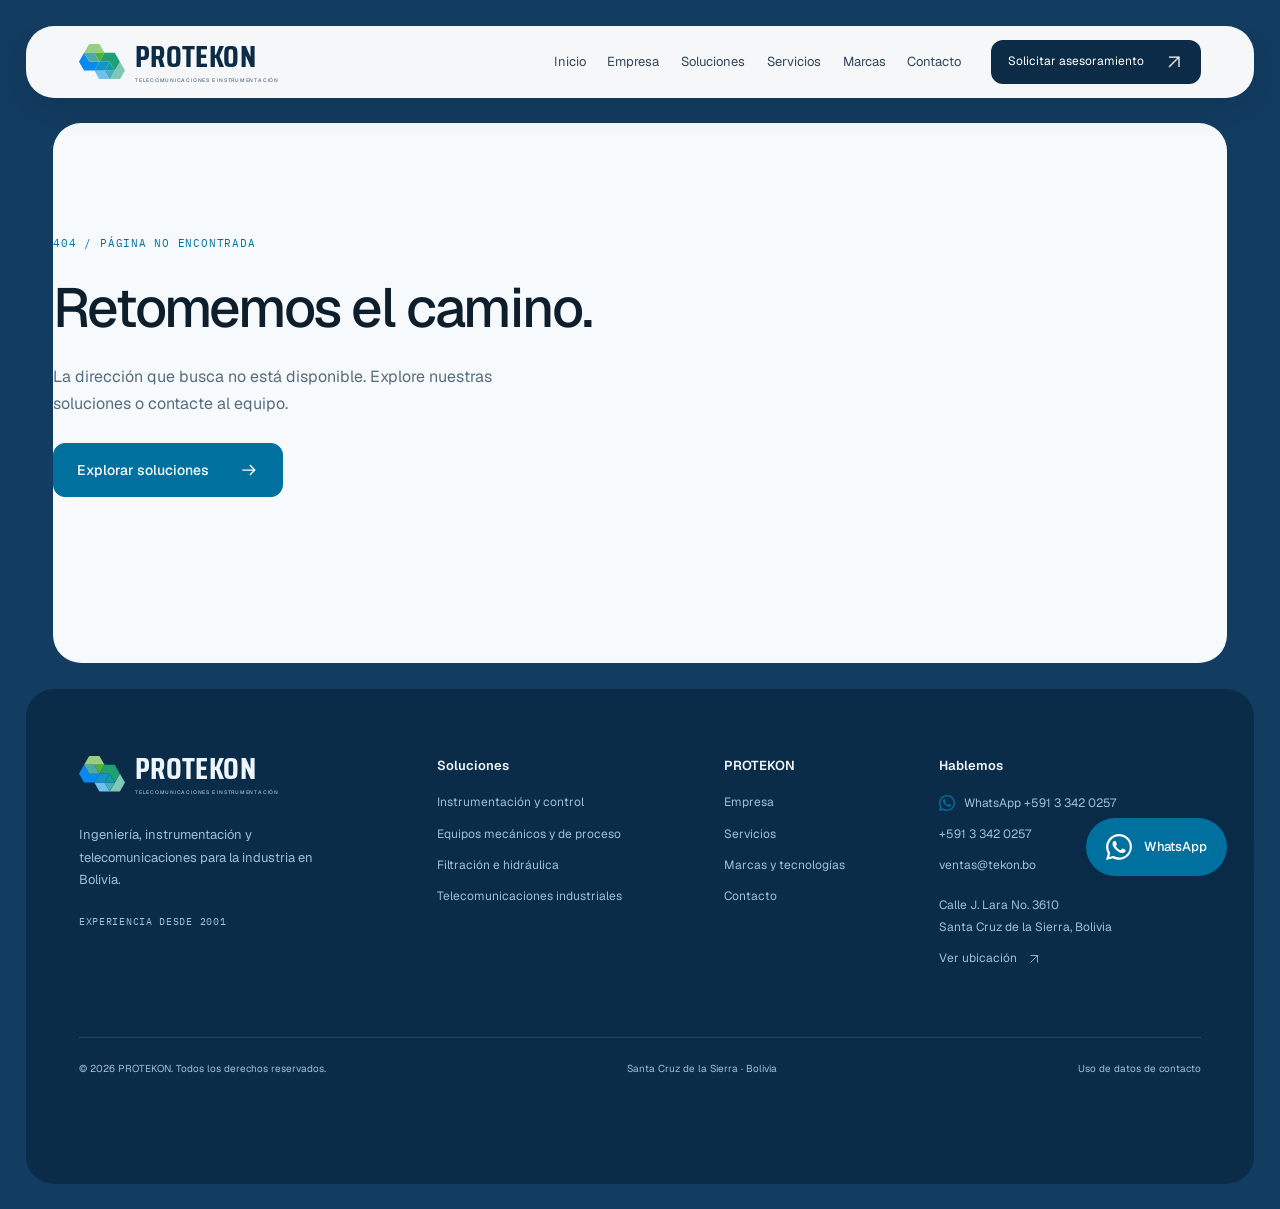
==== index.html @ 2542c4ca "Vista previa de PROTEKON (no indexar)" ====
<!doctype html>
<html lang="es">
  <head><meta name="robots" content="noindex, nofollow">
    <meta charset="UTF-8" />
    <meta name="viewport" content="width=device-width, initial-scale=1.0" />
    <meta name="theme-color" content="#0b2b46" />
    <title>PROTEKON | Ingeniería y soluciones industriales en Bolivia</title>
    <meta name="description" content="Instrumentación, equipos de proceso y telecomunicaciones industriales en Bolivia. Ingeniería, provisión y soporte técnico desde 2001."/>
    <link rel="icon" type="image/svg+xml" href="/favicon.svg" />
    <link rel="icon" type="image/png" sizes="32x32" href="/favicon-32.png" />
    <link rel="icon" type="image/png" sizes="16x16" href="/favicon-16.png" />
    <link rel="apple-touch-icon" sizes="180x180" href="/apple-touch-icon.png" />
    <link rel="canonical" href="https://www.protekon.com.bo/"/><meta property="og:type" content="website"/><meta property="og:locale" content="es_BO"/><meta property="og:site_name" content="PROTEKON"/><meta property="og:title" content="PROTEKON | Ingeniería y soluciones industriales en Bolivia"/><meta property="og:description" content="Instrumentación, equipos de proceso y telecomunicaciones industriales en Bolivia. Ingeniería, provisión y soporte técnico desde 2001."/><meta property="og:url" content="https://www.protekon.com.bo/"/><meta property="og:image" content="https://www.protekon.com.bo/assets/og-protekon.jpg"/><meta property="og:image:width" content="1200"/><meta property="og:image:height" content="630"/><meta name="twitter:card" content="summary_large_image"/><script type="application/ld+json">{"@context":"https://schema.org","@type":"LocalBusiness","@id":"https://www.protekon.com.bo/#organizacion","name":"PROTEKON","url":"https://www.protekon.com.bo/","logo":"https://www.protekon.com.bo/logo-protekon.png","image":"https://www.protekon.com.bo/assets/og-protekon.jpg","description":"Instrumentación, equipos de proceso y telecomunicaciones industriales en Bolivia. Ingeniería, provisión y soporte técnico desde 2001.","foundingDate":"2001","email":"ventas@tekon.bo","telephone":"+59133420257","address":{"@type":"PostalAddress","streetAddress":"Calle J. Lara No. 3610","addressLocality":"Santa Cruz de la Sierra","addressRegion":"Santa Cruz","addressCountry":"BO"},"hasMap":"https://www.google.com/maps/search/?api=1&query=Calle+J.+Lara+3610+Santa+Cruz+de+la+Sierra+Bolivia","areaServed":{"@type":"Country","name":"Bolivia"},"openingHoursSpecification":[{"@type":"OpeningHoursSpecification","dayOfWeek":["Monday","Tuesday","Wednesday","Thursday","Friday"],"opens":"08:00","closes":"18:00"}]}</script>
    <script type="module" crossorigin src="/assets/index-4Wu9JuaG.js"></script>
    <link rel="stylesheet" crossorigin href="/assets/index-BCSl6TtP.css">
  </head>
  <body>
    <div id="root"><link rel="preload" as="image" imageSrcSet="/assets/instrumentation-480.webp 480w, /assets/instrumentation-960.webp 960w, /assets/instrumentation-1600.webp 1600w" imageSizes="(max-width: 699px) 100vw, 50vw" fetchPriority="high"/><svg width="0" height="0" style="position:absolute" aria-hidden="true" focusable="false"><defs><linearGradient id="nube-clara" x1="0" y1="0" x2="0" y2="1"><stop offset="0" stop-color="#ffffff"></stop><stop offset="1" stop-color="#e4eef5"></stop></linearGradient><linearGradient id="nube-oscura" x1="0" y1="0" x2="0" y2="1"><stop offset="0" stop-color="#2c587c"></stop><stop offset="1" stop-color="#123a5c"></stop></linearGradient><linearGradient id="nube-activa" x1="0" y1="0" x2="1" y2="1"><stop offset="0" stop-color="#117a59"></stop><stop offset="1" stop-color="#0a63ad"></stop></linearGradient><linearGradient id="nube-bisel" x1="0" y1="0" x2="0" y2="1"><stop offset="0" stop-color="#ffffff" stop-opacity=".95"></stop><stop offset=".45" stop-color="#ffffff" stop-opacity="0"></stop></linearGradient></defs></svg><div class="progreso-lectura" aria-hidden="true"></div><canvas class="logo-flotante" aria-hidden="true"></canvas><a class="skip-link" href="#contenido">Saltar al contenido</a><header class="site-header"><div class="container header-inner"><a href="/" class="logo" aria-label="PROTEKON, inicio"><svg aria-hidden="true" viewBox="0 0 100.00 76.98"><path d="M88.89 38.49L66.67 76.98L88.89 76.98L100.00 57.74Z" fill="#7fc8b4"></path><path d="M33.33 57.74L44.44 76.98L66.67 76.98L55.56 57.74Z" fill="#71c0f2"></path><path d="M66.67 76.98L77.78 57.74L55.56 57.74Z" fill="#48acbe"></path><path d="M55.56 19.25L44.44 38.49L66.67 38.49L77.78 57.74L88.89 38.49L77.78 19.25Z" fill="#1e9f76"></path><path d="M33.33 57.74L55.56 57.74L66.67 38.49L44.44 38.49Z" fill="#1493c9"></path><path d="M77.78 57.74L66.67 38.49L55.56 57.74Z" fill="#179aa4"></path><path d="M0.00 38.49L11.11 57.74L33.33 57.74L44.44 38.49L22.22 38.49L11.11 19.25Z" fill="#0789f1"></path><path d="M11.11 19.25L55.56 19.25L44.44 0.00L22.22 0.00Z" fill="#97ce80"></path><path d="M44.44 38.49L55.56 19.25L33.33 19.25Z" fill="#4fb234"></path><path d="M22.22 38.49L44.44 38.49L33.33 19.25L11.11 19.25Z" fill="#4baba7"></path></svg><span>PROTEKON<small>TELECOMUNICACIONES E INSTRUMENTACIÓN</small></span></a><button class="menu-toggle" aria-expanded="false" aria-controls="menu-movil" aria-label="Abrir menú"><span>Menú</span><span class="menu-bars "><i></i><i></i></span></button><nav id="navegacion" class="navigation" aria-label="Navegación principal"><a href="/" aria-current="page">Inicio</a><a href="/empresa">Empresa</a><a href="/soluciones">Soluciones</a><a href="/servicios">Servicios</a><a href="/marcas">Marcas</a><a href="/contacto">Contacto</a><a href="/contacto" class="nav-cta">Solicitar asesoramiento<svg aria-hidden="true" width="20" height="20" viewBox="0 0 24 24" fill="none" stroke="currentColor" stroke-width="1.5"><path d="M6 18 18 6M6 6h12v12"></path></svg></a></nav></div></header><main id="contenido" tabindex="-1"><section class="home-hero"><canvas class="malla-enlace" aria-hidden="true"></canvas><div class="container home-hero-grid"><div class="home-hero-copy"><span class="eyebrow">PROTEKON · SANTA CRUZ, BOLIVIA</span><h1>Instrumentación<br/>e ingeniería<br/><span>para la industria.</span></h1><p>Equipos de medición, componentes de proceso y telecomunicaciones. Le ayudamos a definir el suministro y el alcance técnico de su requerimiento.</p><div class="home-hero-actions"><a class="button" href="/soluciones">Ver soluciones<svg aria-hidden="true" width="20" height="20" viewBox="0 0 24 24" fill="none" stroke="currentColor" stroke-width="1.5"><path d="M4 12h15m-6-6 6 6-6 6"></path></svg></a><a class="text-link" href="/contacto">Consultar al equipo<svg aria-hidden="true" width="20" height="20" viewBox="0 0 24 24" fill="none" stroke="currentColor" stroke-width="1.5"><path d="M6 18 18 6M6 6h12v12"></path></svg></a></div><div class="home-hero-footnote"><span class="mono">EXPERIENCIA DESDE 2001</span><span>Instrumentación · Telecomunicaciones · Soporte</span></div></div><figure class="home-hero-visual"><img class="photo " src="/assets/instrumentation-960.webp" srcSet="/assets/instrumentation-480.webp 480w, /assets/instrumentation-960.webp 960w, /assets/instrumentation-1600.webp 1600w" sizes="(max-width: 699px) 100vw, 50vw" alt="Manómetro y conexiones de una instalación industrial. Fotografía ilustrativa." width="1600" height="1100" loading="eager" fetchPriority="high" decoding="async"/><figcaption><span class="mono">01 / MEDICIÓN Y CONTROL</span><span>Fotografía ilustrativa</span></figcaption><div class="hero-image-note" aria-hidden="true"><span>El punto de partida</span><strong>Conocer las condiciones<br/>de su proceso.</strong></div></figure></div><nav class="hero-specialties container" aria-label="Especialidades industriales"><a href="/soluciones/instrumentacion-control"><span class="mono">01</span><span>Instrumentación y control</span><svg aria-hidden="true" width="20" height="20" viewBox="0 0 24 24" fill="none" stroke="currentColor" stroke-width="1.5"><path d="M6 18 18 6M6 6h12v12"></path></svg></a><a href="/soluciones/equipos-proceso"><span class="mono">02</span><span>Equipos mecánicos y de proceso</span><svg aria-hidden="true" width="20" height="20" viewBox="0 0 24 24" fill="none" stroke="currentColor" stroke-width="1.5"><path d="M6 18 18 6M6 6h12v12"></path></svg></a><a href="/soluciones/filtracion-hidraulica"><span class="mono">03</span><span>Filtración e hidráulica</span><svg aria-hidden="true" width="20" height="20" viewBox="0 0 24 24" fill="none" stroke="currentColor" stroke-width="1.5"><path d="M6 18 18 6M6 6h12v12"></path></svg></a><a href="/soluciones/telecomunicaciones-industriales"><span class="mono">04</span><span>Telecomunicaciones industriales</span><svg aria-hidden="true" width="20" height="20" viewBox="0 0 24 24" fill="none" stroke="currentColor" stroke-width="1.5"><path d="M6 18 18 6M6 6h12v12"></path></svg></a></nav></section><section class="trust-strip" aria-label="Experiencia y capacidades"><div class="container trust-inner"><div class="trust-year"><span>Experiencia desde</span><strong>2001</strong></div><p>Un equipo con 25 años en instrumentación,<br/><strong>bajo la marca PROTEKON desde 2022.</strong></p><div class="trust-scope"><span>Instrumentación y control</span><span>Ingeniería e integración</span><span>Soporte y seguimiento</span></div><a href="/empresa" aria-label="Conocer la trayectoria de PROTEKON"><svg aria-hidden="true" width="20" height="20" viewBox="0 0 24 24" fill="none" stroke="currentColor" stroke-width="1.5"><path d="M6 18 18 6M6 6h12v12"></path></svg></a></div></section><section class="section solutions-section"><div class="container"><div class="section-top"><span class="eyebrow">NUESTRAS SOLUCIONES</span><h2>Equipos y servicios<br/>por área de aplicación.</h2><p class="section-description">Consulte el alcance de cada especialidad y los datos necesarios para preparar su requerimiento.</p></div><div class="solution-rows compact"><article class="solution-row"><span class="solution-number mono">01</span><a class="solution-visual " href="/soluciones/instrumentacion-control" tabindex="-1" aria-hidden="true"><img class="photo " src="/assets/instrumentation-960.webp" srcSet="/assets/instrumentation-480.webp 480w, /assets/instrumentation-960.webp 960w, /assets/instrumentation-1600.webp 1600w" sizes="(max-width: 700px) 90vw, 280px" alt="" width="1600" height="1100" loading="lazy" fetchPriority="auto" decoding="async"/><span class="image-caption">Imagen ilustrativa</span></a><div class="solution-copy"><h3><a href="/soluciones/instrumentacion-control">Instrumentación y control</a></h3><p>Instrumentos, componentes y sistemas de control para conocer las variables de su proceso y actuar sobre ellas.</p><ul class="inline-tags"><li>Medición</li><li>Control de procesos</li><li>Calibración</li></ul></div><a class="circle-link" href="/soluciones/instrumentacion-control" aria-label="Explorar Instrumentación y control"><svg aria-hidden="true" width="20" height="20" viewBox="0 0 24 24" fill="none" stroke="currentColor" stroke-width="1.5"><path d="M6 18 18 6M6 6h12v12"></path></svg></a></article><article class="solution-row"><span class="solution-number mono">02</span><a class="solution-visual " href="/soluciones/equipos-proceso" tabindex="-1" aria-hidden="true"><img class="photo " src="/assets/process-960.webp" srcSet="/assets/process-480.webp 480w, /assets/process-960.webp 960w, /assets/process-1600.webp 1600w" sizes="(max-width: 700px) 90vw, 280px" alt="" width="1600" height="1100" loading="lazy" fetchPriority="auto" decoding="async"/><span class="image-caption">Imagen ilustrativa</span></a><div class="solution-copy"><h3><a href="/soluciones/equipos-proceso">Equipos mecánicos y de proceso</a></h3><p>Bombas, válvulas y componentes para el manejo de fluidos y las necesidades de los procesos industriales.</p><ul class="inline-tags"><li>Bombas</li><li>Válvulas</li><li>Tuberías</li></ul></div><a class="circle-link" href="/soluciones/equipos-proceso" aria-label="Explorar Equipos mecánicos y de proceso"><svg aria-hidden="true" width="20" height="20" viewBox="0 0 24 24" fill="none" stroke="currentColor" stroke-width="1.5"><path d="M6 18 18 6M6 6h12v12"></path></svg></a></article><article class="solution-row"><span class="solution-number mono">03</span><a class="solution-visual product-visual" href="/soluciones/filtracion-hidraulica" tabindex="-1" aria-hidden="true"><img class="photo " src="/assets/hydraulics-960.webp" srcSet="/assets/hydraulics-480.webp 480w, /assets/hydraulics-960.webp 960w, /assets/hydraulics-1600.webp 1600w" sizes="(max-width: 700px) 90vw, 280px" alt="" width="1600" height="1100" loading="lazy" fetchPriority="auto" decoding="async"/></a><div class="solution-copy"><h3><a href="/soluciones/filtracion-hidraulica">Filtración e hidráulica</a></h3><p>Filtros, mangueras y conexiones para los circuitos hidráulicos y las líneas de servicio de su instalación.</p><ul class="inline-tags"><li>Filtros</li><li>Mangueras</li><li>Conexiones</li></ul></div><a class="circle-link" href="/soluciones/filtracion-hidraulica" aria-label="Explorar Filtración e hidráulica"><svg aria-hidden="true" width="20" height="20" viewBox="0 0 24 24" fill="none" stroke="currentColor" stroke-width="1.5"><path d="M6 18 18 6M6 6h12v12"></path></svg></a></article><article class="solution-row"><span class="solution-number mono">04</span><a class="solution-visual " href="/soluciones/telecomunicaciones-industriales" tabindex="-1" aria-hidden="true"><img class="photo " src="/assets/telecom-960.webp" srcSet="/assets/telecom-480.webp 480w, /assets/telecom-960.webp 960w, /assets/telecom-1600.webp 1600w" sizes="(max-width: 700px) 90vw, 280px" alt="" width="1600" height="1100" loading="lazy" fetchPriority="auto" decoding="async"/><span class="image-caption">Imagen ilustrativa</span></a><div class="solution-copy"><h3><a href="/soluciones/telecomunicaciones-industriales">Telecomunicaciones industriales</a></h3><p>Fibra óptica, comunicaciones, seguridad y energía integradas a las necesidades de su infraestructura.</p><ul class="inline-tags"><li>Fibra óptica</li><li>Fire &amp; Gas</li><li>Energía</li></ul></div><a class="circle-link" href="/soluciones/telecomunicaciones-industriales" aria-label="Explorar Telecomunicaciones industriales"><svg aria-hidden="true" width="20" height="20" viewBox="0 0 24 24" fill="none" stroke="currentColor" stroke-width="1.5"><path d="M6 18 18 6M6 6h12v12"></path></svg></a></article></div></div></section><section class="capabilities-section"><div class="container capabilities-grid"><div class="capability-intro"><span class="eyebrow">INGENIERÍA + IMPLEMENTACIÓN</span><h2>Del equipo<br/>a la operación.</h2><p>Un proyecto requiere más que componentes. Integramos tecnología, instalación y soporte para llevar la solución al terreno.</p><a class="button button-light" href="/servicios">Conocer los servicios<svg aria-hidden="true" width="20" height="20" viewBox="0 0 24 24" fill="none" stroke="currentColor" stroke-width="1.5"><path d="M4 12h15m-6-6 6 6-6 6"></path></svg></a><div class="field-note"><span class="mono">CAPACIDAD TÉCNICA</span><span>Provisión · Instalación · Mantenimiento</span></div></div><div class="capability-detail"><img class="photo " src="/assets/tower-960.webp" srcSet="/assets/tower-480.webp 480w, /assets/tower-960.webp 960w, /assets/tower-1600.webp 1600w" sizes="(max-width: 700px) 90vw, 500px" alt="Torre de comunicaciones. Fotografía ilustrativa." width="1600" height="1100" loading="lazy" fetchPriority="auto" decoding="async"/><p class="capability-photo-caption">Fotografía ilustrativa de infraestructura de telecomunicaciones.</p><div class="capability-list"><div><span class="mono">01</span><h3>Ingeniería y provisión</h3><svg aria-hidden="true" width="20" height="20" viewBox="0 0 24 24" fill="none" stroke="currentColor" stroke-width="1.5"><path d="M4 12h15m-6-6 6 6-6 6"></path></svg></div><div><span class="mono">02</span><h3>Instalación e integración</h3><svg aria-hidden="true" width="20" height="20" viewBox="0 0 24 24" fill="none" stroke="currentColor" stroke-width="1.5"><path d="M4 12h15m-6-6 6 6-6 6"></path></svg></div><div><span class="mono">03</span><h3>Puesta en marcha</h3><svg aria-hidden="true" width="20" height="20" viewBox="0 0 24 24" fill="none" stroke="currentColor" stroke-width="1.5"><path d="M4 12h15m-6-6 6 6-6 6"></path></svg></div><div><span class="mono">04</span><h3>Mantenimiento y soporte</h3><svg aria-hidden="true" width="20" height="20" viewBox="0 0 24 24" fill="none" stroke="currentColor" stroke-width="1.5"><path d="M4 12h15m-6-6 6 6-6 6"></path></svg></div></div></div></div></section><section class="brand-strip"><div class="container"><div class="brand-heading"><h2>Fabricantes del catálogo.<br/><span>Selección según su aplicación.</span></h2><a class="text-link" href="/marcas">Explorar marcas<svg aria-hidden="true" width="20" height="20" viewBox="0 0 24 24" fill="none" stroke="currentColor" stroke-width="1.5"><path d="M6 18 18 6M6 6h12v12"></path></svg></a></div><div class="brand-logos"><a href="/marcas#marca-01"><img src="/assets/brand-01.webp" alt="Parker" width="180" height="75" loading="lazy"/></a><a href="/marcas#marca-02"><img src="/assets/brand-02.webp" alt="Ashcroft" width="180" height="75" loading="lazy"/></a><a href="/marcas#marca-03"><img src="/assets/brand-03.webp" alt="Schneider Electric" width="180" height="75" loading="lazy"/></a><a href="/marcas#marca-16"><img src="/assets/brand-16.webp" alt="Triconex" width="180" height="75" loading="lazy"/></a><a href="/marcas#marca-05"><img src="/assets/brand-05.webp" alt="Leser" width="180" height="75" loading="lazy"/></a></div><p class="caption">Fabricantes presentes en nuestro catálogo de referencia. Disponibilidad y alcance sujetos a consulta.</p></div></section><section class="section home-company"><div class="container"><div class="company-heading"><div><span class="eyebrow">EXPERIENCIA QUE SE CONSTRUYE</span><h2>De la instrumentación<br/>a los servicios en campo.</h2></div><div class="company-story"><p>Nuestro trabajo en instrumentación para empresas petroleras en Bolivia empezó en 2001. Con los años sumamos telecomunicaciones, ingeniería y servicios industriales. Desde 2022 lo hacemos bajo el nombre PROTEKON.</p><a class="text-link" href="/empresa">Conocer PROTEKON<svg aria-hidden="true" width="20" height="20" viewBox="0 0 24 24" fill="none" stroke="currentColor" stroke-width="1.5"><path d="M6 18 18 6M6 6h12v12"></path></svg></a></div></div><div class="industries "><article><span class="mono">01 / OIL &amp; GAS</span><h3>Procesos petroleros</h3><p>Instrumentación, equipos e infraestructura para las necesidades de campos e instalaciones petroleras.</p></article><article><span class="mono">02 / INDUSTRIA</span><h3>Operaciones industriales</h3><p>Medición, control y componentes para procesos, con calibración y soporte técnico.</p></article><article><span class="mono">03 / TELECOMUNICACIONES</span><h3>Infraestructura conectada</h3><p>Redes de fibra, enlaces satelitales, energía y sitios de comunicaciones.</p></article></div></div></section><section class="section process-section"><div class="container"><h2>De la necesidad a la operación.</h2><p class="section-description">Un proceso claro, con acompañamiento técnico en cada etapa.</p><ol class="process-steps"><li><span class="step-number mono">0<!-- -->1</span><h3>Entendemos</h3><p>Su necesidad, las condiciones de operación y el alcance del proyecto.</p></li><li><span class="step-number mono">0<!-- -->2</span><h3>Definimos</h3><p>Una propuesta técnica con equipos, materiales y servicios.</p></li><li><span class="step-number mono">0<!-- -->3</span><h3>Coordinamos</h3><p>La provisión, los recursos y la logística de entrega.</p></li><li><span class="step-number mono">0<!-- -->4</span><h3>Implementamos</h3><p>La instalación y puesta en marcha según el alcance acordado.</p></li><li><span class="step-number mono">0<!-- -->5</span><h3>Acompañamos</h3><p>Soporte técnico y seguimiento para su operación.</p></li></ol></div></section><section class="cta-section"><div class="marquesina" aria-hidden="true"><div class="marquesina-pista"><span><i class="hex-0"></i>Instrumentación</span><span><i class="hex-1"></i>Fibra óptica</span><span><i class="hex-2"></i>Fire &amp; Gas</span><span><i class="hex-3"></i>CCTV</span><span><i class="hex-0"></i>Torres de comunicación</span><span><i class="hex-1"></i>Energía y UPS</span><span><i class="hex-2"></i>Calibración</span><span><i class="hex-3"></i>Filtración e hidráulica</span><span><i class="hex-0"></i>Enlaces satelitales</span><span><i class="hex-0"></i>Instrumentación</span><span><i class="hex-1"></i>Fibra óptica</span><span><i class="hex-2"></i>Fire &amp; Gas</span><span><i class="hex-3"></i>CCTV</span><span><i class="hex-0"></i>Torres de comunicación</span><span><i class="hex-1"></i>Energía y UPS</span><span><i class="hex-2"></i>Calibración</span><span><i class="hex-3"></i>Filtración e hidráulica</span><span><i class="hex-0"></i>Enlaces satelitales</span></div></div><div class="container cta-inner"><div><span class="eyebrow">CONVERSEMOS SOBRE SU PROYECTO</span><h2>Hablemos de su<br/>requerimiento técnico.</h2><p>Comparta la aplicación, las condiciones de servicio<br/>y la referencia del equipo, si dispone de ella.</p></div><a class="button button-light" href="/contacto">Solicitar asesoramiento<svg aria-hidden="true" width="20" height="20" viewBox="0 0 24 24" fill="none" stroke="currentColor" stroke-width="1.5"><path d="M4 12h15m-6-6 6 6-6 6"></path></svg></a></div></section></main><footer class="site-footer"><div class="container"><div class="footer-main"><div class="footer-brand"><a href="/" class="logo" aria-label="PROTEKON, inicio"><svg aria-hidden="true" viewBox="0 0 100.00 76.98"><path d="M88.89 38.49L66.67 76.98L88.89 76.98L100.00 57.74Z" fill="#7fc8b4"></path><path d="M33.33 57.74L44.44 76.98L66.67 76.98L55.56 57.74Z" fill="#71c0f2"></path><path d="M66.67 76.98L77.78 57.74L55.56 57.74Z" fill="#48acbe"></path><path d="M55.56 19.25L44.44 38.49L66.67 38.49L77.78 57.74L88.89 38.49L77.78 19.25Z" fill="#1e9f76"></path><path d="M33.33 57.74L55.56 57.74L66.67 38.49L44.44 38.49Z" fill="#1493c9"></path><path d="M77.78 57.74L66.67 38.49L55.56 57.74Z" fill="#179aa4"></path><path d="M0.00 38.49L11.11 57.74L33.33 57.74L44.44 38.49L22.22 38.49L11.11 19.25Z" fill="#0789f1"></path><path d="M11.11 19.25L55.56 19.25L44.44 0.00L22.22 0.00Z" fill="#97ce80"></path><path d="M44.44 38.49L55.56 19.25L33.33 19.25Z" fill="#4fb234"></path><path d="M22.22 38.49L44.44 38.49L33.33 19.25L11.11 19.25Z" fill="#4baba7"></path></svg><span>PROTEKON<small>TELECOMUNICACIONES E INSTRUMENTACIÓN</small></span></a><p>Ingeniería, instrumentación y telecomunicaciones para la industria en Bolivia.</p><span class="mono">EXPERIENCIA DESDE 2001</span></div><div><h2>Soluciones</h2><a href="/soluciones/instrumentacion-control">Instrumentación y control</a><a href="/soluciones/equipos-proceso">Equipos mecánicos y de proceso</a><a href="/soluciones/filtracion-hidraulica">Filtración e hidráulica</a><a href="/soluciones/telecomunicaciones-industriales">Telecomunicaciones industriales</a></div><div><h2>PROTEKON</h2><a href="/empresa">Empresa</a><a href="/servicios">Servicios</a><a href="/marcas">Marcas y tecnologías</a><a href="/contacto">Contacto</a></div><div><h2>Hablemos</h2><a class="footer-whatsapp" href="https://wa.me/59133420257?text=Hola%20PROTEKON%2C%20escribo%20desde%20su%20sitio%20web." target="_blank" rel="noreferrer"><svg aria-hidden="true" width="16" height="16" viewBox="0 0 24 24" fill="currentColor"><path d="M17.472 14.382c-.297-.149-1.758-.867-2.03-.967-.273-.099-.471-.148-.67.15-.197.297-.767.966-.94 1.164-.173.199-.347.223-.644.075-.297-.15-1.255-.463-2.39-1.475-.883-.788-1.48-1.761-1.653-2.059-.173-.297-.018-.458.13-.606.134-.133.298-.347.446-.52.149-.174.198-.298.298-.497.099-.198.05-.371-.025-.52-.075-.149-.669-1.612-.916-2.207-.242-.579-.487-.5-.669-.51-.173-.008-.371-.01-.57-.01-.198 0-.52.074-.792.372-.272.297-1.04 1.016-1.04 2.479 0 1.462 1.065 2.875 1.213 3.074.149.198 2.096 3.2 5.077 4.487.709.306 1.262.489 1.694.625.712.227 1.36.195 1.871.118.571-.085 1.758-.719 2.006-1.413.248-.694.248-1.289.173-1.413-.074-.124-.272-.198-.57-.347m-5.421 7.403h-.004a9.87 9.87 0 0 1-5.031-1.378l-.361-.214-3.741.982.998-3.648-.235-.374a9.86 9.86 0 0 1-1.51-5.26c.001-5.45 4.436-9.884 9.888-9.884a9.82 9.82 0 0 1 6.988 2.896 9.825 9.825 0 0 1 2.893 6.994c-.003 5.45-4.437 9.885-9.885 9.885M20.52 3.449C18.24 1.245 15.24 0 12.045 0 5.463 0 .104 5.359.101 11.945c0 2.096.549 4.142 1.595 5.945L0 24l6.305-1.654a11.882 11.882 0 0 0 5.683 1.448h.005c6.581 0 11.94-5.359 11.943-11.945A11.86 11.86 0 0 0 20.52 3.449"></path></svg>WhatsApp <!-- -->+591 3 342 0257</a><a href="tel:+59133420257">+591 3 342 0257</a><a href="mailto:ventas@tekon.bo">ventas@tekon.bo</a><address>Calle J. Lara No. 3610<br/>Santa Cruz de la Sierra, Bolivia</address><a class="map-link" href="https://www.google.com/maps/search/?api=1&amp;query=Calle+J.+Lara+3610+Santa+Cruz+de+la+Sierra+Bolivia" target="_blank" rel="noreferrer">Ver ubicación<svg aria-hidden="true" width="20" height="20" viewBox="0 0 24 24" fill="none" stroke="currentColor" stroke-width="1.5"><path d="M6 18 18 6M6 6h12v12"></path></svg></a></div></div><div class="footer-bottom"><span>© <!-- -->2026<!-- --> PROTEKON. Todos los derechos reservados.</span><span>Santa Cruz de la Sierra · Bolivia</span><a href="/contacto#datos">Uso de datos de contacto</a></div></div></footer><a class="whatsapp-float" href="https://wa.me/59133420257?text=Hola%20PROTEKON%2C%20escribo%20desde%20su%20sitio%20web.%20Quisiera%20asesoramiento%20t%C3%A9cnico%20sobre%3A" target="_blank" rel="noreferrer" aria-label="Escribir a PROTEKON por WhatsApp"><svg aria-hidden="true" width="26" height="26" viewBox="0 0 24 24" fill="currentColor"><path d="M17.472 14.382c-.297-.149-1.758-.867-2.03-.967-.273-.099-.471-.148-.67.15-.197.297-.767.966-.94 1.164-.173.199-.347.223-.644.075-.297-.15-1.255-.463-2.39-1.475-.883-.788-1.48-1.761-1.653-2.059-.173-.297-.018-.458.13-.606.134-.133.298-.347.446-.52.149-.174.198-.298.298-.497.099-.198.05-.371-.025-.52-.075-.149-.669-1.612-.916-2.207-.242-.579-.487-.5-.669-.51-.173-.008-.371-.01-.57-.01-.198 0-.52.074-.792.372-.272.297-1.04 1.016-1.04 2.479 0 1.462 1.065 2.875 1.213 3.074.149.198 2.096 3.2 5.077 4.487.709.306 1.262.489 1.694.625.712.227 1.36.195 1.871.118.571-.085 1.758-.719 2.006-1.413.248-.694.248-1.289.173-1.413-.074-.124-.272-.198-.57-.347m-5.421 7.403h-.004a9.87 9.87 0 0 1-5.031-1.378l-.361-.214-3.741.982.998-3.648-.235-.374a9.86 9.86 0 0 1-1.51-5.26c.001-5.45 4.436-9.884 9.888-9.884a9.82 9.82 0 0 1 6.988 2.896 9.825 9.825 0 0 1 2.893 6.994c-.003 5.45-4.437 9.885-9.885 9.885M20.52 3.449C18.24 1.245 15.24 0 12.045 0 5.463 0 .104 5.359.101 11.945c0 2.096.549 4.142 1.595 5.945L0 24l6.305-1.654a11.882 11.882 0 0 0 5.683 1.448h.005c6.581 0 11.94-5.359 11.943-11.945A11.86 11.86 0 0 0 20.52 3.449"></path></svg><span>WhatsApp</span></a></div>
  </body>
</html>
---- assets/index-BCSl6TtP.css ----
@font-face{font-family:IBM Plex Mono;font-style:normal;font-display:swap;font-weight:400;src:url(/assets/ibm-plex-mono-latin-400-normal-DMJ8VG8y.woff2)format("woff2"),url(/assets/ibm-plex-mono-latin-400-normal-CvHOgSBP.woff)format("woff")}@font-face{font-family:Geist Variable;font-style:normal;font-weight:100 900;font-display:swap;src:url(/fonts/geist-latin.woff2)format("woff2")}@font-face{font-family:Saira Condensed;font-style:normal;font-weight:700;font-display:swap;src:url(/fonts/saira-condensed-700.woff2)format("woff2")}:root{--primary:#0b2b46;--secondary:#14456e;--accent:#0089c2;--accent-ink:#00719f;--accent-hover:#006890;--celeste:#5cc8f0;--verde:#1e9f76;--verde-ink:#116b4c;--verde-claro:#97ce80;--menta:#7fc8b4;--background:#f3f7fa;--surface:#fff;--surface-alt:#e7eef4;--border:#d2dee8;--muted:#576c7f;--body-text:#33475a;--foreground:#0d1e2c;--heading:#0d1e2c;--on-dark:#eef6fb;--muted-dark:#9fc0d6;--error:#c2331f;--success:#0f7a55;--font:"Geist Variable",Arial,sans-serif;--mono:"IBM Plex Mono",monospace;--marca:"Saira Condensed","Arial Narrow",Arial,sans-serif;--display:clamp(2.8rem,4.5vw,4.5rem);--h1:clamp(2.5rem,4.3vw,4rem);--h2:clamp(2rem,3.1vw,2.875rem);--h3:clamp(1.25rem,2vw,1.65rem);--s1:.5rem;--s2:1rem;--s3:1.5rem;--s4:2rem;--s5:3rem;--s6:4rem;--s7:5rem;--s8:7rem;--section:7rem;--container:1320px;--gutter:clamp(24px,4.17vw,72px);--radius:2px;--shadow:0 8px 24px #0b2b460c;--header-height:88px}*{box-sizing:border-box}html{scroll-behavior:smooth;scroll-padding-top:112px}body{color:var(--body-text);background:var(--surface);font-family:var(--font);-webkit-font-smoothing:antialiased;margin:0;font-size:1rem;line-height:1.65}button,input,select,textarea{font:inherit}button,a,input,textarea,select{-webkit-tap-highlight-color:transparent}button,a{touch-action:manipulation}a{color:inherit;text-decoration:none}button{cursor:pointer;color:inherit}img{max-width:100%;display:block}figure,p,h1,h2,h3,h4,ul,ol{margin:0}ul,ol{padding:0;list-style:none}h1,h2,h3,h4{color:var(--heading);letter-spacing:-.04em;font-weight:500;line-height:1.12}h1{font-size:var(--h1)}h2{font-size:var(--h2)}h3{font-size:var(--h3)}p{color:var(--muted)}address{font-style:normal}::selection{color:var(--primary);background:#c3e2f4}:focus-visible{outline:2px solid var(--accent);outline-offset:2px}main:focus{outline:none}input:focus-visible,select:focus-visible,textarea:focus-visible{outline-offset:2px}.sr-only{clip:rect(0,0,0,0);white-space:nowrap;border:0;width:1px;height:1px;margin:-1px;padding:0;position:absolute;overflow:hidden}.container{width:calc(100% - var(--gutter)*2);max-width:var(--container);margin-inline:auto}.section{padding-block:var(--section)}.eyebrow,.mono{font-family:var(--mono);letter-spacing:.07em;font-size:.6875rem;font-weight:400;line-height:1.6}.eyebrow{text-transform:uppercase;color:var(--accent-ink);margin-bottom:24px;display:block}.lead{max-width:650px;font-size:1.1875rem;line-height:1.65}.section-description{max-width:620px;margin-top:24px;line-height:1.7}.caption{font-size:.75rem;line-height:1.6}.photo{object-fit:cover;width:100%;height:100%}.button{border:1px solid var(--accent-ink);border-radius:var(--radius);background:var(--accent-ink);color:#fff;justify-content:space-between;align-items:center;gap:30px;max-width:100%;min-height:54px;padding:14px 23px;font-size:.875rem;font-weight:500;line-height:1.35;transition:background .18s,border-color .18s;display:inline-flex}.button svg{flex-shrink:0}.button:hover{background:var(--accent-hover);border-color:var(--accent-hover)}.button:active{transform:translateY(1px)}.button-light{color:var(--primary);background:#fff;border-color:#fff}.button-light:hover{background:#dbe8f3;border-color:#dbe8f3}.button-outline{border-color:var(--border);color:var(--primary);background:0 0}.button-outline:hover{background:var(--background)}.text-link{min-height:44px;color:var(--primary);align-items:center;gap:16px;font-size:.875rem;font-weight:500;display:inline-flex}.text-link svg{flex-shrink:0;transition:transform .18s}.text-link:hover{text-underline-offset:6px;text-decoration:underline}.text-link:hover svg{transform:translate(2px,-2px)}.skip-link{z-index:100;background:var(--primary);color:#fff;padding:10px 18px;position:fixed;top:8px;left:12px;transform:translateY(-150%)}.skip-link:focus{transform:translateY(0)}.site-header{height:var(--header-height);z-index:30;background:#fff;border-bottom:1px solid #d2dee8;position:sticky;top:0}.header-inner{justify-content:space-between;align-items:center;gap:28px;height:100%;display:flex}.logo{color:var(--primary);flex-shrink:0;align-items:center;gap:10px;display:inline-flex}.logo>svg{width:46px;height:auto}.logo>span{font-family:var(--marca);letter-spacing:.012em;font-size:31px;font-weight:700;line-height:1}.logo small{font-family:var(--font);letter-spacing:.152em;color:var(--muted);margin-top:6px;font-size:5.1px;font-weight:500;display:block}.navigation{align-items:center;gap:clamp(17px,1.7vw,28px);height:100%;font-size:.8125rem;display:flex}.navigation>a{align-items:center;min-height:44px;display:flex;position:relative}.navigation>a[aria-current=page]:not(.nav-cta){color:var(--accent-ink)}.navigation>a[aria-current=page]:not(.nav-cta):after{content:"";background:var(--accent);height:2px;position:absolute;bottom:1px;left:0;right:0}.navigation>a:hover{color:var(--accent-ink)}.navigation .nav-cta{background:var(--primary);color:#fff;border-radius:var(--radius);gap:20px;margin-left:8px;padding:12px 17px;font-size:.75rem}.navigation .nav-cta:hover{background:var(--accent-ink);color:#fff}.menu-toggle{display:none}.trust-strip{background:var(--background);border-bottom:1px solid var(--border)}.trust-inner{align-items:center;gap:36px;min-height:130px;display:flex}.trust-year{align-items:center;gap:16px;display:flex}.trust-year>span{color:var(--muted);font-size:.875rem}.trust-year strong{letter-spacing:-.065em;font-size:46px;font-weight:500;line-height:1}.trust-inner>p{border-left:1px solid var(--border);padding-left:32px;font-size:.875rem;line-height:1.6}.trust-inner p strong{color:var(--foreground);font-weight:400}.trust-scope{color:var(--muted);flex-direction:column;gap:2px;margin-left:auto;font-size:.75rem;display:flex}.trust-scope span:before{content:"+";font-family:var(--mono);color:var(--accent-ink);margin-right:16px}.trust-inner>a{border:1px solid var(--border);border-radius:50%;justify-content:center;align-items:center;width:48px;height:48px;display:flex}.trust-inner>a:hover{background:#e7eef4}.section-top{margin-bottom:48px}.solution-row{border-top:1px solid var(--border);grid-template-columns:36px 245px minmax(0,1fr) 48px;align-items:center;gap:38px;padding:30px 0;display:grid}.solution-row:last-child{border-bottom:1px solid var(--border)}.solution-number{color:var(--accent-ink);align-self:start;margin-top:5px;font-size:.8125rem}.solution-visual{background:var(--background);height:154px;position:relative;overflow:hidden}.solution-visual .photo{filter:saturate(.7);transition:transform .3s}.solution-visual:hover .photo{transform:scale(1.025)}.product-visual .photo{object-fit:cover;background:#fff}.image-caption{color:var(--foreground);background:#ffffffeb;padding:2px 6px;font-size:9px;position:absolute;bottom:6px;right:6px}.solution-copy h3{letter-spacing:-.03em;margin-bottom:13px;font-size:1.625rem}.solution-copy h3 a:hover{color:var(--accent-ink)}.solution-copy p{max-width:540px;font-size:.875rem;line-height:1.7}.inline-tags{font-family:var(--mono);color:var(--muted);flex-wrap:wrap;gap:8px 20px;margin-top:18px;font-size:10px;display:flex}.inline-tags li:not(:first-child):before{content:"/";color:#8fa3b5;margin-right:20px}.circle-link{border:1px solid var(--border);border-radius:50%;place-items:center;width:48px;height:48px;transition:background .18s,color .18s;display:grid}.circle-link:hover{background:var(--primary);color:#fff;border-color:var(--primary)}.capabilities-section{background:var(--primary);color:var(--on-dark);--heading:var(--on-dark);padding:96px 0}.capabilities-grid{grid-template-columns:1fr 1fr;gap:10%;display:grid}.capability-intro{flex-direction:column;align-items:flex-start;padding-top:12px;display:flex}.capability-intro .eyebrow{color:var(--celeste)}.capability-intro h2{font-size:clamp(2.5rem,4.5vw,4rem);line-height:1.07}.capability-intro>p{color:#c3d8ea;max-width:405px;margin:25px 0 32px;line-height:1.75}.field-note{color:#9fc0d6;flex-direction:column;gap:7px;margin-top:auto;padding-top:60px;font-size:.75rem;display:flex}.field-note .mono{color:#eef6fb;font-size:.625rem}.capability-detail>.photo{object-position:50% 52%;filter:saturate(.55);height:240px}.capability-list{margin-top:20px}.capability-list>div{border-bottom:1px solid #3d6588;align-items:center;gap:24px;padding:20px 0;display:flex}.capability-list h3{letter-spacing:-.02em;font-size:1.0625rem;font-weight:400}.capability-list svg{color:#9fc0d6;width:17px;margin-left:auto}.brand-strip{border-bottom:1px solid var(--border);padding:72px 0 52px}.brand-heading{justify-content:space-between;align-items:center;gap:24px;display:flex}.brand-heading h2{font-size:1.75rem;line-height:1.3}.brand-heading h2 span{color:var(--muted)}.brand-logos{grid-template-columns:repeat(5,1fr);gap:0;margin:38px 0 26px;display:grid}.brand-logos a{border-right:1px solid var(--border);justify-content:center;align-items:center;min-height:100px;padding:16px 30px;display:flex}.brand-logos a:first-child{padding-left:0}.brand-logos a:last-child{border-right:0;padding-right:0}.brand-logos img{object-fit:contain;opacity:.8;width:180px;height:65px}.brand-logos a:hover img{filter:grayscale(0);opacity:1}.brand-strip .caption{color:var(--muted);font-size:.6875rem}.company-heading{grid-template-columns:1.15fr 1fr;align-items:end;gap:9%;display:grid}.company-heading h2{font-size:2.5rem}.company-story{max-width:430px}.company-story p{font-size:.9375rem}.company-story .text-link{margin-top:18px}.industries{border-top:1px solid var(--border);grid-template-columns:repeat(3,1fr);gap:48px;margin-top:64px;padding-top:36px;display:grid}.industries article+article{border-left:1px solid var(--border);padding-left:40px}.industries .mono{color:var(--accent-ink);font-size:.625rem}.industries h3{letter-spacing:-.02em;margin:20px 0 14px;font-size:1.125rem}.industries p{font-size:.8125rem;line-height:1.7}.home-company{padding-bottom:88px}.process-section{background:var(--background);border-top:1px solid var(--border)}.process-steps{grid-template-columns:repeat(5,1fr);gap:0;margin-top:52px;display:grid}.process-steps li{border-top:1px solid #b9cbdb;padding:22px 28px 0 0;position:relative}.process-steps li:before{content:"";background:var(--accent);width:7px;height:7px;position:absolute;top:-4px;left:0}.step-number{color:var(--accent-ink);font-size:.75rem}.process-steps h3{letter-spacing:-.025em;margin:20px 0 14px;font-size:1.125rem}.process-steps p{max-width:220px;font-size:.8125rem;line-height:1.7}.cta-section{background:var(--primary);color:var(--on-dark);--heading:var(--on-dark);padding:80px 0}.cta-inner{justify-content:space-between;align-items:center;gap:40px;display:flex}.cta-inner .eyebrow{color:var(--celeste);margin-bottom:24px;font-size:.625rem}.cta-inner h2{font-size:clamp(2rem,3.5vw,3.25rem)}.cta-inner p{color:#c3d8ea;margin-top:22px;font-size:.9375rem}.cta-inner>.button{flex-shrink:0;min-width:260px}.site-footer{background:#eef4f9;padding:64px 0 0}.footer-main{grid-template-columns:1.3fr 1fr .7fr 1.1fr;gap:48px;padding-bottom:56px;display:grid}.footer-brand p{max-width:240px;margin-top:24px;font-size:.8125rem;line-height:1.75}.footer-brand>.mono{color:var(--muted);margin-top:22px;font-size:.625rem;display:block}.footer-main h2{letter-spacing:0;margin:6px 0 20px;font-size:.8125rem;font-weight:600}.footer-main>div>a:not(.logo){color:var(--muted);margin-bottom:12px;font-size:.75rem;line-height:1.6;display:block}.footer-main>div>a:not(.logo):hover{color:var(--accent-ink);text-underline-offset:4px;text-decoration:underline}.footer-main address{color:var(--muted);margin:20px 0 6px;font-size:.75rem;line-height:1.8}.footer-main .map-link{align-items:center;gap:10px;display:inline-flex!important}.map-link svg{width:14px}.footer-bottom{border-top:1px solid var(--border);color:var(--muted);justify-content:space-between;gap:24px;padding:23px 0 24px;font-size:.625rem;display:flex}.footer-bottom a:hover{text-decoration:underline}.breadcrumbs{color:var(--muted);flex-wrap:wrap;align-items:center;gap:12px;padding-top:30px;font-size:.6875rem;line-height:1.7;display:flex}.breadcrumbs a{align-items:center;min-height:30px;display:inline-flex}.breadcrumbs a:hover{text-decoration:underline}.breadcrumbs>span[aria-hidden]{color:#93a8ba}.page-intro{background:var(--background);border-bottom:1px solid var(--border)}.intro-content{max-width:950px;padding:64px 0 72px}.intro-content h1{max-width:830px;line-height:1.06}.intro-content .lead{max-width:660px;margin-top:28px;font-size:1.0625rem}.intro-content .eyebrow{margin-bottom:22px}.directory-section{padding-top:48px}.directory-section .solution-visual{height:195px}.directory-section .solution-row{grid-template-columns:40px 300px minmax(0,1fr) 48px;padding:40px 0}.solution-service-note{background:var(--background);border-top:1px solid var(--border);padding:64px 0}.solution-service-note>.container{justify-content:space-between;align-items:center;gap:50px;display:flex}.solution-service-note h2{font-size:2rem}.solution-service-note p{max-width:650px;margin-top:18px;font-size:.9375rem}.solution-service-note .button{flex-shrink:0}.detail-intro{background:var(--background);border-bottom:1px solid var(--border);padding-bottom:64px}.detail-hero{grid-template-columns:1fr 1fr;align-items:center;gap:7%;padding-top:50px;display:grid}.detail-hero h1{max-width:600px;font-size:clamp(2.5rem,4vw,3.75rem)}.detail-hero .lead{max-width:390px;margin-top:24px;font-size:1.125rem}.detail-hero .button{margin-top:32px}.detail-hero figure{min-width:0;position:relative}.detail-hero figure .photo{height:340px}.detail-hero figcaption{color:var(--muted);margin-top:12px;font-size:.625rem;line-height:1.65}.detail-scope{grid-template-columns:1fr 1.1fr;gap:10%;display:grid}.detail-scope h2{max-width:460px}.detail-scope .section-description{font-size:.9375rem}.scope-list article{border-top:1px solid var(--border);gap:28px;padding:28px 0;display:flex}.scope-list article:first-child{border-top:0;padding-top:0}.scope-list article:last-child{padding-bottom:0}.scope-list .mono{color:var(--accent-ink);padding-top:4px}.scope-list h3{letter-spacing:-.025em;font-size:1.25rem}.scope-list p{margin-top:12px;font-size:.875rem;line-height:1.75}.application-section{background:var(--background);padding:72px 0}.application-grid{grid-template-columns:1fr 1fr;gap:10%;display:grid}.application-grid h2{margin-bottom:24px;font-size:1.75rem}.application-grid p{margin-bottom:14px;font-size:.875rem}.check-list li{color:var(--muted);padding:8px 0 8px 23px;font-size:.875rem;position:relative}.check-list li:before{content:"+";font-family:var(--mono);color:var(--accent-ink);position:absolute;top:8px;left:0}.application-grid .text-link{margin-top:20px}.related-brands{flex-wrap:wrap;align-items:center;gap:28px;margin:42px 0 64px;display:flex}.related-brands a{width:160px;padding:14px 8px}.related-brands img{object-fit:contain;width:100%;height:65px}.related-brands a:hover img{filter:none}.related-solutions{border-top:1px solid var(--border);flex-wrap:wrap;align-items:center;gap:14px 35px;padding-top:30px;display:flex}.related-solutions h3{letter-spacing:0;flex-basis:100%;margin-bottom:5px;font-size:1rem}.related-solutions .text-link{font-size:.8125rem}.history-grid{grid-template-columns:.85fr 1.15fr;gap:12%;display:grid}.history-year{flex-direction:column;align-items:flex-start;padding-top:8px;display:flex}.history-year .mono{color:var(--accent-ink);font-size:.625rem}.history-year strong{letter-spacing:-.08em;margin:22px 0;font-size:clamp(5rem,10vw,9.5rem);font-weight:400;line-height:1.1}.history-year p{font-size:.875rem;line-height:1.8}.history-copy h2{margin-bottom:30px;font-size:2.25rem}.history-copy p{margin-top:20px;font-size:.9375rem;line-height:1.85}.company-image-section .photo{object-position:50% 40%;filter:saturate(.6);height:410px}.company-image-section figcaption{color:var(--muted);margin-top:12px;font-size:.6875rem}.industries-full{margin-top:45px}.company-principles{background:var(--background);padding:80px 0}.company-principles h2{max-width:650px}.principle-list{grid-template-columns:repeat(3,1fr);gap:50px;margin-top:44px;display:grid}.principle-list article{border-top:1px solid var(--border);padding-top:26px}.principle-list h3{letter-spacing:-.02em;margin-bottom:16px;font-size:1.125rem}.principle-list p{font-size:.875rem;line-height:1.8}.services-layout{grid-template-columns:300px minmax(0,1fr);gap:10%;display:grid}.services-layout aside h2{margin-bottom:22px;font-size:2rem}.services-layout aside>p{font-size:.875rem}.services-layout aside>.photo{filter:saturate(.65);height:200px;margin-top:30px}.services-layout aside>.caption{color:var(--muted);margin-top:10px;font-size:.625rem;display:block}.services-layout aside>.text-link{margin-top:26px}.service-accordions details{border-top:1px solid var(--border)}.service-accordions details:last-child{border-bottom:1px solid var(--border)}.service-accordions summary{cursor:pointer;align-items:center;gap:25px;min-height:89px;padding:23px 0;list-style:none;display:flex}.service-accordions summary::-webkit-details-marker{display:none}.service-accordions summary:hover h3,.service-accordions summary .mono{color:var(--accent-ink)}.service-accordions h3{letter-spacing:-.025em;font-size:1.375rem}.plus{flex-shrink:0;width:20px;height:20px;margin-left:auto;position:relative}.plus:before,.plus:after{content:"";background:var(--accent);width:14px;height:1px;position:absolute;top:9px;left:3px}.plus:after{transform:rotate(90deg)}details[open] .plus:after{display:none}.service-body{padding:0 45px 32px}.service-body>p{font-size:.9375rem;line-height:1.8}.service-body .check-list{margin-top:20px}.service-body .text-link{margin-top:18px}.brand-filters{flex-wrap:wrap;gap:8px;margin-bottom:24px;display:flex}.brand-filters button{background:var(--surface);border:1px solid var(--border);border-radius:var(--radius);text-align:left;min-height:44px;padding:12px 18px;font-size:.75rem}.brand-filters button[aria-pressed=true]{background:var(--primary);border-color:var(--primary);color:#fff}.brand-filters button:hover:not([aria-pressed=true]){background:var(--background);border-color:var(--muted)}.results-count{color:var(--muted);margin:30px 0 22px;font-size:.625rem}.brands-directory{padding-top:48px}.brand-grid{border-top:1px solid var(--border);border-left:1px solid var(--border);grid-template-columns:repeat(4,1fr);display:grid}.brand-card{border-bottom:1px solid var(--border);border-right:1px solid var(--border);padding:30px 26px;scroll-margin-top:110px}.brand-image{justify-content:center;align-items:center;height:110px;margin-bottom:24px;display:flex}.brand-image img{object-fit:contain;width:100%;max-width:190px;height:80px}.brand-card:hover img{filter:grayscale(0)}.brand-card h2{letter-spacing:-.02em;font-size:.9375rem;font-weight:550}.brand-card p{max-width:210px;min-height:42px;margin-top:9px;font-size:.75rem}.brand-card .text-link{gap:12px;margin-top:14px;font-size:.6875rem}.brand-card .text-link svg{width:15px}.catalog-note{border-left:2px solid var(--border);max-width:900px;margin-top:40px;padding-left:24px}.catalog-note .mono{color:var(--accent-ink);font-size:.625rem}.catalog-note p{margin-top:12px;font-size:.8125rem;line-height:1.8}.contact-section{padding-top:64px}.contact-layout{grid-template-columns:380px minmax(0,1fr);gap:10%;display:grid}.contact-details h2{margin-bottom:38px;font-size:2rem;line-height:1.2}.contact-item{border-top:1px solid var(--border);padding:22px 0}.contact-item>.mono{color:var(--muted);margin-bottom:9px;font-size:.625rem;display:block}.contact-item>a{letter-spacing:-.02em;align-items:center;gap:18px;min-height:35px;font-size:1.125rem;display:flex}.contact-item>a:hover{color:var(--accent-ink);text-underline-offset:5px;text-decoration:underline}.contact-item>a svg{width:16px}.contact-item address,.contact-item p{color:var(--foreground);font-size:.875rem}.contact-item .contact-map{color:var(--accent-ink);letter-spacing:0;margin-top:9px;font-size:.8125rem}.contact-small-note{color:var(--muted);background:var(--background);margin-top:16px;padding:22px;font-size:.75rem;line-height:1.8}.form-heading h2{margin-bottom:13px;font-size:1.875rem}.form-heading p{margin-bottom:30px;font-size:.75rem}.form-grid{grid-template-columns:1fr 1fr;gap:23px 24px;display:grid}.form-grid label{font-size:.75rem;font-weight:500;display:block}.form-grid label>span{color:var(--muted);font-weight:400}input,select,textarea{border-radius:var(--radius);width:100%;color:var(--foreground);background:#fff;border:1px solid #7d94ab;min-height:48px;margin-top:9px;padding:12px 13px;font-size:.875rem;line-height:1.5;display:block}input::placeholder,textarea::placeholder{color:#576c7f;opacity:1}input:hover,textarea:hover,select:hover{border-color:var(--muted)}select{padding-right:25px}textarea{resize:vertical;min-height:130px}.full-field{grid-column:1/-1}.field-help{margin-top:10px;font-size:.6875rem;line-height:1.6;display:block}.contact-form>.button{margin-top:28px}.form-disclosure{max-width:440px;margin-top:18px;font-size:.6875rem;line-height:1.8}.form-disclosure a{text-underline-offset:3px;text-decoration:underline}.form-result h2{margin-bottom:20px;font-size:2rem}.form-result>p{font-size:.875rem;line-height:1.8}.form-result pre{font:13px/1.8 var(--mono);white-space:pre-wrap;overflow-wrap:anywhere;background:var(--background);border:1px solid var(--border);max-height:410px;margin:25px 0;padding:24px;overflow:auto}.form-alternatives{flex-wrap:wrap;gap:8px 24px;margin-top:18px;display:flex}.form-alternatives button{text-underline-offset:4px;min-height:44px;color:var(--accent-ink);background:0 0;border:0;padding:8px 0;font-size:.75rem;text-decoration:underline}.form-result .form-feedback{color:var(--success);margin-top:16px;font-size:.8125rem}.data-note{background:var(--background);border-top:1px solid var(--border);padding:42px 0}.data-note h2{letter-spacing:0;margin-bottom:15px;font-size:1rem}.data-note p{max-width:880px;font-size:.75rem;line-height:1.9}.not-found{min-height:60vh}.not-found p{max-width:500px;margin:26px 0}@media (max-width:1199px){:root{--header-height:80px;--section:88px}.header-inner{gap:20px}.navigation{gap:16px;font-size:.75rem}.navigation .nav-cta{gap:12px;margin-left:0;padding:11px 13px;font-size:.6875rem}.logo>span{font-size:28px}.logo>svg{width:42px}.trust-inner{gap:24px}.solution-row{grid-template-columns:25px 210px minmax(0,1fr) 44px;gap:26px}.solution-copy h3{font-size:1.4rem}.solution-visual{height:145px}.footer-main{gap:26px}.company-heading h2{font-size:2.1rem}.industries{gap:30px}.industries article+article{padding-left:30px}.directory-section .solution-row{grid-template-columns:30px 240px minmax(0,1fr) 44px;gap:25px}.brand-grid{grid-template-columns:repeat(3,1fr)}.contact-layout{grid-template-columns:310px minmax(0,1fr);gap:7%}.form-grid{gap:20px 16px}.services-layout{grid-template-columns:260px minmax(0,1fr);gap:7%}}@media (max-width:1059px){.menu-toggle{background:0 0;border:0;align-items:center;gap:18px;min-height:48px;padding:8px 0 8px 16px;font-size:.8125rem;display:flex}.menu-bars{flex-direction:column;justify-content:center;gap:6px;width:22px;height:22px;display:flex}.menu-bars i{background:var(--primary);width:22px;height:1px;transition:transform .18s;display:block}.menu-bars.is-open i:first-child{transform:translateY(3.5px)rotate(45deg)}.menu-bars.is-open i:last-child{transform:translateY(-3.5px)rotate(-45deg)}.navigation{height:auto;padding:20px var(--gutter) 30px;border-bottom:1px solid var(--border);box-shadow:var(--shadow);background:#fff;display:none;position:absolute;top:100%;left:0;right:0}.navigation.open{flex-direction:column;align-items:stretch;gap:0;display:flex}.navigation>a{border-bottom:1px solid #d2dee8;min-height:48px;font-size:.9375rem}.navigation>a[aria-current=page]:not(.nav-cta):after{display:none}.navigation .nav-cta{justify-content:space-between;margin-top:18px;padding:14px 18px;font-size:.875rem}.brand-logos a{padding:12px 20px}.brand-heading h2{font-size:1.5rem}.capabilities-grid{gap:7%}.company-heading{gap:6%}.company-heading h2{font-size:2rem}.footer-main{grid-template-columns:1.2fr 1fr 1fr;gap:40px}.footer-brand{grid-column:1/-1;justify-content:space-between;align-items:center;gap:30px;display:flex}.footer-brand p{max-width:300px;margin:0}.footer-brand>.mono{margin:0}.footer-bottom{flex-wrap:wrap}.contact-layout{grid-template-columns:270px minmax(0,1fr);gap:6%}.contact-details h2{font-size:1.75rem}.form-grid{grid-template-columns:1fr}.detail-hero{gap:6%}.detail-hero h1{font-size:2.7rem}.detail-hero figure .photo{height:300px}.detail-scope{gap:7%}.history-grid{gap:8%}.history-copy h2{font-size:2rem}.history-copy p{font-size:.875rem}}@media (max-width:800px){:root{--section:72px}.trust-inner{gap:22px;min-height:116px}.trust-year{flex-direction:column;align-items:flex-start;gap:12px}.trust-year>span{font-size:.6875rem;line-height:1}.trust-year strong{font-size:36px}.trust-inner>p{padding-left:22px;font-size:.75rem}.trust-scope{font-size:.625rem}.trust-inner>a{flex-shrink:0;width:40px;height:40px}.solution-row{grid-template-columns:24px 170px minmax(0,1fr) 40px;gap:18px}.solution-copy h3{font-size:1.25rem}.solution-copy p{font-size:.8125rem}.inline-tags{gap:5px 12px;margin-top:12px;font-size:9px}.inline-tags li:not(:first-child):before{margin-right:12px}.solution-visual{height:145px}.circle-link{width:40px;height:40px}.capabilities-section{padding:70px 0}.capability-intro h2{font-size:2.75rem}.capability-intro>p{font-size:.875rem}.capability-detail>.photo{height:200px}.capability-list>div{gap:15px;padding:17px 0}.capability-list h3{font-size:.875rem}.field-note{font-size:.625rem}.brand-logos a{padding:12px 16px}.brand-logos img{height:50px}.brand-heading h2{font-size:1.375rem}.company-heading{grid-template-columns:1fr;gap:26px}.company-heading h2{font-size:2.25rem}.company-story{max-width:550px}.industries{gap:24px;margin-top:40px}.industries article+article{padding-left:24px}.industries .mono{font-size:8px}.industries h3{font-size:1rem}.industries p{font-size:.75rem}.process-steps li{padding-right:20px}.process-steps h3{font-size:.9375rem}.process-steps p{font-size:.75rem}.cta-inner>.button{gap:20px;min-width:220px;font-size:.75rem}.cta-inner h2{font-size:2.2rem}.cta-inner p{font-size:.875rem}.cta-inner .eyebrow{font-size:8px}.directory-section .solution-row{grid-template-columns:24px 190px minmax(0,1fr) 40px;gap:18px}.directory-section .solution-visual{height:180px}.solution-service-note>.container{flex-direction:column;align-items:flex-start;gap:25px}.detail-hero h1{font-size:2.25rem}.detail-hero .lead{font-size:1rem}.detail-hero .button{gap:15px;font-size:.75rem}.detail-hero figure .photo{height:270px}.detail-scope h2{font-size:2rem}.application-grid{gap:6%}.application-grid h2{font-size:1.5rem}.history-copy h2{font-size:1.75rem}.company-image-section .photo{height:300px}.principle-list{gap:28px}.services-layout{grid-template-columns:210px minmax(0,1fr);gap:6%}.service-accordions h3{font-size:1.125rem}.service-accordions summary{gap:15px}.service-body{padding-left:30px;padding-right:10px}.brand-card{padding:24px 20px}.contact-layout{grid-template-columns:240px minmax(0,1fr);gap:6%}.contact-item>a{font-size:1rem}.form-heading h2{font-size:1.625rem}}@media (max-width:699px){:root{--header-height:74px;--section:64px;--gutter:24px;--display:3.125rem;--h1:2.6rem;--h2:2rem}.logo>span{font-size:28px}.logo>svg{width:42px}.logo small{font-size:4.6px}.trust-inner{grid-template-columns:90px 1fr;gap:18px 20px;min-height:0;padding-block:25px;display:grid}.trust-year{gap:6px}.trust-year strong{font-size:38px}.trust-inner>p{align-self:center;padding-left:22px;font-size:.8125rem}.trust-scope{border-top:1px solid var(--border);flex-flow:wrap;grid-column:1/-1;gap:7px 15px;margin:0;padding-top:18px;font-size:9px}.trust-scope span:before{margin-right:6px}.trust-inner>a{display:none}.section-top{margin-bottom:34px}.eyebrow{margin-bottom:20px;font-size:.625rem}.section-description{margin-top:20px;font-size:.875rem}.solution-row,.directory-section .solution-row{grid-template-columns:30px minmax(0,1fr) 44px;align-items:start;gap:17px 14px;padding:26px 0 30px}.solution-visual,.directory-section .solution-visual{grid-area:1/1/auto/-1;height:190px;margin-bottom:5px}.solution-number{grid-area:2/1;margin-top:4px;font-size:.75rem}.solution-copy{grid-area:2/2}.solution-copy h3{margin-bottom:12px;font-size:1.3rem;line-height:1.2}.solution-copy p{font-size:.8125rem;line-height:1.75}.circle-link{grid-area:2/3;width:42px;height:42px}.inline-tags{gap:6px 10px;margin-top:17px;font-size:8px}.inline-tags li:not(:first-child):before{margin-right:10px}.capabilities-section{padding:64px 0}.capabilities-grid{grid-template-columns:1fr;gap:42px}.capability-intro{padding:0}.capability-intro h2{font-size:2.75rem}.capability-intro>p{max-width:450px}.field-note{display:none}.capability-detail>.photo{height:240px}.capability-list h3{font-size:1rem}.capability-list>div{gap:23px;padding:20px 0}.brand-strip{padding:50px 0 40px}.brand-heading{display:block}.brand-heading h2{font-size:1.5rem}.brand-heading .text-link{margin-top:17px}.brand-logos{grid-template-columns:repeat(3,1fr);gap:0;margin:20px 0}.brand-logos a{border-right:0;border-bottom:1px solid var(--border);min-height:75px;padding:14px 10px!important}.brand-logos a:nth-child(4),.brand-logos a:nth-child(5){border-bottom:0}.brand-logos img{max-width:120px;height:43px}.brand-strip .caption{font-size:.625rem}.company-heading h2{font-size:2rem}.company-story p{font-size:.8755rem}.industries{grid-template-columns:1fr;gap:0;margin-top:36px;padding-top:0}.industries article{border-bottom:1px solid var(--border);border-left:0!important;padding:27px 0!important}.industries .mono{font-size:9px}.industries h3{margin:14px 0 10px;font-size:1.125rem}.industries p{max-width:440px;font-size:.8125rem}.home-company{padding-bottom:64px}.process-steps{grid-template-columns:1fr;margin-top:34px;padding-left:6px}.process-steps li{border-top:0;border-left:1px solid #b9cbdb;grid-template-columns:28px 1fr;gap:10px 14px;padding:0 0 30px 27px;display:grid}.process-steps li:last-child{padding-bottom:0}.process-steps li:before{top:6px;left:-4px}.process-steps h3{margin:0;font-size:1.1rem;line-height:1.35}.process-steps .step-number{padding-top:3px;font-size:10px}.process-steps p{grid-column:2;max-width:350px;font-size:.8125rem}.cta-section{padding:56px 0}.cta-inner{display:block}.cta-inner h2{font-size:2.2rem}.cta-inner .eyebrow{font-size:9px}.cta-inner>.button{min-width:245px;margin-top:29px;font-size:.8125rem}.site-footer{padding:45px 0 0}.footer-main{grid-template-columns:1fr 1fr;gap:33px 24px;padding-bottom:32px}.footer-brand{grid-column:1/-1;display:block}.footer-brand p{max-width:300px;margin-top:22px;font-size:.8125rem}.footer-brand>.mono{margin-top:18px}.footer-main>div:last-child{border-top:1px solid var(--border);grid-column:1/-1;padding-top:22px}.footer-main>div>a:not(.logo){min-height:30px;margin-bottom:6px;font-size:.75rem}.footer-main h2{margin-bottom:15px}.footer-main address{margin-top:16px}.footer-bottom{flex-direction:column;gap:12px;padding:23px 0;font-size:.625rem}.footer-bottom a{align-items:center;min-height:30px;display:inline-flex}.breadcrumbs{gap:8px;padding-top:21px;font-size:.625rem}.intro-content{padding:38px 0 48px}.intro-content .eyebrow{margin-bottom:17px}.intro-content h1{max-width:520px;font-size:2.5rem}.intro-content .lead{margin-top:24px;font-size:1rem;line-height:1.75}.directory-section{padding-top:20px}.directory-section .solution-row{padding-top:26px}.solution-service-note{padding:48px 0}.solution-service-note h2{font-size:1.75rem}.solution-service-note p{font-size:.875rem}.detail-intro{padding-bottom:42px}.detail-hero{grid-template-columns:1fr;gap:35px;padding-top:35px}.detail-hero h1{max-width:490px;font-size:2.5rem}.detail-hero .lead{font-size:1rem}.detail-hero .button{font-size:.8125rem}.detail-hero figure .photo{height:250px}.detail-hero figcaption{font-size:.625rem}.detail-scope{grid-template-columns:1fr;gap:38px}.detail-scope h2{font-size:2rem}.detail-scope .section-description{font-size:.875rem}.scope-list article{gap:20px}.scope-list h3{font-size:1.125rem}.scope-list p{font-size:.8125rem}.application-section{padding:50px 0}.application-grid{grid-template-columns:1fr;gap:40px}.application-grid h2{margin-bottom:18px;font-size:1.5rem}.check-list li{font-size:.8125rem}.related-brands{gap:12px;margin:25px 0 35px}.related-brands a{width:calc(50% - 6px);padding:10px 20px}.related-solutions{gap:5px}.related-solutions .text-link{justify-content:space-between;width:100%;font-size:.75rem}.history-grid{grid-template-columns:1fr;gap:40px}.history-year strong{margin:12px 0;font-size:7rem}.history-year p{font-size:.8125rem}.history-copy h2{margin-bottom:24px;font-size:1.875rem}.history-copy p{font-size:.875rem}.company-image-section .photo{height:260px}.company-image-section figcaption{font-size:.625rem}.company-principles{padding:56px 0}.principle-list{grid-template-columns:1fr;gap:28px;margin-top:30px}.principle-list p{font-size:.8125rem}.services-layout{grid-template-columns:1fr;gap:42px}.services-layout aside>.photo{max-width:440px;height:210px}.services-layout aside>p{max-width:450px}.services-layout aside h2{font-size:1.75rem}.service-accordions summary{gap:15px;min-height:82px}.service-accordions h3{font-size:1.125rem;line-height:1.3}.service-accordions summary .mono{font-size:10px}.service-body{padding:0 6px 28px 31px}.service-body>p{font-size:.875rem}.brand-filters{gap:7px}.brand-filters button{padding:10px 13px;font-size:.6875rem}.brands-directory{padding-top:32px}.brand-grid{grid-template-columns:repeat(2,minmax(0,1fr))}.brand-card{min-width:0;padding:20px 14px}.brand-image{height:75px;margin-bottom:18px}.brand-image img{max-width:140px;height:60px}.brand-card h2{font-size:.8125rem;line-height:1.4}.brand-card p{min-height:49px;font-size:.6875rem}.brand-card .text-link{align-items:center;gap:8px;font-size:.625rem;line-height:1.5}.brand-card .text-link svg{width:13px}.results-count{font-size:9px;line-height:1.8}.catalog-note{margin-top:30px;padding-left:18px}.catalog-note p{font-size:.75rem}.contact-section{padding-top:40px}.contact-layout{grid-template-columns:1fr;gap:48px}.contact-details h2{margin-bottom:24px;font-size:1.875rem}.contact-item{padding:18px 0}.contact-item>a{font-size:1.0625rem}.contact-small-note{display:none}.form-heading h2{font-size:1.75rem}.form-grid{gap:20px}.form-grid label{font-size:.8125rem}input,textarea,select{min-height:50px;font-size:1rem}.contact-form>.button{width:100%}.form-disclosure{font-size:.6875rem}.data-note p{font-size:.75rem}.form-result pre{padding:18px;font-size:11px}.form-result>.button{width:100%;font-size:.8125rem}.form-result>p{font-size:.8125rem}}@media (max-width:370px){:root{--gutter:20px}.brand-grid{grid-template-columns:1fr}.brand-card .text-link{font-size:.75rem}.solution-row{gap:15px 10px}.solution-copy h3{font-size:1.2rem}}@media (prefers-reduced-motion:reduce){html{scroll-behavior:auto}*,:before,:after{transition:none!important;animation:none!important}}@media print{.site-header,.site-footer,.cta-section,.button,.menu-toggle{display:none!important}.container{width:100%;max-width:none}.section{padding:25px 0}details:not([open]) .service-body{display:block}.brand-grid{grid-template-columns:repeat(3,1fr)}}.capability-photo-caption{color:var(--muted-dark);margin-top:10px;font-size:.625rem;line-height:1.7}@media (max-width:699px){.brand-logos{grid-template-columns:repeat(3,minmax(0,1fr))}.brand-logos a{min-width:0}.brand-logos img{object-fit:contain;max-width:100%}}.home-hero{border-bottom:1px solid var(--border);background:#f3f7fa;padding-top:42px}.home-hero-grid{grid-template-columns:1fr 1fr;align-items:stretch;gap:5%;display:grid}.home-hero-copy{min-width:0;padding:35px 0 28px}.home-hero-copy .eyebrow{letter-spacing:.09em;margin-bottom:29px;font-size:10px}.home-hero h1{letter-spacing:-.045em;font-size:clamp(2.8rem,4.5vw,4.25rem);font-weight:480;line-height:1.07}.home-hero h1 span{color:var(--accent-ink)}.home-hero-copy>p{max-width:460px;margin-top:26px;font-size:1rem;line-height:1.85}.home-hero-actions{flex-wrap:wrap;align-items:center;gap:14px 26px;margin-top:29px;display:flex}.home-hero-footnote{color:var(--muted);border-top:1px solid #cddbe6;flex-wrap:wrap;align-items:center;gap:16px;margin-top:35px;padding-top:20px;font-size:11px;display:flex}.home-hero-footnote .mono{color:var(--primary);font-size:10px}.home-hero-visual{background:#dde6ee;min-height:480px;position:relative;overflow:hidden}.home-hero-visual>.photo{object-position:54% 50%;filter:saturate(.65);position:absolute;inset:0}.home-hero-visual:after{content:"";pointer-events:none;background:linear-gradient(#0000,#0b2b46bd);position:absolute;inset:50% 0 0}.home-hero-visual figcaption{--heading:var(--on-dark);z-index:2;color:#fff;flex-wrap:wrap;justify-content:space-between;gap:8px;font-size:10px;display:flex;position:absolute;bottom:20px;left:24px;right:24px}.home-hero-visual figcaption .mono{font-size:9px}.hero-image-note{--heading:var(--on-dark);z-index:2;color:#fff;border-left:2px solid #3f6a92;padding-left:16px;position:absolute;bottom:82px;left:24px}.hero-image-note span{color:#eef6fb;margin-bottom:9px;font-size:11px;display:block}.hero-image-note strong{letter-spacing:-.02em;font-size:1.3rem;font-weight:450;line-height:1.4}.hero-specialties{border-top:1px solid #cddbe6;grid-template-columns:repeat(4,minmax(0,1fr));margin-top:25px;padding:28px 0 25px;display:grid}.hero-specialties a{border-right:1px solid #cddbe6;align-items:center;gap:13px;min-height:44px;padding:0 22px;font-size:.75rem;line-height:1.45;display:flex}.hero-specialties a:first-child{padding-left:0}.hero-specialties a:last-child{border:0;padding-right:0}.hero-specialties .mono{color:var(--accent-ink);font-size:9px}.hero-specialties svg{flex-shrink:0;width:16px;margin-left:auto}.hero-specialties a:hover{color:var(--accent-ink)}.editorial-intro{border-bottom:1px solid var(--border);background:#f3f7fa}.intro-layout{grid-template-columns:1fr;align-items:center;gap:6%;display:grid}.with-media .intro-layout{grid-template-columns:minmax(0,1fr) minmax(240px,360px)}.editorial-intro .intro-content{max-width:850px;padding:48px 0 62px}.editorial-intro h1{max-width:740px;font-size:clamp(2.45rem,3.7vw,3.65rem);line-height:1.1}.editorial-intro .lead{max-width:640px;margin-top:24px;font-size:1.0625rem}.intro-figure{min-width:0;margin:28px 0 38px}.intro-figure>.photo{filter:saturate(.65);height:224px}.intro-figure figcaption{color:var(--muted);border-top:1px solid #d2dee8;flex-direction:column;gap:3px;margin-top:14px;padding-top:12px;font-size:10px;display:flex}.intro-figure figcaption strong{color:var(--primary);font-size:12px;font-weight:500}.button svg,.hero-specialties svg{transition:transform .18s}.button:hover svg{transform:translate(3px)}@media (hover:hover) and (prefers-reduced-motion:no-preference){.solution-visual .photo{transition:transform .45s}.solution-visual:hover .photo{transform:scale(1.025)}.hero-specialties a:hover svg{transform:translate(2px,-2px)}}@media (max-width:1059px){.home-hero{padding-top:24px}.home-hero-grid{gap:4%}.home-hero-copy{padding-top:20px}.home-hero h1{font-size:clamp(2.5rem,4.6vw,3.4rem)}.home-hero-visual{min-height:455px}.home-hero-copy>p{font-size:.9rem}.hero-specialties a{gap:9px;padding:0 12px;font-size:11px}.hero-specialties svg{display:none}.with-media .intro-layout{grid-template-columns:minmax(0,1fr) 270px}.intro-figure>.photo{height:210px}.editorial-intro h1{font-size:2.65rem}}@media (max-width:699px){.home-hero{padding-top:12px}.home-hero-grid{grid-template-columns:1fr;gap:28px}.home-hero-copy{padding:24px 0 0}.home-hero h1{font-size:clamp(2.45rem,9.3vw,3.65rem)}.home-hero-copy .eyebrow{margin-bottom:22px;font-size:9px}.home-hero-copy>p{margin-top:23px;font-size:.9375rem}.home-hero-actions{gap:9px 20px;margin-top:23px}.home-hero-actions .button,.home-hero-actions .text-link{font-size:.8125rem}.home-hero-footnote{gap:9px;margin-top:25px;padding-top:16px;font-size:10px}.home-hero-footnote .mono{font-size:9px}.home-hero-visual{min-height:300px}.home-hero-visual figcaption{font-size:9px;bottom:16px;left:18px;right:18px}.home-hero-visual figcaption .mono{font-size:8px}.hero-image-note{bottom:70px;left:18px}.hero-image-note strong{font-size:1.125rem}.hero-specialties{grid-template-columns:1fr 1fr;margin-top:24px;padding:0 0 16px}.hero-specialties a{border-bottom:1px solid #cddbe6;min-height:70px;padding:13px 9px;font-size:11px}.hero-specialties a:nth-child(odd){padding-left:0}.hero-specialties a:nth-child(2n){border-right:0;padding-left:15px}.hero-specialties a:last-child{border-bottom:1px solid #cddbe6}.with-media .intro-layout{grid-template-columns:1fr;gap:0}.editorial-intro .intro-content{padding:32px 0 38px}.editorial-intro h1{font-size:2.45rem}.editorial-intro .lead{font-size:1rem}.intro-figure{width:100%;max-width:360px;margin:0 0 32px}.intro-figure>.photo{height:200px}}@media (prefers-reduced-motion:reduce){.solution-visual:hover .photo,.button:hover svg,.hero-specialties a:hover svg{transform:none}}@media print{.home-hero{background:#fff;padding-top:0}.home-hero-grid{display:block}.home-hero-visual,.hero-specialties,.intro-figure{display:none}.home-hero-copy{padding:0}.home-hero h1{font-size:30pt}.intro-layout,.with-media .intro-layout{display:block}}.hero-image-note{background:#14456ef2;padding:12px 16px}.service-brief{border-top:1px solid var(--border);border-bottom:1px solid var(--border);margin:25px 0 18px;padding:22px 0}.service-brief .mono{color:var(--accent-ink);font-size:9px}.service-brief p{margin-top:12px;font-size:.8125rem;line-height:1.85}.whatsapp-float{z-index:90;right:calc(var(--gutter) + env(safe-area-inset-right));bottom:calc(24px + env(safe-area-inset-bottom));background:var(--accent-ink);color:#fff;letter-spacing:-.01em;border-radius:999px;align-items:center;gap:12px;height:58px;padding:0 20px;font-size:.8125rem;font-weight:500;transition:background .18s,transform .18s,box-shadow .18s;display:inline-flex;position:fixed;box-shadow:0 10px 26px #0b2b463d}.whatsapp-float svg{flex-shrink:0}.whatsapp-float:hover{background:var(--accent-hover);transform:translateY(-2px);box-shadow:0 14px 30px #0b2b464d}.whatsapp-float:active{transform:translateY(0)}.button-whatsapp{justify-content:center;gap:14px}.form-send{flex-wrap:wrap;gap:12px 16px;display:flex}.form-send .button{flex:240px}.contact-item>a.contact-whatsapp{gap:12px}.contact-whatsapp svg:first-child{color:var(--accent-ink);flex-shrink:0}.contact-whatsapp>svg:last-child{margin-left:auto}.contact-item .contact-hint{color:var(--muted);margin-top:8px;font-size:.75rem}.footer-main>div>a.footer-whatsapp{align-items:center;gap:9px;display:inline-flex!important}.footer-whatsapp svg{color:var(--accent-ink);flex-shrink:0}@media (max-width:699px){.whatsapp-float{width:56px;height:56px;bottom:calc(18px + env(safe-area-inset-bottom));justify-content:center;gap:0;padding:0}.whatsapp-float span{display:none}.form-send .button{flex:100%;width:100%}}.site-footer{padding-bottom:82px}@media (max-width:699px){.site-footer{padding-bottom:74px}}@media print{.whatsapp-float{display:none}.site-footer{padding-bottom:0}}.capabilities-section,.cta-section{isolation:isolate;position:relative;overflow:hidden}.capabilities-section:before,.cta-section:before{content:"";z-index:-2;pointer-events:none;will-change:transform;background:radial-gradient(38% 52% at 68% 10%,#fff6 0%,#ffffff24 36%,#0000 70%),radial-gradient(46% 58% at 20% 90%,#5cc8f047 0%,#5cc8f012 40%,#0000 72%);animation:24s ease-in-out infinite alternate barrido-luz;position:absolute;inset:-25%}.capabilities-section:after,.cta-section:after{content:"";z-index:-1;pointer-events:none;opacity:.085;background-image:url("data:image/svg+xml,%3Csvg xmlns='http://www.w3.org/2000/svg'%3E%3Cfilter id='g'%3E%3CfeTurbulence type='fractalNoise' baseFrequency='0.8' numOctaves='4' stitchTiles='stitch'/%3E%3C/filter%3E%3Crect width='100%25' height='100%25' filter='url(%23g)'/%3E%3C/svg%3E");background-size:150px 150px;position:absolute;inset:0}@keyframes barrido-luz{0%{transform:translate(-7%,-4%)scale(1)}to{transform:translate(7%,4%)scale(1.15)}}.capabilities-section,.cta-section{background-image:radial-gradient(460px 460px at var(--mx,72%) var(--my,18%),#5cc8f026 0%,#5cc8f00a 42%,transparent 66%)}.site-header{transition:box-shadow .3s,border-color .3s}[data-scrolled] .site-header{border-bottom-color:#0000;box-shadow:0 1px 24px #0b2b4614}.solution-row{position:relative}.solution-row:after{content:"";background:var(--accent);transform-origin:0;width:100%;height:1px;transition:transform .42s cubic-bezier(.2,.65,.3,1);position:absolute;top:-1px;left:0;transform:scaleX(0)}.solution-visual .photo{transition:transform .55s cubic-bezier(.2,.65,.3,1)}.solution-copy h3,.circle-link{transition:color .25s,background .25s,border-color .25s}@media (hover:hover){.solution-row:hover:after{transform:scaleX(1)}.solution-row:hover .photo{transform:scale(1.05)}.solution-row:hover .solution-copy h3{color:var(--accent-ink)}.solution-row:hover .circle-link{background:var(--accent-ink);border-color:var(--accent-ink);color:#fff}.brand-logos a,.related-brands a{transition:transform .3s}.brand-logos a:hover,.related-brands a:hover{transform:translateY(-3px)}.button:hover svg{transform:translate(3px)}}.button svg{transition:transform .25s}@media (prefers-reduced-motion:reduce){.solution-row:after,.solution-visual .photo,.brand-logos a,.related-brands a{transition:none}}.navigation>a:not(.nav-cta){position:relative}.navigation>a:not(.nav-cta):before{content:"";background:var(--accent);transform-origin:0;height:2px;transition:transform .28s cubic-bezier(.22,.68,.28,1);position:absolute;bottom:1px;left:0;right:0;transform:scaleX(0)}.nav-cta{transition:transform .25s,background .25s}.service-accordions summary{transition:background .25s,padding-left .25s}.service-accordions summary .mono{transition:color .25s}.brand-filters button{transition:background .22s,color .22s,border-color .22s,transform .22s}.circle-link svg,.text-link svg{transition:transform .28s cubic-bezier(.22,.68,.28,1)}@media (hover:hover){.navigation>a:not(.nav-cta):hover:before{transform:scaleX(1)}.nav-cta:hover{transform:translateY(-2px)}.service-accordions summary:hover{background:var(--surface-alt);padding-left:10px}.brand-filters button:hover{transform:translateY(-2px)}.solution-row:hover .circle-link svg,.text-link:hover svg{transform:translate(3px,-3px)}}@media (prefers-reduced-motion:reduce){.navigation>a:not(.nav-cta):before,.nav-cta,.service-accordions summary,.brand-filters button,.circle-link svg,.text-link svg{transition:none}}.home-hero{background:var(--primary);color:var(--on-dark);--heading:var(--on-dark);isolation:isolate;position:relative;overflow:hidden}.malla-enlace{z-index:-1;pointer-events:none;width:100%;height:100%;position:absolute;inset:0}.home-hero:after{content:"";z-index:-1;pointer-events:none;background:radial-gradient(52% 68% at 24% 48%,#0b2b46f2 0%,#0b2b46b8 46%,#0b2b4600 74%);position:absolute;inset:0}.home-hero-copy .eyebrow,.home-hero-copy h1 span{color:var(--celeste)}.home-hero-copy>p{color:#cfe0ef}.home-hero-footnote{border-top-color:#ffffff1f}.home-hero-footnote .mono{color:var(--muted-dark)}.home-hero-footnote>span:last-child{color:#c3d8ea}.home-hero .text-link{color:var(--on-dark)}.hero-specialties a{color:var(--on-dark)}.hero-specialties .mono{color:var(--celeste)}.hero-specialties a{border-right-color:#ffffff1f}.home-hero-visual figcaption{color:var(--muted-dark)}.check-list li:before{color:var(--verde-ink)}.capabilities-section .check-list li:before,.cta-section .check-list li:before,.page-intro .check-list li:before,.detail-intro .check-list li:before{color:var(--verde-claro)}.scope-list>article>.mono{color:var(--verde-ink)}.capability-list .mono,.footer-whatsapp{color:var(--verde-claro)}.footer-whatsapp:hover{color:var(--menta)}.page-intro,.detail-intro,.editorial-intro{isolation:isolate;background:var(--primary);color:var(--on-dark);--heading:var(--on-dark);--muted:var(--muted-dark);--body-text:var(--on-dark);border-bottom:0;position:relative;overflow:hidden}.page-intro:before,.detail-intro:before{content:"";z-index:-2;pointer-events:none;background-image:url("data:image/svg+xml,%3Csvg xmlns='http://www.w3.org/2000/svg' width='78.00' height='45.03' viewBox='0 0 78.00 45.03'%3E%3Cpath d='M-13.0 -22.5L-26.0 0.0L-52.0 0.0L-65.0 -22.5L-52.0 -45.0L-26.0 -45.0ZM-13.0 22.5L-26.0 45.0L-52.0 45.0L-65.0 22.5L-52.0 0.0L-26.0 0.0ZM-13.0 67.5L-26.0 90.1L-52.0 90.1L-65.0 67.5L-52.0 45.0L-26.0 45.0ZM-13.0 112.6L-26.0 135.1L-52.0 135.1L-65.0 112.6L-52.0 90.1L-26.0 90.1ZM26.0 -45.0L13.0 -22.5L-13.0 -22.5L-26.0 -45.0L-13.0 -67.5L13.0 -67.5ZM26.0 0.0L13.0 22.5L-13.0 22.5L-26.0 0.0L-13.0 -22.5L13.0 -22.5ZM26.0 45.0L13.0 67.5L-13.0 67.5L-26.0 45.0L-13.0 22.5L13.0 22.5ZM26.0 90.1L13.0 112.6L-13.0 112.6L-26.0 90.1L-13.0 67.5L13.0 67.5ZM65.0 -22.5L52.0 0.0L26.0 0.0L13.0 -22.5L26.0 -45.0L52.0 -45.0ZM65.0 22.5L52.0 45.0L26.0 45.0L13.0 22.5L26.0 0.0L52.0 0.0ZM65.0 67.5L52.0 90.1L26.0 90.1L13.0 67.5L26.0 45.0L52.0 45.0ZM65.0 112.6L52.0 135.1L26.0 135.1L13.0 112.6L26.0 90.1L52.0 90.1ZM104.0 -45.0L91.0 -22.5L65.0 -22.5L52.0 -45.0L65.0 -67.5L91.0 -67.5ZM104.0 0.0L91.0 22.5L65.0 22.5L52.0 0.0L65.0 -22.5L91.0 -22.5ZM104.0 45.0L91.0 67.5L65.0 67.5L52.0 45.0L65.0 22.5L91.0 22.5ZM104.0 90.1L91.0 112.6L65.0 112.6L52.0 90.1L65.0 67.5L91.0 67.5ZM143.0 -22.5L130.0 0.0L104.0 0.0L91.0 -22.5L104.0 -45.0L130.0 -45.0ZM143.0 22.5L130.0 45.0L104.0 45.0L91.0 22.5L104.0 0.0L130.0 0.0ZM143.0 67.5L130.0 90.1L104.0 90.1L91.0 67.5L104.0 45.0L130.0 45.0ZM143.0 112.6L130.0 135.1L104.0 135.1L91.0 112.6L104.0 90.1L130.0 90.1Z' fill='none' stroke='%23ffffff' stroke-opacity='.10' stroke-width='1'/%3E%3C/svg%3E");background-size:78px 45.03px;position:absolute;inset:0}.page-intro:after,.detail-intro:after{content:"";z-index:-1;pointer-events:none;background:radial-gradient(560px 400px at var(--mx,74%) var(--my,12%),#5cc8f01f 0%,#5cc8f008 44%,transparent 68%);position:absolute;inset:0}.page-intro .eyebrow,.detail-intro .eyebrow{color:var(--celeste)}.page-intro .breadcrumbs,.detail-intro .breadcrumbs{color:var(--muted-dark)}.page-intro .breadcrumbs>span[aria-hidden],.detail-intro .breadcrumbs>span[aria-hidden]{color:#6f92ad}.page-intro .button,.detail-intro .button{color:var(--primary);background:#fff;border-color:#fff}.page-intro .button:hover,.detail-intro .button:hover{background:#dbe8f3;border-color:#dbe8f3}.page-intro .text-link,.detail-intro .text-link{color:var(--on-dark)}.intro-figure>.photo,.detail-hero figure>.photo{filter:saturate(.78)contrast(1.04)}.intro-figure figcaption,.detail-hero figcaption{color:var(--muted-dark);border-top-color:#1d4a6b}.intro-figure figcaption strong{color:var(--on-dark)}.detail-hero figcaption{color:var(--muted-dark)}.history-year p .history-brand{letter-spacing:0;color:var(--verde-ink);margin-top:10px;font-size:.9375rem;font-weight:500;line-height:1.55;display:block}html{background:#123c60}body{background:0 0}.logo-flotante{z-index:25;pointer-events:none;mix-blend-mode:screen;width:100%;height:100%;position:fixed;inset:0}main,.site-footer{z-index:1;position:relative}.site-header{z-index:30}:root{--ventana:28px;--aire:clamp(14px,2vw,34px)}.site-header{top:var(--aire);margin:var(--aire) var(--aire) 0;border-radius:var(--ventana);-webkit-backdrop-filter:blur(22px)saturate(1.2);backdrop-filter:blur(22px)saturate(1.2);background:#fffffff5;border:0;height:72px;position:sticky;box-shadow:0 10px 30px #04182b26}.site-header:before{content:"";z-index:-1;pointer-events:none;left:calc(-1 * var(--aire));right:calc(-1 * var(--aire));height:calc(var(--aire) + 2px);background:#123c60;position:absolute;bottom:100%}main>section,.site-footer{margin:var(--aire);border-radius:var(--ventana);overflow:hidden}main>section{background:#f7fafc}main>section:nth-of-type(2n):not(.home-hero):not(.capabilities-section):not(.cta-section){background:#fff}main>.home-hero,main>.capabilities-section,main>.cta-section,main>.page-intro,main>.detail-intro,main>.editorial-intro{background-color:var(--primary)}.page-intro,.detail-intro,.editorial-intro{border-bottom:0}.hero-specialties{border-top-color:#ffffff26}@media (max-width:699px){:root{--ventana:20px}}.site-footer{color:var(--on-dark);-webkit-backdrop-filter:blur(20px)saturate(1.15);backdrop-filter:blur(20px)saturate(1.15);--heading:var(--on-dark);--muted:var(--muted-dark);--body-text:var(--on-dark);--border:#ffffff1f;background:#0b2b46e0}.site-footer .logo{color:var(--on-dark)}.site-footer .logo small{color:var(--muted-dark)}.site-footer a:hover{color:var(--celeste)}.footer-bottom{border-top-color:#ffffff1f}:root{--radius:12px;--tarjeta:20px}.brand-card,.contact-card,.form-panel,.catalog-note,.scope-list>article,.industry-card,.process-step{border-radius:var(--tarjeta);-webkit-backdrop-filter:blur(10px)saturate(1.08);backdrop-filter:blur(10px)saturate(1.08);background:#ffffffb0;border:1px solid #fffc;box-shadow:0 2px 3px #0b2b460a,0 12px 28px -12px #0b2b4626}.brand-image,.intro-figure>.photo,.detail-hero figure>.photo,.capability-detail>.photo,.home-hero-visual>.photo{border-radius:16px}.button,.nav-cta,.brand-filters button,input,select,textarea,.menu-toggle{border-radius:var(--radius)}.servicios-top{grid-template-columns:minmax(0,1fr) minmax(0,1fr);align-items:end;gap:6%;margin-bottom:clamp(28px,4vw,48px);display:grid}.servicios-top h2{font-size:var(--h2)}.servicios-top>p{max-width:460px;font-size:.9375rem}.panal{--cols:4;grid-template-columns:repeat(var(--cols),minmax(0,1fr));padding:0 calc(100% / (var(--cols) + 1/3) / 6) calc(100% * .5774 / (var(--cols) + 1/3));margin:0;list-style:none;display:grid}.panal>li{min-width:0;position:relative}.panal>li:nth-child(2n){top:50%}.nube{aspect-ratio:115.47/100;cursor:pointer;width:133.34%;color:var(--heading);font:inherit;-webkit-tap-highlight-color:transparent;background:0 0;border:0;margin-left:-16.67%;padding:0;transition:scale .35s cubic-bezier(.22,.68,.28,1),filter .35s;animation:6s ease-in-out infinite alternate flotar;display:block;position:relative}.panal>li:nth-child(3n+1) .nube{animation-delay:-1.4s}.panal>li:nth-child(3n+2) .nube{animation-duration:7s;animation-delay:-3.1s}.panal>li:nth-child(4n) .nube{animation-duration:5.4s;animation-delay:-4.6s}@keyframes flotar{0%{translate:0 -3px}to{translate:0 4px}}.nube-texto{text-align:center;pointer-events:none;flex-direction:column;justify-content:center;align-items:center;gap:6px;padding:0 19%;display:flex;position:absolute;inset:0}.nube-texto .mono{color:var(--accent-ink);letter-spacing:.08em;font-size:.6875rem}.nube-titulo{letter-spacing:-.01em;font-size:clamp(.8125rem,1.05vw,1rem);font-weight:500;line-height:1.25}.nube:focus-visible{outline:none}.nube[aria-selected=true]{z-index:2;color:var(--on-dark)}.servicios-cuerpo{grid-template-columns:minmax(0,1.25fr) minmax(0,1fr);align-items:start;gap:clamp(28px,4vw,64px);display:grid}.servicio-panel{top:calc(var(--aire) + 96px);border-radius:var(--tarjeta);border:1px solid var(--border);background:#fff;gap:22px;padding:clamp(24px,3.5vw,44px);animation:.45s cubic-bezier(.22,.68,.28,1) panel-entra;display:grid;position:sticky;box-shadow:0 2px 3px #0b2b460a,0 18px 40px -18px #0b2b462e}@keyframes panel-entra{0%{opacity:0;translate:0 14px}to{opacity:1;translate:0}}.servicio-copy>.mono{color:var(--verde-ink);letter-spacing:.1em;font-size:.6875rem}.servicio-copy h3{font-size:var(--h3);margin:12px 0 14px}.servicio-copy>p{font-size:.9375rem;line-height:1.8}.servicio-copy .check-list{margin-top:18px}.servicio-copy .text-link{margin-top:20px}.servicio-panel>.photo{border-radius:16px;order:-1;height:clamp(170px,15vw,220px)}.services-directory .service-brief{max-width:640px;margin-top:28px}@media (max-width:999px){.servicios-cuerpo{grid-template-columns:1fr}.panal-marco{width:100%;max-width:720px;margin-inline:auto}.servicio-panel{position:static}}@media (max-width:699px){.servicios-top{grid-template-columns:1fr;gap:14px}.panal{--cols:2}.nube-titulo{font-size:.875rem}.servicio-panel{padding:22px}.servicio-panel>.photo{height:190px}}@media (prefers-reduced-motion:reduce){.nube,.servicio-panel{animation:none}}:root{--ease-out:cubic-bezier(.23,1,.32,1)}.marquesina{border-bottom:1px solid #ffffff1f;margin-bottom:clamp(8px,2vw,20px);padding:16px 0;overflow:hidden;-webkit-mask-image:linear-gradient(90deg,#0000,#000 8% 92%,#0000);mask-image:linear-gradient(90deg,#0000,#000 8% 92%,#0000)}.marquesina-pista{gap:clamp(28px,3.5vw,52px);width:max-content;animation:38s linear infinite marquesina;display:flex}.marquesina-pista span{white-space:nowrap;letter-spacing:-.02em;color:#eef6fbd9;align-items:center;gap:14px;font-size:clamp(1.25rem,2.4vw,2rem);font-weight:500;display:inline-flex}.marquesina-pista i{clip-path:polygon(25% 0,75% 0,100% 50%,75% 100%,25% 100%,0 50%);flex:none;width:14px;height:12px}.marquesina-pista .hex-0{background:var(--verde-claro)}.marquesina-pista .hex-1{background:var(--verde)}.marquesina-pista .hex-2{background:#0789f1}.marquesina-pista .hex-3{background:var(--menta)}@keyframes marquesina{to{translate:-50%}}.progreso-lectura{z-index:60;pointer-events:none;transform-origin:0;background:linear-gradient(90deg,#97ce80,#1e9f76 35%,#0789f1 75%,#5cc8f0);height:3px;position:fixed;top:0;left:0;right:0;scale:0 1}@supports (animation-timeline:view()){@media (prefers-reduced-motion:no-preference){.progreso-lectura{animation:linear both progreso;animation-timeline:scroll(root)}@keyframes progreso{to{scale:1}}main>section:not(:first-child),.site-footer{animation:linear both panel-asienta;animation-timeline:view();animation-range:entry entry 55%}@keyframes panel-asienta{0%{translate:0 48px;scale:.94}to{translate:0;scale:1}}.home-hero-visual>.photo,.intro-figure>.photo,.detail-hero figure>.photo,.capability-detail>.photo,.company-image-section .photo,.servicio-panel>.photo,.solution-visual .photo{animation:linear both foto-paralaje;animation-timeline:view()}@keyframes foto-paralaje{0%{object-position:50% 22%}to{object-position:50% 78%}}.marquesina-pista{animation:linear both marquesina-scroll;animation-timeline:view();animation-range:cover}@keyframes marquesina-scroll{0%{translate:0}to{translate:-38%}}}}@media (prefers-reduced-motion:reduce){.marquesina-pista{animation:none}}.menu-hoja{display:none}@media (max-width:1059px){.navigation{display:none!important}html.menu-abierto{overflow:hidden}html.menu-abierto .whatsapp-float{opacity:0;pointer-events:none}html.menu-abierto main,html.menu-abierto .site-footer{filter:brightness(.5)blur(2px);transition:filter .22s}main,.site-footer{transition:filter .18s}.menu-hoja{max-height:calc(100dvh - 72px - 2 * var(--aire) - 12px);overscroll-behavior:contain;border-radius:var(--ventana);color:var(--on-dark);animation:hoja-entra .26s var(--ease-out) both;background:#0b2b46f5;border:1px solid #ffffff1a;padding:20px clamp(16px,4vw,28px) 18px;display:block;position:absolute;top:calc(100% + 10px);left:0;right:0;overflow-y:auto;box-shadow:0 30px 70px -20px #04182bb3}@keyframes hoja-entra{0%{opacity:0;translate:0 -10px;scale:.98}to{opacity:1;translate:0;scale:1}}.menu-capa{animation:capa-entra .3s var(--ease-out) both}@keyframes capa-entra{0%{opacity:0;filter:blur(3px);translate:16px}to{opacity:1;filter:none;translate:0}}.menu-rotulo{letter-spacing:.12em;color:var(--celeste);margin:2px 0 8px;font-size:.6875rem;display:block}.menu-volver{min-height:44px;color:var(--on-dark);font:inherit;cursor:pointer;background:0 0;border:0;align-items:center;gap:10px;margin-bottom:4px;padding:0 4px 0 0;font-size:.875rem;display:inline-flex}.menu-volver svg{width:16px;rotate:180deg}.menu-volver:active{scale:.97}.panal-menu{--cols:2;margin-top:6px}.panal-menu>li{animation:nube-entra .34s var(--ease-out) both;animation-delay:calc(var(--i) * 45ms)}@keyframes nube-entra{0%{opacity:0;translate:0 10px;scale:.9}to{opacity:1;translate:0;scale:1}}.panal-menu .nube{color:var(--on-dark);text-decoration:none}.panal-menu .nube-texto .mono{color:var(--celeste)}.panal-menu .nube-titulo{font-size:.9375rem}.nube-detalle{color:var(--muted-dark);font-size:.6875rem}.panal-menu button.nube .nube-detalle:after{content:" ›";color:var(--verde-claro)}.menu-cta{min-height:52px;color:var(--primary);background:#fff;border-radius:14px;justify-content:space-between;align-items:center;margin-top:6px;padding:14px 18px;font-size:.9375rem;font-weight:500;display:flex!important}.menu-cta:active{scale:.98}}@media (prefers-reduced-motion:reduce){.menu-hoja,.menu-capa,.panal-menu>li{animation:none}}.nube-forma{filter:drop-shadow(0 12px 14px #0b2b462e);width:100%;height:100%;position:absolute;inset:0;overflow:visible;translate:0 -3%;scale:.9}.nube-forma path{vector-effect:non-scaling-stroke}.nube-lado{fill:#bcd2e1;translate:0 7px}.nube-cara{fill:url(#nube-clara);stroke:#d3e2ec;stroke-width:1px}.nube-bisel{fill:none;stroke:url(#nube-bisel);stroke-width:2.2px}.nube-tapa,.nube-texto{transition:translate .22s var(--ease-out)}.nube:active .nube-tapa,.nube:active .nube-texto{transition-duration:90ms;translate:0 6px}.nube:active .nube-forma{filter:drop-shadow(0 5px 6px #0b2b462e)}@media (hover:hover) and (pointer:fine){.nube:hover .nube-tapa,.nube:hover .nube-texto{translate:0 -2px}.nube:hover .nube-cara{stroke:var(--celeste)}}.nube:focus-visible .nube-cara{stroke:var(--accent);stroke-width:3px}.nube-texto{padding-bottom:4%}.nube[aria-selected=true] .nube-cara{fill:url(#nube-activa);stroke:#ffffff40}.nube[aria-selected=true] .nube-lado{fill:#0a3f5f}.nube[aria-selected=true] .nube-forma{filter:drop-shadow(0 16px 20px #0a63ad55)}.nube[aria-selected=true] .nube-tapa,.nube[aria-selected=true] .nube-texto{translate:0 3px}.nube[aria-selected=true] .nube-texto .mono{color:#cfeef8}.panal-menu .nube-cara{fill:url(#nube-oscura);stroke:#ffffff26}.panal-menu .nube-lado{fill:#061a2b}.panal-menu .nube-forma{filter:drop-shadow(0 12px 16px #00000059)}.panal-menu .nube[aria-current=page] .nube-cara{fill:url(#nube-activa);stroke:#ffffff59}.panal-menu .nube[aria-current=page] .nube-lado{fill:#073a2c}.panal-menu .nube[aria-current=page] .nube-texto .mono{color:#cfeef8}
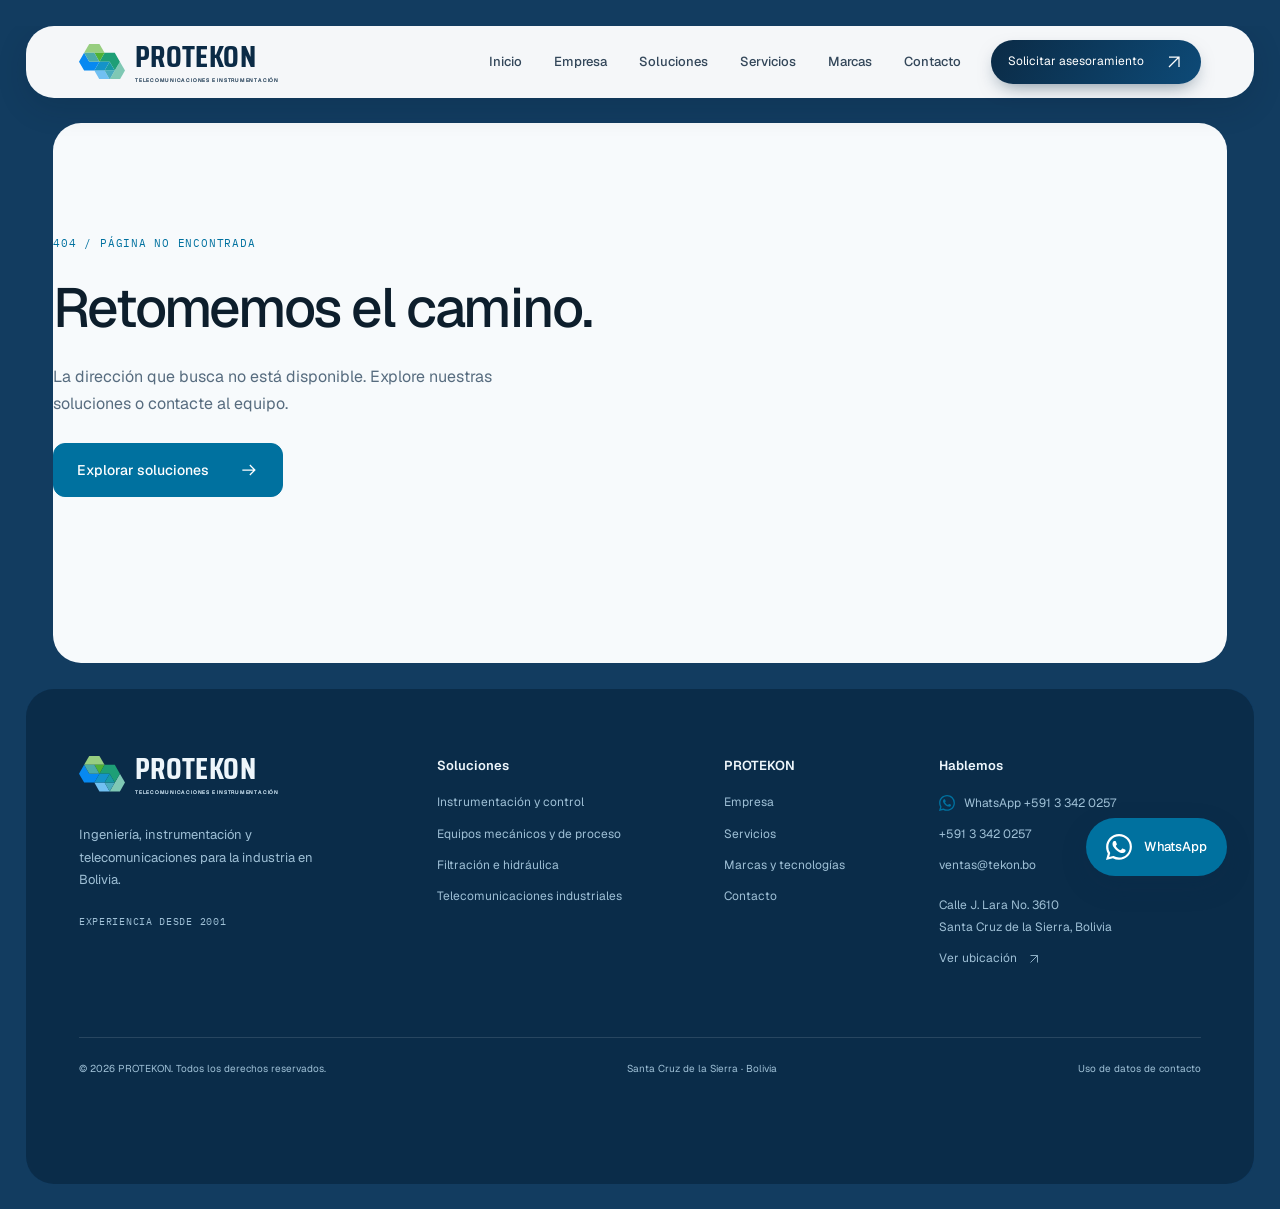
==== commit 93cad8a6: "Vista previa: encabezados propios, brillo del nombre, logo de fondo suave" ====
--- a/index.html
+++ b/index.html
@@ -11,8 +11,8 @@
     <link rel="icon" type="image/png" sizes="16x16" href="/favicon-16.png" />
     <link rel="apple-touch-icon" sizes="180x180" href="/apple-touch-icon.png" />
     <link rel="canonical" href="https://www.protekon.com.bo/"/><meta property="og:type" content="website"/><meta property="og:locale" content="es_BO"/><meta property="og:site_name" content="PROTEKON"/><meta property="og:title" content="PROTEKON | Ingeniería y soluciones industriales en Bolivia"/><meta property="og:description" content="Instrumentación, equipos de proceso y telecomunicaciones industriales en Bolivia. Ingeniería, provisión y soporte técnico desde 2001."/><meta property="og:url" content="https://www.protekon.com.bo/"/><meta property="og:image" content="https://www.protekon.com.bo/assets/og-protekon.jpg"/><meta property="og:image:width" content="1200"/><meta property="og:image:height" content="630"/><meta name="twitter:card" content="summary_large_image"/><script type="application/ld+json">{"@context":"https://schema.org","@type":"LocalBusiness","@id":"https://www.protekon.com.bo/#organizacion","name":"PROTEKON","url":"https://www.protekon.com.bo/","logo":"https://www.protekon.com.bo/logo-protekon.png","image":"https://www.protekon.com.bo/assets/og-protekon.jpg","description":"Instrumentación, equipos de proceso y telecomunicaciones industriales en Bolivia. Ingeniería, provisión y soporte técnico desde 2001.","foundingDate":"2001","email":"ventas@tekon.bo","telephone":"+59133420257","address":{"@type":"PostalAddress","streetAddress":"Calle J. Lara No. 3610","addressLocality":"Santa Cruz de la Sierra","addressRegion":"Santa Cruz","addressCountry":"BO"},"hasMap":"https://www.google.com/maps/search/?api=1&query=Calle+J.+Lara+3610+Santa+Cruz+de+la+Sierra+Bolivia","areaServed":{"@type":"Country","name":"Bolivia"},"openingHoursSpecification":[{"@type":"OpeningHoursSpecification","dayOfWeek":["Monday","Tuesday","Wednesday","Thursday","Friday"],"opens":"08:00","closes":"18:00"}]}</script>
-    <script type="module" crossorigin src="/assets/index-4Wu9JuaG.js"></script>
-    <link rel="stylesheet" crossorigin href="/assets/index-BCSl6TtP.css">
+    <script type="module" crossorigin src="/assets/index-DymLdAur.js"></script>
+    <link rel="stylesheet" crossorigin href="/assets/index-DAptJMv_.css">
   </head>
   <body>
     <div id="root"><link rel="preload" as="image" imageSrcSet="/assets/instrumentation-480.webp 480w, /assets/instrumentation-960.webp 960w, /assets/instrumentation-1600.webp 1600w" imageSizes="(max-width: 699px) 100vw, 50vw" fetchPriority="high"/><svg width="0" height="0" style="position:absolute" aria-hidden="true" focusable="false"><defs><linearGradient id="nube-clara" x1="0" y1="0" x2="0" y2="1"><stop offset="0" stop-color="#ffffff"></stop><stop offset="1" stop-color="#e4eef5"></stop></linearGradient><linearGradient id="nube-oscura" x1="0" y1="0" x2="0" y2="1"><stop offset="0" stop-color="#2c587c"></stop><stop offset="1" stop-color="#123a5c"></stop></linearGradient><linearGradient id="nube-activa" x1="0" y1="0" x2="1" y2="1"><stop offset="0" stop-color="#117a59"></stop><stop offset="1" stop-color="#0a63ad"></stop></linearGradient><linearGradient id="nube-bisel" x1="0" y1="0" x2="0" y2="1"><stop offset="0" stop-color="#ffffff" stop-opacity=".95"></stop><stop offset=".45" stop-color="#ffffff" stop-opacity="0"></stop></linearGradient></defs></svg><div class="progreso-lectura" aria-hidden="true"></div><canvas class="logo-flotante" aria-hidden="true"></canvas><a class="skip-link" href="#contenido">Saltar al contenido</a><header class="site-header"><div class="container header-inner"><a href="/" class="logo" aria-label="PROTEKON, inicio"><svg aria-hidden="true" viewBox="0 0 100.00 76.98"><path d="M88.89 38.49L66.67 76.98L88.89 76.98L100.00 57.74Z" fill="#7fc8b4"></path><path d="M33.33 57.74L44.44 76.98L66.67 76.98L55.56 57.74Z" fill="#71c0f2"></path><path d="M66.67 76.98L77.78 57.74L55.56 57.74Z" fill="#48acbe"></path><path d="M55.56 19.25L44.44 38.49L66.67 38.49L77.78 57.74L88.89 38.49L77.78 19.25Z" fill="#1e9f76"></path><path d="M33.33 57.74L55.56 57.74L66.67 38.49L44.44 38.49Z" fill="#1493c9"></path><path d="M77.78 57.74L66.67 38.49L55.56 57.74Z" fill="#179aa4"></path><path d="M0.00 38.49L11.11 57.74L33.33 57.74L44.44 38.49L22.22 38.49L11.11 19.25Z" fill="#0789f1"></path><path d="M11.11 19.25L55.56 19.25L44.44 0.00L22.22 0.00Z" fill="#97ce80"></path><path d="M44.44 38.49L55.56 19.25L33.33 19.25Z" fill="#4fb234"></path><path d="M22.22 38.49L44.44 38.49L33.33 19.25L11.11 19.25Z" fill="#4baba7"></path></svg><span>PROTEKON<small>TELECOMUNICACIONES E INSTRUMENTACIÓN</small></span></a><button class="menu-toggle" aria-expanded="false" aria-controls="menu-movil" aria-label="Abrir menú"><span>Menú</span><span class="menu-bars "><i></i><i></i></span></button><nav id="navegacion" class="navigation" aria-label="Navegación principal"><a href="/" aria-current="page">Inicio</a><a href="/empresa">Empresa</a><a href="/soluciones">Soluciones</a><a href="/servicios">Servicios</a><a href="/marcas">Marcas</a><a href="/contacto">Contacto</a><a href="/contacto" class="nav-cta">Solicitar asesoramiento<svg aria-hidden="true" width="20" height="20" viewBox="0 0 24 24" fill="none" stroke="currentColor" stroke-width="1.5"><path d="M6 18 18 6M6 6h12v12"></path></svg></a></nav></div></header><main id="contenido" tabindex="-1"><section class="home-hero"><canvas class="malla-enlace" aria-hidden="true"></canvas><div class="container home-hero-grid"><div class="home-hero-copy"><span class="eyebrow">PROTEKON · SANTA CRUZ, BOLIVIA</span><h1>Instrumentación<br/>e ingeniería<br/><span>para la industria.</span></h1><p>Equipos de medición, componentes de proceso y telecomunicaciones. Le ayudamos a definir el suministro y el alcance técnico de su requerimiento.</p><div class="home-hero-actions"><a class="button" href="/soluciones">Ver soluciones<svg aria-hidden="true" width="20" height="20" viewBox="0 0 24 24" fill="none" stroke="currentColor" stroke-width="1.5"><path d="M4 12h15m-6-6 6 6-6 6"></path></svg></a><a class="text-link" href="/contacto">Consultar al equipo<svg aria-hidden="true" width="20" height="20" viewBox="0 0 24 24" fill="none" stroke="currentColor" stroke-width="1.5"><path d="M6 18 18 6M6 6h12v12"></path></svg></a></div><div class="home-hero-footnote"><span class="mono">EXPERIENCIA DESDE 2001</span><span>Instrumentación · Telecomunicaciones · Soporte</span></div></div><figure class="home-hero-visual"><img class="photo " src="/assets/instrumentation-960.webp" srcSet="/assets/instrumentation-480.webp 480w, /assets/instrumentation-960.webp 960w, /assets/instrumentation-1600.webp 1600w" sizes="(max-width: 699px) 100vw, 50vw" alt="Manómetro y conexiones de una instalación industrial. Fotografía ilustrativa." width="1600" height="1100" loading="eager" fetchPriority="high" decoding="async"/><figcaption><span class="mono">01 / MEDICIÓN Y CONTROL</span><span>Fotografía ilustrativa</span></figcaption><div class="hero-image-note" aria-hidden="true"><span>El punto de partida</span><strong>Conocer las condiciones<br/>de su proceso.</strong></div></figure></div><nav class="hero-specialties container" aria-label="Especialidades industriales"><a href="/soluciones/instrumentacion-control"><span class="mono">01</span><span>Instrumentación y control</span><svg aria-hidden="true" width="20" height="20" viewBox="0 0 24 24" fill="none" stroke="currentColor" stroke-width="1.5"><path d="M6 18 18 6M6 6h12v12"></path></svg></a><a href="/soluciones/equipos-proceso"><span class="mono">02</span><span>Equipos mecánicos y de proceso</span><svg aria-hidden="true" width="20" height="20" viewBox="0 0 24 24" fill="none" stroke="currentColor" stroke-width="1.5"><path d="M6 18 18 6M6 6h12v12"></path></svg></a><a href="/soluciones/filtracion-hidraulica"><span class="mono">03</span><span>Filtración e hidráulica</span><svg aria-hidden="true" width="20" height="20" viewBox="0 0 24 24" fill="none" stroke="currentColor" stroke-width="1.5"><path d="M6 18 18 6M6 6h12v12"></path></svg></a><a href="/soluciones/telecomunicaciones-industriales"><span class="mono">04</span><span>Telecomunicaciones industriales</span><svg aria-hidden="true" width="20" height="20" viewBox="0 0 24 24" fill="none" stroke="currentColor" stroke-width="1.5"><path d="M6 18 18 6M6 6h12v12"></path></svg></a></nav></section><section class="trust-strip" aria-label="Experiencia y capacidades"><div class="container trust-inner"><div class="trust-year"><span>Experiencia desde</span><strong>2001</strong></div><p>Un equipo con 25 años en instrumentación,<br/><strong>bajo la marca PROTEKON desde 2022.</strong></p><div class="trust-scope"><span>Instrumentación y control</span><span>Ingeniería e integración</span><span>Soporte y seguimiento</span></div><a href="/empresa" aria-label="Conocer la trayectoria de PROTEKON"><svg aria-hidden="true" width="20" height="20" viewBox="0 0 24 24" fill="none" stroke="currentColor" stroke-width="1.5"><path d="M6 18 18 6M6 6h12v12"></path></svg></a></div></section><section class="section solutions-section"><div class="container"><div class="section-top"><span class="eyebrow">NUESTRAS SOLUCIONES</span><h2>Equipos y servicios<br/>por área de aplicación.</h2><p class="section-description">Consulte el alcance de cada especialidad y los datos necesarios para preparar su requerimiento.</p></div><div class="solution-rows compact"><article class="solution-row"><span class="solution-number mono">01</span><a class="solution-visual " href="/soluciones/instrumentacion-control" tabindex="-1" aria-hidden="true"><img class="photo " src="/assets/instrumentation-960.webp" srcSet="/assets/instrumentation-480.webp 480w, /assets/instrumentation-960.webp 960w, /assets/instrumentation-1600.webp 1600w" sizes="(max-width: 700px) 90vw, 280px" alt="" width="1600" height="1100" loading="lazy" fetchPriority="auto" decoding="async"/><span class="image-caption">Imagen ilustrativa</span></a><div class="solution-copy"><h3><a href="/soluciones/instrumentacion-control">Instrumentación y control</a></h3><p>Instrumentos, componentes y sistemas de control para conocer las variables de su proceso y actuar sobre ellas.</p><ul class="inline-tags"><li>Medición</li><li>Control de procesos</li><li>Calibración</li></ul></div><a class="circle-link" href="/soluciones/instrumentacion-control" aria-label="Explorar Instrumentación y control"><svg aria-hidden="true" width="20" height="20" viewBox="0 0 24 24" fill="none" stroke="currentColor" stroke-width="1.5"><path d="M6 18 18 6M6 6h12v12"></path></svg></a></article><article class="solution-row"><span class="solution-number mono">02</span><a class="solution-visual " href="/soluciones/equipos-proceso" tabindex="-1" aria-hidden="true"><img class="photo " src="/assets/process-960.webp" srcSet="/assets/process-480.webp 480w, /assets/process-960.webp 960w, /assets/process-1600.webp 1600w" sizes="(max-width: 700px) 90vw, 280px" alt="" width="1600" height="1100" loading="lazy" fetchPriority="auto" decoding="async"/><span class="image-caption">Imagen ilustrativa</span></a><div class="solution-copy"><h3><a href="/soluciones/equipos-proceso">Equipos mecánicos y de proceso</a></h3><p>Bombas, válvulas y componentes para el manejo de fluidos y las necesidades de los procesos industriales.</p><ul class="inline-tags"><li>Bombas</li><li>Válvulas</li><li>Tuberías</li></ul></div><a class="circle-link" href="/soluciones/equipos-proceso" aria-label="Explorar Equipos mecánicos y de proceso"><svg aria-hidden="true" width="20" height="20" viewBox="0 0 24 24" fill="none" stroke="currentColor" stroke-width="1.5"><path d="M6 18 18 6M6 6h12v12"></path></svg></a></article><article class="solution-row"><span class="solution-number mono">03</span><a class="solution-visual product-visual" href="/soluciones/filtracion-hidraulica" tabindex="-1" aria-hidden="true"><img class="photo " src="/assets/hydraulics-960.webp" srcSet="/assets/hydraulics-480.webp 480w, /assets/hydraulics-960.webp 960w, /assets/hydraulics-1600.webp 1600w" sizes="(max-width: 700px) 90vw, 280px" alt="" width="1600" height="1100" loading="lazy" fetchPriority="auto" decoding="async"/></a><div class="solution-copy"><h3><a href="/soluciones/filtracion-hidraulica">Filtración e hidráulica</a></h3><p>Filtros, mangueras y conexiones para los circuitos hidráulicos y las líneas de servicio de su instalación.</p><ul class="inline-tags"><li>Filtros</li><li>Mangueras</li><li>Conexiones</li></ul></div><a class="circle-link" href="/soluciones/filtracion-hidraulica" aria-label="Explorar Filtración e hidráulica"><svg aria-hidden="true" width="20" height="20" viewBox="0 0 24 24" fill="none" stroke="currentColor" stroke-width="1.5"><path d="M6 18 18 6M6 6h12v12"></path></svg></a></article><article class="solution-row"><span class="solution-number mono">04</span><a class="solution-visual " href="/soluciones/telecomunicaciones-industriales" tabindex="-1" aria-hidden="true"><img class="photo " src="/assets/telecom-960.webp" srcSet="/assets/telecom-480.webp 480w, /assets/telecom-960.webp 960w, /assets/telecom-1600.webp 1600w" sizes="(max-width: 700px) 90vw, 280px" alt="" width="1600" height="1100" loading="lazy" fetchPriority="auto" decoding="async"/><span class="image-caption">Imagen ilustrativa</span></a><div class="solution-copy"><h3><a href="/soluciones/telecomunicaciones-industriales">Telecomunicaciones industriales</a></h3><p>Fibra óptica, comunicaciones, seguridad y energía integradas a las necesidades de su infraestructura.</p><ul class="inline-tags"><li>Fibra óptica</li><li>Fire &amp; Gas</li><li>Energía</li></ul></div><a class="circle-link" href="/soluciones/telecomunicaciones-industriales" aria-label="Explorar Telecomunicaciones industriales"><svg aria-hidden="true" width="20" height="20" viewBox="0 0 24 24" fill="none" stroke="currentColor" stroke-width="1.5"><path d="M6 18 18 6M6 6h12v12"></path></svg></a></article></div></div></section><section class="capabilities-section"><div class="container capabilities-grid"><div class="capability-intro"><span class="eyebrow">INGENIERÍA + IMPLEMENTACIÓN</span><h2>Del equipo<br/>a la operación.</h2><p>Un proyecto requiere más que componentes. Integramos tecnología, instalación y soporte para llevar la solución al terreno.</p><a class="button button-light" href="/servicios">Conocer los servicios<svg aria-hidden="true" width="20" height="20" viewBox="0 0 24 24" fill="none" stroke="currentColor" stroke-width="1.5"><path d="M4 12h15m-6-6 6 6-6 6"></path></svg></a><div class="field-note"><span class="mono">CAPACIDAD TÉCNICA</span><span>Provisión · Instalación · Mantenimiento</span></div></div><div class="capability-detail"><img class="photo " src="/assets/tower-960.webp" srcSet="/assets/tower-480.webp 480w, /assets/tower-960.webp 960w, /assets/tower-1600.webp 1600w" sizes="(max-width: 700px) 90vw, 500px" alt="Torre de comunicaciones. Fotografía ilustrativa." width="1600" height="1100" loading="lazy" fetchPriority="auto" decoding="async"/><p class="capability-photo-caption">Fotografía ilustrativa de infraestructura de telecomunicaciones.</p><div class="capability-list"><div><span class="mono">01</span><h3>Ingeniería y provisión</h3><svg aria-hidden="true" width="20" height="20" viewBox="0 0 24 24" fill="none" stroke="currentColor" stroke-width="1.5"><path d="M4 12h15m-6-6 6 6-6 6"></path></svg></div><div><span class="mono">02</span><h3>Instalación e integración</h3><svg aria-hidden="true" width="20" height="20" viewBox="0 0 24 24" fill="none" stroke="currentColor" stroke-width="1.5"><path d="M4 12h15m-6-6 6 6-6 6"></path></svg></div><div><span class="mono">03</span><h3>Puesta en marcha</h3><svg aria-hidden="true" width="20" height="20" viewBox="0 0 24 24" fill="none" stroke="currentColor" stroke-width="1.5"><path d="M4 12h15m-6-6 6 6-6 6"></path></svg></div><div><span class="mono">04</span><h3>Mantenimiento y soporte</h3><svg aria-hidden="true" width="20" height="20" viewBox="0 0 24 24" fill="none" stroke="currentColor" stroke-width="1.5"><path d="M4 12h15m-6-6 6 6-6 6"></path></svg></div></div></div></div></section><section class="brand-strip"><div class="container"><div class="brand-heading"><h2>Fabricantes del catálogo.<br/><span>Selección según su aplicación.</span></h2><a class="text-link" href="/marcas">Explorar marcas<svg aria-hidden="true" width="20" height="20" viewBox="0 0 24 24" fill="none" stroke="currentColor" stroke-width="1.5"><path d="M6 18 18 6M6 6h12v12"></path></svg></a></div><div class="brand-logos"><a href="/marcas#marca-01"><img src="/assets/brand-01.webp" alt="Parker" width="180" height="75" loading="lazy"/></a><a href="/marcas#marca-02"><img src="/assets/brand-02.webp" alt="Ashcroft" width="180" height="75" loading="lazy"/></a><a href="/marcas#marca-03"><img src="/assets/brand-03.webp" alt="Schneider Electric" width="180" height="75" loading="lazy"/></a><a href="/marcas#marca-16"><img src="/assets/brand-16.webp" alt="Triconex" width="180" height="75" loading="lazy"/></a><a href="/marcas#marca-05"><img src="/assets/brand-05.webp" alt="Leser" width="180" height="75" loading="lazy"/></a></div><p class="caption">Fabricantes presentes en nuestro catálogo de referencia. Disponibilidad y alcance sujetos a consulta.</p></div></section><section class="section home-company"><div class="container"><div class="company-heading"><div><span class="eyebrow">EXPERIENCIA QUE SE CONSTRUYE</span><h2>De la instrumentación<br/>a los servicios en campo.</h2></div><div class="company-story"><p>Nuestro trabajo en instrumentación para empresas petroleras en Bolivia empezó en 2001. Con los años sumamos telecomunicaciones, ingeniería y servicios industriales. Desde 2022 lo hacemos bajo el nombre PROTEKON.</p><a class="text-link" href="/empresa">Conocer PROTEKON<svg aria-hidden="true" width="20" height="20" viewBox="0 0 24 24" fill="none" stroke="currentColor" stroke-width="1.5"><path d="M6 18 18 6M6 6h12v12"></path></svg></a></div></div><div class="industries "><article><span class="mono">01 / OIL &amp; GAS</span><h3>Procesos petroleros</h3><p>Instrumentación, equipos e infraestructura para las necesidades de campos e instalaciones petroleras.</p></article><article><span class="mono">02 / INDUSTRIA</span><h3>Operaciones industriales</h3><p>Medición, control y componentes para procesos, con calibración y soporte técnico.</p></article><article><span class="mono">03 / TELECOMUNICACIONES</span><h3>Infraestructura conectada</h3><p>Redes de fibra, enlaces satelitales, energía y sitios de comunicaciones.</p></article></div></div></section><section class="section process-section"><div class="container"><h2>De la necesidad a la operación.</h2><p class="section-description">Un proceso claro, con acompañamiento técnico en cada etapa.</p><ol class="process-steps"><li><span class="step-number mono">0<!-- -->1</span><h3>Entendemos</h3><p>Su necesidad, las condiciones de operación y el alcance del proyecto.</p></li><li><span class="step-number mono">0<!-- -->2</span><h3>Definimos</h3><p>Una propuesta técnica con equipos, materiales y servicios.</p></li><li><span class="step-number mono">0<!-- -->3</span><h3>Coordinamos</h3><p>La provisión, los recursos y la logística de entrega.</p></li><li><span class="step-number mono">0<!-- -->4</span><h3>Implementamos</h3><p>La instalación y puesta en marcha según el alcance acordado.</p></li><li><span class="step-number mono">0<!-- -->5</span><h3>Acompañamos</h3><p>Soporte técnico y seguimiento para su operación.</p></li></ol></div></section><section class="cta-section"><div class="marquesina" aria-hidden="true"><div class="marquesina-pista"><span><i class="hex-0"></i>Instrumentación</span><span><i class="hex-1"></i>Fibra óptica</span><span><i class="hex-2"></i>Fire &amp; Gas</span><span><i class="hex-3"></i>CCTV</span><span><i class="hex-0"></i>Torres de comunicación</span><span><i class="hex-1"></i>Energía y UPS</span><span><i class="hex-2"></i>Calibración</span><span><i class="hex-3"></i>Filtración e hidráulica</span><span><i class="hex-0"></i>Enlaces satelitales</span><span><i class="hex-0"></i>Instrumentación</span><span><i class="hex-1"></i>Fibra óptica</span><span><i class="hex-2"></i>Fire &amp; Gas</span><span><i class="hex-3"></i>CCTV</span><span><i class="hex-0"></i>Torres de comunicación</span><span><i class="hex-1"></i>Energía y UPS</span><span><i class="hex-2"></i>Calibración</span><span><i class="hex-3"></i>Filtración e hidráulica</span><span><i class="hex-0"></i>Enlaces satelitales</span></div></div><div class="container cta-inner"><div><span class="eyebrow">CONVERSEMOS SOBRE SU PROYECTO</span><h2>Hablemos de su<br/>requerimiento técnico.</h2><p>Comparta la aplicación, las condiciones de servicio<br/>y la referencia del equipo, si dispone de ella.</p></div><a class="button button-light" href="/contacto">Solicitar asesoramiento<svg aria-hidden="true" width="20" height="20" viewBox="0 0 24 24" fill="none" stroke="currentColor" stroke-width="1.5"><path d="M4 12h15m-6-6 6 6-6 6"></path></svg></a></div></section></main><footer class="site-footer"><div class="container"><div class="footer-main"><div class="footer-brand"><a href="/" class="logo" aria-label="PROTEKON, inicio"><svg aria-hidden="true" viewBox="0 0 100.00 76.98"><path d="M88.89 38.49L66.67 76.98L88.89 76.98L100.00 57.74Z" fill="#7fc8b4"></path><path d="M33.33 57.74L44.44 76.98L66.67 76.98L55.56 57.74Z" fill="#71c0f2"></path><path d="M66.67 76.98L77.78 57.74L55.56 57.74Z" fill="#48acbe"></path><path d="M55.56 19.25L44.44 38.49L66.67 38.49L77.78 57.74L88.89 38.49L77.78 19.25Z" fill="#1e9f76"></path><path d="M33.33 57.74L55.56 57.74L66.67 38.49L44.44 38.49Z" fill="#1493c9"></path><path d="M77.78 57.74L66.67 38.49L55.56 57.74Z" fill="#179aa4"></path><path d="M0.00 38.49L11.11 57.74L33.33 57.74L44.44 38.49L22.22 38.49L11.11 19.25Z" fill="#0789f1"></path><path d="M11.11 19.25L55.56 19.25L44.44 0.00L22.22 0.00Z" fill="#97ce80"></path><path d="M44.44 38.49L55.56 19.25L33.33 19.25Z" fill="#4fb234"></path><path d="M22.22 38.49L44.44 38.49L33.33 19.25L11.11 19.25Z" fill="#4baba7"></path></svg><span>PROTEKON<small>TELECOMUNICACIONES E INSTRUMENTACIÓN</small></span></a><p>Ingeniería, instrumentación y telecomunicaciones para la industria en Bolivia.</p><span class="mono">EXPERIENCIA DESDE 2001</span></div><div><h2>Soluciones</h2><a href="/soluciones/instrumentacion-control">Instrumentación y control</a><a href="/soluciones/equipos-proceso">Equipos mecánicos y de proceso</a><a href="/soluciones/filtracion-hidraulica">Filtración e hidráulica</a><a href="/soluciones/telecomunicaciones-industriales">Telecomunicaciones industriales</a></div><div><h2>PROTEKON</h2><a href="/empresa">Empresa</a><a href="/servicios">Servicios</a><a href="/marcas">Marcas y tecnologías</a><a href="/contacto">Contacto</a></div><div><h2>Hablemos</h2><a class="footer-whatsapp" href="https://wa.me/59133420257?text=Hola%20PROTEKON%2C%20escribo%20desde%20su%20sitio%20web." target="_blank" rel="noreferrer"><svg aria-hidden="true" width="16" height="16" viewBox="0 0 24 24" fill="currentColor"><path d="M17.472 14.382c-.297-.149-1.758-.867-2.03-.967-.273-.099-.471-.148-.67.15-.197.297-.767.966-.94 1.164-.173.199-.347.223-.644.075-.297-.15-1.255-.463-2.39-1.475-.883-.788-1.48-1.761-1.653-2.059-.173-.297-.018-.458.13-.606.134-.133.298-.347.446-.52.149-.174.198-.298.298-.497.099-.198.05-.371-.025-.52-.075-.149-.669-1.612-.916-2.207-.242-.579-.487-.5-.669-.51-.173-.008-.371-.01-.57-.01-.198 0-.52.074-.792.372-.272.297-1.04 1.016-1.04 2.479 0 1.462 1.065 2.875 1.213 3.074.149.198 2.096 3.2 5.077 4.487.709.306 1.262.489 1.694.625.712.227 1.36.195 1.871.118.571-.085 1.758-.719 2.006-1.413.248-.694.248-1.289.173-1.413-.074-.124-.272-.198-.57-.347m-5.421 7.403h-.004a9.87 9.87 0 0 1-5.031-1.378l-.361-.214-3.741.982.998-3.648-.235-.374a9.86 9.86 0 0 1-1.51-5.26c.001-5.45 4.436-9.884 9.888-9.884a9.82 9.82 0 0 1 6.988 2.896 9.825 9.825 0 0 1 2.893 6.994c-.003 5.45-4.437 9.885-9.885 9.885M20.52 3.449C18.24 1.245 15.24 0 12.045 0 5.463 0 .104 5.359.101 11.945c0 2.096.549 4.142 1.595 5.945L0 24l6.305-1.654a11.882 11.882 0 0 0 5.683 1.448h.005c6.581 0 11.94-5.359 11.943-11.945A11.86 11.86 0 0 0 20.52 3.449"></path></svg>WhatsApp <!-- -->+591 3 342 0257</a><a href="tel:+59133420257">+591 3 342 0257</a><a href="mailto:ventas@tekon.bo">ventas@tekon.bo</a><address>Calle J. Lara No. 3610<br/>Santa Cruz de la Sierra, Bolivia</address><a class="map-link" href="https://www.google.com/maps/search/?api=1&amp;query=Calle+J.+Lara+3610+Santa+Cruz+de+la+Sierra+Bolivia" target="_blank" rel="noreferrer">Ver ubicación<svg aria-hidden="true" width="20" height="20" viewBox="0 0 24 24" fill="none" stroke="currentColor" stroke-width="1.5"><path d="M6 18 18 6M6 6h12v12"></path></svg></a></div></div><div class="footer-bottom"><span>© <!-- -->2026<!-- --> PROTEKON. Todos los derechos reservados.</span><span>Santa Cruz de la Sierra · Bolivia</span><a href="/contacto#datos">Uso de datos de contacto</a></div></div></footer><a class="whatsapp-float" href="https://wa.me/59133420257?text=Hola%20PROTEKON%2C%20escribo%20desde%20su%20sitio%20web.%20Quisiera%20asesoramiento%20t%C3%A9cnico%20sobre%3A" target="_blank" rel="noreferrer" aria-label="Escribir a PROTEKON por WhatsApp"><svg aria-hidden="true" width="26" height="26" viewBox="0 0 24 24" fill="currentColor"><path d="M17.472 14.382c-.297-.149-1.758-.867-2.03-.967-.273-.099-.471-.148-.67.15-.197.297-.767.966-.94 1.164-.173.199-.347.223-.644.075-.297-.15-1.255-.463-2.39-1.475-.883-.788-1.48-1.761-1.653-2.059-.173-.297-.018-.458.13-.606.134-.133.298-.347.446-.52.149-.174.198-.298.298-.497.099-.198.05-.371-.025-.52-.075-.149-.669-1.612-.916-2.207-.242-.579-.487-.5-.669-.51-.173-.008-.371-.01-.57-.01-.198 0-.52.074-.792.372-.272.297-1.04 1.016-1.04 2.479 0 1.462 1.065 2.875 1.213 3.074.149.198 2.096 3.2 5.077 4.487.709.306 1.262.489 1.694.625.712.227 1.36.195 1.871.118.571-.085 1.758-.719 2.006-1.413.248-.694.248-1.289.173-1.413-.074-.124-.272-.198-.57-.347m-5.421 7.403h-.004a9.87 9.87 0 0 1-5.031-1.378l-.361-.214-3.741.982.998-3.648-.235-.374a9.86 9.86 0 0 1-1.51-5.26c.001-5.45 4.436-9.884 9.888-9.884a9.82 9.82 0 0 1 6.988 2.896 9.825 9.825 0 0 1 2.893 6.994c-.003 5.45-4.437 9.885-9.885 9.885M20.52 3.449C18.24 1.245 15.24 0 12.045 0 5.463 0 .104 5.359.101 11.945c0 2.096.549 4.142 1.595 5.945L0 24l6.305-1.654a11.882 11.882 0 0 0 5.683 1.448h.005c6.581 0 11.94-5.359 11.943-11.945A11.86 11.86 0 0 0 20.52 3.449"></path></svg><span>WhatsApp</span></a></div>
--- a/assets/index-DAptJMv_.css
+++ b/assets/index-DAptJMv_.css
@@ -0,0 +1 @@
+@font-face{font-family:IBM Plex Mono;font-style:normal;font-display:swap;font-weight:400;src:url(/assets/ibm-plex-mono-latin-400-normal-DMJ8VG8y.woff2)format("woff2"),url(/assets/ibm-plex-mono-latin-400-normal-CvHOgSBP.woff)format("woff")}@font-face{font-family:Geist Variable;font-style:normal;font-weight:100 900;font-display:swap;src:url(/fonts/geist-latin.woff2)format("woff2")}@font-face{font-family:Saira Condensed;font-style:normal;font-weight:700;font-display:swap;src:url(/fonts/saira-condensed-700.woff2)format("woff2")}:root{--primary:#0b2b46;--secondary:#14456e;--accent:#0089c2;--accent-ink:#00719f;--accent-hover:#006890;--celeste:#5cc8f0;--verde:#1e9f76;--verde-ink:#116b4c;--verde-claro:#97ce80;--menta:#7fc8b4;--background:#f3f7fa;--surface:#fff;--surface-alt:#e7eef4;--border:#d2dee8;--muted:#576c7f;--body-text:#33475a;--foreground:#0d1e2c;--heading:#0d1e2c;--on-dark:#eef6fb;--muted-dark:#9fc0d6;--error:#c2331f;--success:#0f7a55;--font:"Geist Variable",Arial,sans-serif;--mono:"IBM Plex Mono",monospace;--marca:"Saira Condensed","Arial Narrow",Arial,sans-serif;--display:clamp(2.8rem,4.5vw,4.5rem);--h1:clamp(2.5rem,4.3vw,4rem);--h2:clamp(2rem,3.1vw,2.875rem);--h3:clamp(1.25rem,2vw,1.65rem);--s1:.5rem;--s2:1rem;--s3:1.5rem;--s4:2rem;--s5:3rem;--s6:4rem;--s7:5rem;--s8:7rem;--section:7rem;--container:1320px;--gutter:clamp(24px,4.17vw,72px);--radius:2px;--shadow:0 8px 24px #0b2b460c;--header-height:88px}*{box-sizing:border-box}html{scroll-behavior:smooth;scroll-padding-top:112px}body{color:var(--body-text);background:var(--surface);font-family:var(--font);-webkit-font-smoothing:antialiased;margin:0;font-size:1rem;line-height:1.65}button,input,select,textarea{font:inherit}button,a,input,textarea,select{-webkit-tap-highlight-color:transparent}button,a{touch-action:manipulation}a{color:inherit;text-decoration:none}button{cursor:pointer;color:inherit}img{max-width:100%;display:block}figure,p,h1,h2,h3,h4,ul,ol{margin:0}ul,ol{padding:0;list-style:none}h1,h2,h3,h4{color:var(--heading);letter-spacing:-.04em;font-weight:500;line-height:1.12}h1{font-size:var(--h1)}h2{font-size:var(--h2)}h3{font-size:var(--h3)}p{color:var(--muted)}address{font-style:normal}::selection{color:var(--primary);background:#c3e2f4}:focus-visible{outline:2px solid var(--accent);outline-offset:2px}main:focus{outline:none}input:focus-visible,select:focus-visible,textarea:focus-visible{outline-offset:2px}.sr-only{clip:rect(0,0,0,0);white-space:nowrap;border:0;width:1px;height:1px;margin:-1px;padding:0;position:absolute;overflow:hidden}.container{width:calc(100% - var(--gutter)*2);max-width:var(--container);margin-inline:auto}.section{padding-block:var(--section)}.eyebrow,.mono{font-family:var(--mono);letter-spacing:.07em;font-size:.6875rem;font-weight:400;line-height:1.6}.eyebrow{text-transform:uppercase;color:var(--accent-ink);margin-bottom:24px;display:block}.lead{max-width:650px;font-size:1.1875rem;line-height:1.65}.section-description{max-width:620px;margin-top:24px;line-height:1.7}.caption{font-size:.75rem;line-height:1.6}.photo{object-fit:cover;width:100%;height:100%}.button{border:1px solid var(--accent-ink);border-radius:var(--radius);background:var(--accent-ink);color:#fff;justify-content:space-between;align-items:center;gap:30px;max-width:100%;min-height:54px;padding:14px 23px;font-size:.875rem;font-weight:500;line-height:1.35;transition:background .18s,border-color .18s;display:inline-flex}.button svg{flex-shrink:0}.button:hover{background:var(--accent-hover);border-color:var(--accent-hover)}.button:active{transform:translateY(1px)}.button-light{color:var(--primary);background:#fff;border-color:#fff}.button-light:hover{background:#dbe8f3;border-color:#dbe8f3}.button-outline{border-color:var(--border);color:var(--primary);background:0 0}.button-outline:hover{background:var(--background)}.text-link{min-height:44px;color:var(--primary);align-items:center;gap:16px;font-size:.875rem;font-weight:500;display:inline-flex}.text-link svg{flex-shrink:0;transition:transform .18s}.text-link:hover{text-underline-offset:6px;text-decoration:underline}.text-link:hover svg{transform:translate(2px,-2px)}.skip-link{z-index:100;background:var(--primary);color:#fff;padding:10px 18px;position:fixed;top:8px;left:12px;transform:translateY(-150%)}.skip-link:focus{transform:translateY(0)}.site-header{height:var(--header-height);z-index:30;background:#fff;border-bottom:1px solid #d2dee8;position:sticky;top:0}.header-inner{justify-content:space-between;align-items:center;gap:28px;height:100%;display:flex}.logo{color:var(--primary);flex-shrink:0;align-items:center;gap:10px;display:inline-flex}.logo>svg{width:46px;height:auto}.logo>span{font-family:var(--marca);letter-spacing:.012em;font-size:31px;font-weight:700;line-height:1}.logo small{font-family:var(--font);letter-spacing:.152em;color:var(--muted);margin-top:6px;font-size:5.1px;font-weight:500;display:block}.navigation{align-items:center;gap:clamp(17px,1.7vw,28px);height:100%;font-size:.8125rem;display:flex}.navigation>a{align-items:center;min-height:44px;display:flex;position:relative}.navigation>a[aria-current=page]:not(.nav-cta){color:var(--accent-ink)}.navigation>a[aria-current=page]:not(.nav-cta):after{content:"";background:var(--accent);height:2px;position:absolute;bottom:1px;left:0;right:0}.navigation>a:hover{color:var(--accent-ink)}.navigation .nav-cta{background:var(--primary);color:#fff;border-radius:var(--radius);gap:20px;margin-left:8px;padding:12px 17px;font-size:.75rem}.navigation .nav-cta:hover{background:var(--accent-ink);color:#fff}.menu-toggle{display:none}.trust-strip{background:var(--background);border-bottom:1px solid var(--border)}.trust-inner{align-items:center;gap:36px;min-height:130px;display:flex}.trust-year{align-items:center;gap:16px;display:flex}.trust-year>span{color:var(--muted);font-size:.875rem}.trust-year strong{letter-spacing:-.065em;font-size:46px;font-weight:500;line-height:1}.trust-inner>p{border-left:1px solid var(--border);padding-left:32px;font-size:.875rem;line-height:1.6}.trust-inner p strong{color:var(--foreground);font-weight:400}.trust-scope{color:var(--muted);flex-direction:column;gap:2px;margin-left:auto;font-size:.75rem;display:flex}.trust-scope span:before{content:"+";font-family:var(--mono);color:var(--accent-ink);margin-right:16px}.trust-inner>a{border:1px solid var(--border);border-radius:50%;justify-content:center;align-items:center;width:48px;height:48px;display:flex}.trust-inner>a:hover{background:#e7eef4}.section-top{margin-bottom:48px}.solution-row{border-top:1px solid var(--border);grid-template-columns:36px 245px minmax(0,1fr) 48px;align-items:center;gap:38px;padding:30px 0;display:grid}.solution-row:last-child{border-bottom:1px solid var(--border)}.solution-number{color:var(--accent-ink);align-self:start;margin-top:5px;font-size:.8125rem}.solution-visual{background:var(--background);height:154px;position:relative;overflow:hidden}.solution-visual .photo{filter:saturate(.7);transition:transform .3s}.solution-visual:hover .photo{transform:scale(1.025)}.product-visual .photo{object-fit:cover;background:#fff}.image-caption{color:var(--foreground);background:#ffffffeb;padding:2px 6px;font-size:9px;position:absolute;bottom:6px;right:6px}.solution-copy h3{letter-spacing:-.03em;margin-bottom:13px;font-size:1.625rem}.solution-copy h3 a:hover{color:var(--accent-ink)}.solution-copy p{max-width:540px;font-size:.875rem;line-height:1.7}.inline-tags{font-family:var(--mono);color:var(--muted);flex-wrap:wrap;gap:8px 20px;margin-top:18px;font-size:10px;display:flex}.inline-tags li:not(:first-child):before{content:"/";color:#8fa3b5;margin-right:20px}.circle-link{border:1px solid var(--border);border-radius:50%;place-items:center;width:48px;height:48px;transition:background .18s,color .18s;display:grid}.circle-link:hover{background:var(--primary);color:#fff;border-color:var(--primary)}.capabilities-section{background:var(--primary);color:var(--on-dark);--heading:var(--on-dark);padding:96px 0}.capabilities-grid{grid-template-columns:1fr 1fr;gap:10%;display:grid}.capability-intro{flex-direction:column;align-items:flex-start;padding-top:12px;display:flex}.capability-intro .eyebrow{color:var(--celeste)}.capability-intro h2{font-size:clamp(2.5rem,4.5vw,4rem);line-height:1.07}.capability-intro>p{color:#c3d8ea;max-width:405px;margin:25px 0 32px;line-height:1.75}.field-note{color:#9fc0d6;flex-direction:column;gap:7px;margin-top:auto;padding-top:60px;font-size:.75rem;display:flex}.field-note .mono{color:#eef6fb;font-size:.625rem}.capability-detail>.photo{object-position:50% 52%;filter:saturate(.55);height:240px}.capability-list{margin-top:20px}.capability-list>div{border-bottom:1px solid #3d6588;align-items:center;gap:24px;padding:20px 0;display:flex}.capability-list h3{letter-spacing:-.02em;font-size:1.0625rem;font-weight:400}.capability-list svg{color:#9fc0d6;width:17px;margin-left:auto}.brand-strip{border-bottom:1px solid var(--border);padding:72px 0 52px}.brand-heading{justify-content:space-between;align-items:center;gap:24px;display:flex}.brand-heading h2{font-size:1.75rem;line-height:1.3}.brand-heading h2 span{color:var(--muted)}.brand-logos{grid-template-columns:repeat(5,1fr);gap:0;margin:38px 0 26px;display:grid}.brand-logos a{border-right:1px solid var(--border);justify-content:center;align-items:center;min-height:100px;padding:16px 30px;display:flex}.brand-logos a:first-child{padding-left:0}.brand-logos a:last-child{border-right:0;padding-right:0}.brand-logos img{object-fit:contain;opacity:.8;width:180px;height:65px}.brand-logos a:hover img{filter:grayscale(0);opacity:1}.brand-strip .caption{color:var(--muted);font-size:.6875rem}.company-heading{grid-template-columns:1.15fr 1fr;align-items:end;gap:9%;display:grid}.company-heading h2{font-size:2.5rem}.company-story{max-width:430px}.company-story p{font-size:.9375rem}.company-story .text-link{margin-top:18px}.industries{border-top:1px solid var(--border);grid-template-columns:repeat(3,1fr);gap:48px;margin-top:64px;padding-top:36px;display:grid}.industries article+article{border-left:1px solid var(--border);padding-left:40px}.industries .mono{color:var(--accent-ink);font-size:.625rem}.industries h3{letter-spacing:-.02em;margin:20px 0 14px;font-size:1.125rem}.industries p{font-size:.8125rem;line-height:1.7}.home-company{padding-bottom:88px}.process-section{background:var(--background);border-top:1px solid var(--border)}.process-steps{grid-template-columns:repeat(5,1fr);gap:0;margin-top:52px;display:grid}.process-steps li{border-top:1px solid #b9cbdb;padding:22px 28px 0 0;position:relative}.process-steps li:before{content:"";background:var(--accent);width:7px;height:7px;position:absolute;top:-4px;left:0}.step-number{color:var(--accent-ink);font-size:.75rem}.process-steps h3{letter-spacing:-.025em;margin:20px 0 14px;font-size:1.125rem}.process-steps p{max-width:220px;font-size:.8125rem;line-height:1.7}.cta-section{background:var(--primary);color:var(--on-dark);--heading:var(--on-dark);padding:80px 0}.cta-inner{justify-content:space-between;align-items:center;gap:40px;display:flex}.cta-inner .eyebrow{color:var(--celeste);margin-bottom:24px;font-size:.625rem}.cta-inner h2{font-size:clamp(2rem,3.5vw,3.25rem)}.cta-inner p{color:#c3d8ea;margin-top:22px;font-size:.9375rem}.cta-inner>.button{flex-shrink:0;min-width:260px}.site-footer{background:#eef4f9;padding:64px 0 0}.footer-main{grid-template-columns:1.3fr 1fr .7fr 1.1fr;gap:48px;padding-bottom:56px;display:grid}.footer-brand p{max-width:240px;margin-top:24px;font-size:.8125rem;line-height:1.75}.footer-brand>.mono{color:var(--muted);margin-top:22px;font-size:.625rem;display:block}.footer-main h2{letter-spacing:0;margin:6px 0 20px;font-size:.8125rem;font-weight:600}.footer-main>div>a:not(.logo){color:var(--muted);margin-bottom:12px;font-size:.75rem;line-height:1.6;display:block}.footer-main>div>a:not(.logo):hover{color:var(--accent-ink);text-underline-offset:4px;text-decoration:underline}.footer-main address{color:var(--muted);margin:20px 0 6px;font-size:.75rem;line-height:1.8}.footer-main .map-link{align-items:center;gap:10px;display:inline-flex!important}.map-link svg{width:14px}.footer-bottom{border-top:1px solid var(--border);color:var(--muted);justify-content:space-between;gap:24px;padding:23px 0 24px;font-size:.625rem;display:flex}.footer-bottom a:hover{text-decoration:underline}.breadcrumbs{color:var(--muted);flex-wrap:wrap;align-items:center;gap:12px;padding-top:30px;font-size:.6875rem;line-height:1.7;display:flex}.breadcrumbs a{align-items:center;min-height:30px;display:inline-flex}.breadcrumbs a:hover{text-decoration:underline}.breadcrumbs>span[aria-hidden]{color:#93a8ba}.page-intro{background:var(--background);border-bottom:1px solid var(--border)}.intro-content{max-width:950px;padding:64px 0 72px}.intro-content h1{max-width:830px;line-height:1.06}.intro-content .lead{max-width:660px;margin-top:28px;font-size:1.0625rem}.intro-content .eyebrow{margin-bottom:22px}.directory-section{padding-top:48px}.directory-section .solution-visual{height:195px}.directory-section .solution-row{grid-template-columns:40px 300px minmax(0,1fr) 48px;padding:40px 0}.solution-service-note{background:var(--background);border-top:1px solid var(--border);padding:64px 0}.solution-service-note>.container{justify-content:space-between;align-items:center;gap:50px;display:flex}.solution-service-note h2{font-size:2rem}.solution-service-note p{max-width:650px;margin-top:18px;font-size:.9375rem}.solution-service-note .button{flex-shrink:0}.detail-intro{background:var(--background);border-bottom:1px solid var(--border);padding-bottom:64px}.detail-hero{grid-template-columns:1fr 1fr;align-items:center;gap:7%;padding-top:50px;display:grid}.detail-hero h1{max-width:600px;font-size:clamp(2.5rem,4vw,3.75rem)}.detail-hero .lead{max-width:390px;margin-top:24px;font-size:1.125rem}.detail-hero .button{margin-top:32px}.detail-hero figure{min-width:0;position:relative}.detail-hero figure .photo{height:340px}.detail-hero figcaption{color:var(--muted);margin-top:12px;font-size:.625rem;line-height:1.65}.detail-scope{grid-template-columns:1fr 1.1fr;gap:10%;display:grid}.detail-scope h2{max-width:460px}.detail-scope .section-description{font-size:.9375rem}.scope-list article{border-top:1px solid var(--border);gap:28px;padding:28px 0;display:flex}.scope-list article:first-child{border-top:0;padding-top:0}.scope-list article:last-child{padding-bottom:0}.scope-list .mono{color:var(--accent-ink);padding-top:4px}.scope-list h3{letter-spacing:-.025em;font-size:1.25rem}.scope-list p{margin-top:12px;font-size:.875rem;line-height:1.75}.application-section{background:var(--background);padding:72px 0}.application-grid{grid-template-columns:1fr 1fr;gap:10%;display:grid}.application-grid h2{margin-bottom:24px;font-size:1.75rem}.application-grid p{margin-bottom:14px;font-size:.875rem}.check-list li{color:var(--muted);padding:8px 0 8px 23px;font-size:.875rem;position:relative}.check-list li:before{content:"+";font-family:var(--mono);color:var(--accent-ink);position:absolute;top:8px;left:0}.application-grid .text-link{margin-top:20px}.related-brands{flex-wrap:wrap;align-items:center;gap:28px;margin:42px 0 64px;display:flex}.related-brands a{width:160px;padding:14px 8px}.related-brands img{object-fit:contain;width:100%;height:65px}.related-brands a:hover img{filter:none}.related-solutions{border-top:1px solid var(--border);flex-wrap:wrap;align-items:center;gap:14px 35px;padding-top:30px;display:flex}.related-solutions h3{letter-spacing:0;flex-basis:100%;margin-bottom:5px;font-size:1rem}.related-solutions .text-link{font-size:.8125rem}.history-grid{grid-template-columns:.85fr 1.15fr;gap:12%;display:grid}.history-year{flex-direction:column;align-items:flex-start;padding-top:8px;display:flex}.history-year .mono{color:var(--accent-ink);font-size:.625rem}.history-year strong{letter-spacing:-.08em;margin:22px 0;font-size:clamp(5rem,10vw,9.5rem);font-weight:400;line-height:1.1}.history-year p{font-size:.875rem;line-height:1.8}.history-copy h2{margin-bottom:30px;font-size:2.25rem}.history-copy p{margin-top:20px;font-size:.9375rem;line-height:1.85}.company-image-section .photo{object-position:50% 40%;filter:saturate(.6);height:410px}.company-image-section figcaption{color:var(--muted);margin-top:12px;font-size:.6875rem}.industries-full{margin-top:45px}.company-principles{background:var(--background);padding:80px 0}.company-principles h2{max-width:650px}.principle-list{grid-template-columns:repeat(3,1fr);gap:50px;margin-top:44px;display:grid}.principle-list article{border-top:1px solid var(--border);padding-top:26px}.principle-list h3{letter-spacing:-.02em;margin-bottom:16px;font-size:1.125rem}.principle-list p{font-size:.875rem;line-height:1.8}.services-layout{grid-template-columns:300px minmax(0,1fr);gap:10%;display:grid}.services-layout aside h2{margin-bottom:22px;font-size:2rem}.services-layout aside>p{font-size:.875rem}.services-layout aside>.photo{filter:saturate(.65);height:200px;margin-top:30px}.services-layout aside>.caption{color:var(--muted);margin-top:10px;font-size:.625rem;display:block}.services-layout aside>.text-link{margin-top:26px}.service-accordions details{border-top:1px solid var(--border)}.service-accordions details:last-child{border-bottom:1px solid var(--border)}.service-accordions summary{cursor:pointer;align-items:center;gap:25px;min-height:89px;padding:23px 0;list-style:none;display:flex}.service-accordions summary::-webkit-details-marker{display:none}.service-accordions summary:hover h3,.service-accordions summary .mono{color:var(--accent-ink)}.service-accordions h3{letter-spacing:-.025em;font-size:1.375rem}.plus{flex-shrink:0;width:20px;height:20px;margin-left:auto;position:relative}.plus:before,.plus:after{content:"";background:var(--accent);width:14px;height:1px;position:absolute;top:9px;left:3px}.plus:after{transform:rotate(90deg)}details[open] .plus:after{display:none}.service-body{padding:0 45px 32px}.service-body>p{font-size:.9375rem;line-height:1.8}.service-body .check-list{margin-top:20px}.service-body .text-link{margin-top:18px}.brand-filters{flex-wrap:wrap;gap:8px;margin-bottom:24px;display:flex}.brand-filters button{background:var(--surface);border:1px solid var(--border);border-radius:var(--radius);text-align:left;min-height:44px;padding:12px 18px;font-size:.75rem}.brand-filters button[aria-pressed=true]{background:var(--primary);border-color:var(--primary);color:#fff}.brand-filters button:hover:not([aria-pressed=true]){background:var(--background);border-color:var(--muted)}.results-count{color:var(--muted);margin:30px 0 22px;font-size:.625rem}.brands-directory{padding-top:48px}.brand-grid{border-top:1px solid var(--border);border-left:1px solid var(--border);grid-template-columns:repeat(4,1fr);display:grid}.brand-card{border-bottom:1px solid var(--border);border-right:1px solid var(--border);padding:30px 26px;scroll-margin-top:110px}.brand-image{justify-content:center;align-items:center;height:110px;margin-bottom:24px;display:flex}.brand-image img{object-fit:contain;width:100%;max-width:190px;height:80px}.brand-card:hover img{filter:grayscale(0)}.brand-card h2{letter-spacing:-.02em;font-size:.9375rem;font-weight:550}.brand-card p{max-width:210px;min-height:42px;margin-top:9px;font-size:.75rem}.brand-card .text-link{gap:12px;margin-top:14px;font-size:.6875rem}.brand-card .text-link svg{width:15px}.catalog-note{border-left:2px solid var(--border);max-width:900px;margin-top:40px;padding-left:24px}.catalog-note .mono{color:var(--accent-ink);font-size:.625rem}.catalog-note p{margin-top:12px;font-size:.8125rem;line-height:1.8}.contact-section{padding-top:64px}.contact-layout{grid-template-columns:380px minmax(0,1fr);gap:10%;display:grid}.contact-details h2{margin-bottom:38px;font-size:2rem;line-height:1.2}.contact-item{border-top:1px solid var(--border);padding:22px 0}.contact-item>.mono{color:var(--muted);margin-bottom:9px;font-size:.625rem;display:block}.contact-item>a{letter-spacing:-.02em;align-items:center;gap:18px;min-height:35px;font-size:1.125rem;display:flex}.contact-item>a:hover{color:var(--accent-ink);text-underline-offset:5px;text-decoration:underline}.contact-item>a svg{width:16px}.contact-item address,.contact-item p{color:var(--foreground);font-size:.875rem}.contact-item .contact-map{color:var(--accent-ink);letter-spacing:0;margin-top:9px;font-size:.8125rem}.contact-small-note{color:var(--muted);background:var(--background);margin-top:16px;padding:22px;font-size:.75rem;line-height:1.8}.form-heading h2{margin-bottom:13px;font-size:1.875rem}.form-heading p{margin-bottom:30px;font-size:.75rem}.form-grid{grid-template-columns:1fr 1fr;gap:23px 24px;display:grid}.form-grid label{font-size:.75rem;font-weight:500;display:block}.form-grid label>span{color:var(--muted);font-weight:400}input,select,textarea{border-radius:var(--radius);width:100%;color:var(--foreground);background:#fff;border:1px solid #7d94ab;min-height:48px;margin-top:9px;padding:12px 13px;font-size:.875rem;line-height:1.5;display:block}input::placeholder,textarea::placeholder{color:#576c7f;opacity:1}input:hover,textarea:hover,select:hover{border-color:var(--muted)}select{padding-right:25px}textarea{resize:vertical;min-height:130px}.full-field{grid-column:1/-1}.field-help{margin-top:10px;font-size:.6875rem;line-height:1.6;display:block}.contact-form>.button{margin-top:28px}.form-disclosure{max-width:440px;margin-top:18px;font-size:.6875rem;line-height:1.8}.form-disclosure a{text-underline-offset:3px;text-decoration:underline}.form-result h2{margin-bottom:20px;font-size:2rem}.form-result>p{font-size:.875rem;line-height:1.8}.form-result pre{font:13px/1.8 var(--mono);white-space:pre-wrap;overflow-wrap:anywhere;background:var(--background);border:1px solid var(--border);max-height:410px;margin:25px 0;padding:24px;overflow:auto}.form-alternatives{flex-wrap:wrap;gap:8px 24px;margin-top:18px;display:flex}.form-alternatives button{text-underline-offset:4px;min-height:44px;color:var(--accent-ink);background:0 0;border:0;padding:8px 0;font-size:.75rem;text-decoration:underline}.form-result .form-feedback{color:var(--success);margin-top:16px;font-size:.8125rem}.data-note{background:var(--background);border-top:1px solid var(--border);padding:42px 0}.data-note h2{letter-spacing:0;margin-bottom:15px;font-size:1rem}.data-note p{max-width:880px;font-size:.75rem;line-height:1.9}.not-found{min-height:60vh}.not-found p{max-width:500px;margin:26px 0}@media (max-width:1199px){:root{--header-height:80px;--section:88px}.header-inner{gap:20px}.navigation{gap:16px;font-size:.75rem}.navigation .nav-cta{gap:12px;margin-left:0;padding:11px 13px;font-size:.6875rem}.logo>span{font-size:28px}.logo>svg{width:42px}.trust-inner{gap:24px}.solution-row{grid-template-columns:25px 210px minmax(0,1fr) 44px;gap:26px}.solution-copy h3{font-size:1.4rem}.solution-visual{height:145px}.footer-main{gap:26px}.company-heading h2{font-size:2.1rem}.industries{gap:30px}.industries article+article{padding-left:30px}.directory-section .solution-row{grid-template-columns:30px 240px minmax(0,1fr) 44px;gap:25px}.brand-grid{grid-template-columns:repeat(3,1fr)}.contact-layout{grid-template-columns:310px minmax(0,1fr);gap:7%}.form-grid{gap:20px 16px}.services-layout{grid-template-columns:260px minmax(0,1fr);gap:7%}}@media (max-width:1059px){.menu-toggle{background:0 0;border:0;align-items:center;gap:18px;min-height:48px;padding:8px 0 8px 16px;font-size:.8125rem;display:flex}.menu-bars{flex-direction:column;justify-content:center;gap:6px;width:22px;height:22px;display:flex}.menu-bars i{background:var(--primary);width:22px;height:1px;transition:transform .18s;display:block}.menu-bars.is-open i:first-child{transform:translateY(3.5px)rotate(45deg)}.menu-bars.is-open i:last-child{transform:translateY(-3.5px)rotate(-45deg)}.navigation{height:auto;padding:20px var(--gutter) 30px;border-bottom:1px solid var(--border);box-shadow:var(--shadow);background:#fff;display:none;position:absolute;top:100%;left:0;right:0}.navigation.open{flex-direction:column;align-items:stretch;gap:0;display:flex}.navigation>a{border-bottom:1px solid #d2dee8;min-height:48px;font-size:.9375rem}.navigation>a[aria-current=page]:not(.nav-cta):after{display:none}.navigation .nav-cta{justify-content:space-between;margin-top:18px;padding:14px 18px;font-size:.875rem}.brand-logos a{padding:12px 20px}.brand-heading h2{font-size:1.5rem}.capabilities-grid{gap:7%}.company-heading{gap:6%}.company-heading h2{font-size:2rem}.footer-main{grid-template-columns:1.2fr 1fr 1fr;gap:40px}.footer-brand{grid-column:1/-1;justify-content:space-between;align-items:center;gap:30px;display:flex}.footer-brand p{max-width:300px;margin:0}.footer-brand>.mono{margin:0}.footer-bottom{flex-wrap:wrap}.contact-layout{grid-template-columns:270px minmax(0,1fr);gap:6%}.contact-details h2{font-size:1.75rem}.form-grid{grid-template-columns:1fr}.detail-hero{gap:6%}.detail-hero h1{font-size:2.7rem}.detail-hero figure .photo{height:300px}.detail-scope{gap:7%}.history-grid{gap:8%}.history-copy h2{font-size:2rem}.history-copy p{font-size:.875rem}}@media (max-width:800px){:root{--section:72px}.trust-inner{gap:22px;min-height:116px}.trust-year{flex-direction:column;align-items:flex-start;gap:12px}.trust-year>span{font-size:.6875rem;line-height:1}.trust-year strong{font-size:36px}.trust-inner>p{padding-left:22px;font-size:.75rem}.trust-scope{font-size:.625rem}.trust-inner>a{flex-shrink:0;width:40px;height:40px}.solution-row{grid-template-columns:24px 170px minmax(0,1fr) 40px;gap:18px}.solution-copy h3{font-size:1.25rem}.solution-copy p{font-size:.8125rem}.inline-tags{gap:5px 12px;margin-top:12px;font-size:9px}.inline-tags li:not(:first-child):before{margin-right:12px}.solution-visual{height:145px}.circle-link{width:40px;height:40px}.capabilities-section{padding:70px 0}.capability-intro h2{font-size:2.75rem}.capability-intro>p{font-size:.875rem}.capability-detail>.photo{height:200px}.capability-list>div{gap:15px;padding:17px 0}.capability-list h3{font-size:.875rem}.field-note{font-size:.625rem}.brand-logos a{padding:12px 16px}.brand-logos img{height:50px}.brand-heading h2{font-size:1.375rem}.company-heading{grid-template-columns:1fr;gap:26px}.company-heading h2{font-size:2.25rem}.company-story{max-width:550px}.industries{gap:24px;margin-top:40px}.industries article+article{padding-left:24px}.industries .mono{font-size:8px}.industries h3{font-size:1rem}.industries p{font-size:.75rem}.process-steps li{padding-right:20px}.process-steps h3{font-size:.9375rem}.process-steps p{font-size:.75rem}.cta-inner>.button{gap:20px;min-width:220px;font-size:.75rem}.cta-inner h2{font-size:2.2rem}.cta-inner p{font-size:.875rem}.cta-inner .eyebrow{font-size:8px}.directory-section .solution-row{grid-template-columns:24px 190px minmax(0,1fr) 40px;gap:18px}.directory-section .solution-visual{height:180px}.solution-service-note>.container{flex-direction:column;align-items:flex-start;gap:25px}.detail-hero h1{font-size:2.25rem}.detail-hero .lead{font-size:1rem}.detail-hero .button{gap:15px;font-size:.75rem}.detail-hero figure .photo{height:270px}.detail-scope h2{font-size:2rem}.application-grid{gap:6%}.application-grid h2{font-size:1.5rem}.history-copy h2{font-size:1.75rem}.company-image-section .photo{height:300px}.principle-list{gap:28px}.services-layout{grid-template-columns:210px minmax(0,1fr);gap:6%}.service-accordions h3{font-size:1.125rem}.service-accordions summary{gap:15px}.service-body{padding-left:30px;padding-right:10px}.brand-card{padding:24px 20px}.contact-layout{grid-template-columns:240px minmax(0,1fr);gap:6%}.contact-item>a{font-size:1rem}.form-heading h2{font-size:1.625rem}}@media (max-width:699px){:root{--header-height:74px;--section:64px;--gutter:24px;--display:3.125rem;--h1:2.6rem;--h2:2rem}.logo>span{font-size:28px}.logo>svg{width:42px}.logo small{font-size:4.6px}.trust-inner{grid-template-columns:90px 1fr;gap:18px 20px;min-height:0;padding-block:25px;display:grid}.trust-year{gap:6px}.trust-year strong{font-size:38px}.trust-inner>p{align-self:center;padding-left:22px;font-size:.8125rem}.trust-scope{border-top:1px solid var(--border);flex-flow:wrap;grid-column:1/-1;gap:7px 15px;margin:0;padding-top:18px;font-size:9px}.trust-scope span:before{margin-right:6px}.trust-inner>a{display:none}.section-top{margin-bottom:34px}.eyebrow{margin-bottom:20px;font-size:.625rem}.section-description{margin-top:20px;font-size:.875rem}.solution-row,.directory-section .solution-row{grid-template-columns:30px minmax(0,1fr) 44px;align-items:start;gap:17px 14px;padding:26px 0 30px}.solution-visual,.directory-section .solution-visual{grid-area:1/1/auto/-1;height:190px;margin-bottom:5px}.solution-number{grid-area:2/1;margin-top:4px;font-size:.75rem}.solution-copy{grid-area:2/2}.solution-copy h3{margin-bottom:12px;font-size:1.3rem;line-height:1.2}.solution-copy p{font-size:.8125rem;line-height:1.75}.circle-link{grid-area:2/3;width:42px;height:42px}.inline-tags{gap:6px 10px;margin-top:17px;font-size:8px}.inline-tags li:not(:first-child):before{margin-right:10px}.capabilities-section{padding:64px 0}.capabilities-grid{grid-template-columns:1fr;gap:42px}.capability-intro{padding:0}.capability-intro h2{font-size:2.75rem}.capability-intro>p{max-width:450px}.field-note{display:none}.capability-detail>.photo{height:240px}.capability-list h3{font-size:1rem}.capability-list>div{gap:23px;padding:20px 0}.brand-strip{padding:50px 0 40px}.brand-heading{display:block}.brand-heading h2{font-size:1.5rem}.brand-heading .text-link{margin-top:17px}.brand-logos{grid-template-columns:repeat(3,1fr);gap:0;margin:20px 0}.brand-logos a{border-right:0;border-bottom:1px solid var(--border);min-height:75px;padding:14px 10px!important}.brand-logos a:nth-child(4),.brand-logos a:nth-child(5){border-bottom:0}.brand-logos img{max-width:120px;height:43px}.brand-strip .caption{font-size:.625rem}.company-heading h2{font-size:2rem}.company-story p{font-size:.8755rem}.industries{grid-template-columns:1fr;gap:0;margin-top:36px;padding-top:0}.industries article{border-bottom:1px solid var(--border);border-left:0!important;padding:27px 0!important}.industries .mono{font-size:9px}.industries h3{margin:14px 0 10px;font-size:1.125rem}.industries p{max-width:440px;font-size:.8125rem}.home-company{padding-bottom:64px}.process-steps{grid-template-columns:1fr;margin-top:34px;padding-left:6px}.process-steps li{border-top:0;border-left:1px solid #b9cbdb;grid-template-columns:28px 1fr;gap:10px 14px;padding:0 0 30px 27px;display:grid}.process-steps li:last-child{padding-bottom:0}.process-steps li:before{top:6px;left:-4px}.process-steps h3{margin:0;font-size:1.1rem;line-height:1.35}.process-steps .step-number{padding-top:3px;font-size:10px}.process-steps p{grid-column:2;max-width:350px;font-size:.8125rem}.cta-section{padding:56px 0}.cta-inner{display:block}.cta-inner h2{font-size:2.2rem}.cta-inner .eyebrow{font-size:9px}.cta-inner>.button{min-width:245px;margin-top:29px;font-size:.8125rem}.site-footer{padding:45px 0 0}.footer-main{grid-template-columns:1fr 1fr;gap:33px 24px;padding-bottom:32px}.footer-brand{grid-column:1/-1;display:block}.footer-brand p{max-width:300px;margin-top:22px;font-size:.8125rem}.footer-brand>.mono{margin-top:18px}.footer-main>div:last-child{border-top:1px solid var(--border);grid-column:1/-1;padding-top:22px}.footer-main>div>a:not(.logo){min-height:30px;margin-bottom:6px;font-size:.75rem}.footer-main h2{margin-bottom:15px}.footer-main address{margin-top:16px}.footer-bottom{flex-direction:column;gap:12px;padding:23px 0;font-size:.625rem}.footer-bottom a{align-items:center;min-height:30px;display:inline-flex}.breadcrumbs{gap:8px;padding-top:21px;font-size:.625rem}.intro-content{padding:38px 0 48px}.intro-content .eyebrow{margin-bottom:17px}.intro-content h1{max-width:520px;font-size:2.5rem}.intro-content .lead{margin-top:24px;font-size:1rem;line-height:1.75}.directory-section{padding-top:20px}.directory-section .solution-row{padding-top:26px}.solution-service-note{padding:48px 0}.solution-service-note h2{font-size:1.75rem}.solution-service-note p{font-size:.875rem}.detail-intro{padding-bottom:42px}.detail-hero{grid-template-columns:1fr;gap:35px;padding-top:35px}.detail-hero h1{max-width:490px;font-size:2.5rem}.detail-hero .lead{font-size:1rem}.detail-hero .button{font-size:.8125rem}.detail-hero figure .photo{height:250px}.detail-hero figcaption{font-size:.625rem}.detail-scope{grid-template-columns:1fr;gap:38px}.detail-scope h2{font-size:2rem}.detail-scope .section-description{font-size:.875rem}.scope-list article{gap:20px}.scope-list h3{font-size:1.125rem}.scope-list p{font-size:.8125rem}.application-section{padding:50px 0}.application-grid{grid-template-columns:1fr;gap:40px}.application-grid h2{margin-bottom:18px;font-size:1.5rem}.check-list li{font-size:.8125rem}.related-brands{gap:12px;margin:25px 0 35px}.related-brands a{width:calc(50% - 6px);padding:10px 20px}.related-solutions{gap:5px}.related-solutions .text-link{justify-content:space-between;width:100%;font-size:.75rem}.history-grid{grid-template-columns:1fr;gap:40px}.history-year strong{margin:12px 0;font-size:7rem}.history-year p{font-size:.8125rem}.history-copy h2{margin-bottom:24px;font-size:1.875rem}.history-copy p{font-size:.875rem}.company-image-section .photo{height:260px}.company-image-section figcaption{font-size:.625rem}.company-principles{padding:56px 0}.principle-list{grid-template-columns:1fr;gap:28px;margin-top:30px}.principle-list p{font-size:.8125rem}.services-layout{grid-template-columns:1fr;gap:42px}.services-layout aside>.photo{max-width:440px;height:210px}.services-layout aside>p{max-width:450px}.services-layout aside h2{font-size:1.75rem}.service-accordions summary{gap:15px;min-height:82px}.service-accordions h3{font-size:1.125rem;line-height:1.3}.service-accordions summary .mono{font-size:10px}.service-body{padding:0 6px 28px 31px}.service-body>p{font-size:.875rem}.brand-filters{gap:7px}.brand-filters button{padding:10px 13px;font-size:.6875rem}.brands-directory{padding-top:32px}.brand-grid{grid-template-columns:repeat(2,minmax(0,1fr))}.brand-card{min-width:0;padding:20px 14px}.brand-image{height:75px;margin-bottom:18px}.brand-image img{max-width:140px;height:60px}.brand-card h2{font-size:.8125rem;line-height:1.4}.brand-card p{min-height:49px;font-size:.6875rem}.brand-card .text-link{align-items:center;gap:8px;font-size:.625rem;line-height:1.5}.brand-card .text-link svg{width:13px}.results-count{font-size:9px;line-height:1.8}.catalog-note{margin-top:30px;padding-left:18px}.catalog-note p{font-size:.75rem}.contact-section{padding-top:40px}.contact-layout{grid-template-columns:1fr;gap:48px}.contact-details h2{margin-bottom:24px;font-size:1.875rem}.contact-item{padding:18px 0}.contact-item>a{font-size:1.0625rem}.contact-small-note{display:none}.form-heading h2{font-size:1.75rem}.form-grid{gap:20px}.form-grid label{font-size:.8125rem}input,textarea,select{min-height:50px;font-size:1rem}.contact-form>.button{width:100%}.form-disclosure{font-size:.6875rem}.data-note p{font-size:.75rem}.form-result pre{padding:18px;font-size:11px}.form-result>.button{width:100%;font-size:.8125rem}.form-result>p{font-size:.8125rem}}@media (max-width:370px){:root{--gutter:20px}.brand-grid{grid-template-columns:1fr}.brand-card .text-link{font-size:.75rem}.solution-row{gap:15px 10px}.solution-copy h3{font-size:1.2rem}}@media (prefers-reduced-motion:reduce){html{scroll-behavior:auto}*,:before,:after{transition:none!important;animation:none!important}}@media print{.site-header,.site-footer,.cta-section,.button,.menu-toggle{display:none!important}.container{width:100%;max-width:none}.section{padding:25px 0}details:not([open]) .service-body{display:block}.brand-grid{grid-template-columns:repeat(3,1fr)}}.capability-photo-caption{color:var(--muted-dark);margin-top:10px;font-size:.625rem;line-height:1.7}@media (max-width:699px){.brand-logos{grid-template-columns:repeat(3,minmax(0,1fr))}.brand-logos a{min-width:0}.brand-logos img{object-fit:contain;max-width:100%}}.home-hero{border-bottom:1px solid var(--border);background:#f3f7fa;padding-top:42px}.home-hero-grid{grid-template-columns:1fr 1fr;align-items:stretch;gap:5%;display:grid}.home-hero-copy{min-width:0;padding:35px 0 28px}.home-hero-copy .eyebrow{letter-spacing:.09em;margin-bottom:29px;font-size:10px}.home-hero h1{letter-spacing:-.045em;font-size:clamp(2.8rem,4.5vw,4.25rem);font-weight:480;line-height:1.07}.home-hero h1 span{color:var(--accent-ink)}.home-hero-copy>p{max-width:460px;margin-top:26px;font-size:1rem;line-height:1.85}.home-hero-actions{flex-wrap:wrap;align-items:center;gap:14px 26px;margin-top:29px;display:flex}.home-hero-footnote{color:var(--muted);border-top:1px solid #cddbe6;flex-wrap:wrap;align-items:center;gap:16px;margin-top:35px;padding-top:20px;font-size:11px;display:flex}.home-hero-footnote .mono{color:var(--primary);font-size:10px}.home-hero-visual{background:#dde6ee;min-height:480px;position:relative;overflow:hidden}.home-hero-visual>.photo{object-position:54% 50%;filter:saturate(.65);position:absolute;inset:0}.home-hero-visual:after{content:"";pointer-events:none;background:linear-gradient(#0000,#0b2b46bd);position:absolute;inset:50% 0 0}.home-hero-visual figcaption{--heading:var(--on-dark);z-index:2;color:#fff;flex-wrap:wrap;justify-content:space-between;gap:8px;font-size:10px;display:flex;position:absolute;bottom:20px;left:24px;right:24px}.home-hero-visual figcaption .mono{font-size:9px}.hero-image-note{--heading:var(--on-dark);z-index:2;color:#fff;border-left:2px solid #3f6a92;padding-left:16px;position:absolute;bottom:82px;left:24px}.hero-image-note span{color:#eef6fb;margin-bottom:9px;font-size:11px;display:block}.hero-image-note strong{letter-spacing:-.02em;font-size:1.3rem;font-weight:450;line-height:1.4}.hero-specialties{border-top:1px solid #cddbe6;grid-template-columns:repeat(4,minmax(0,1fr));margin-top:25px;padding:28px 0 25px;display:grid}.hero-specialties a{border-right:1px solid #cddbe6;align-items:center;gap:13px;min-height:44px;padding:0 22px;font-size:.75rem;line-height:1.45;display:flex}.hero-specialties a:first-child{padding-left:0}.hero-specialties a:last-child{border:0;padding-right:0}.hero-specialties .mono{color:var(--accent-ink);font-size:9px}.hero-specialties svg{flex-shrink:0;width:16px;margin-left:auto}.hero-specialties a:hover{color:var(--accent-ink)}.editorial-intro{border-bottom:1px solid var(--border);background:#f3f7fa}.intro-layout{grid-template-columns:1fr;align-items:center;gap:6%;display:grid}.with-media .intro-layout{grid-template-columns:minmax(0,1fr) minmax(240px,360px)}.editorial-intro .intro-content{max-width:850px;padding:48px 0 62px}.editorial-intro h1{max-width:740px;font-size:clamp(2.45rem,3.7vw,3.65rem);line-height:1.1}.editorial-intro .lead{max-width:640px;margin-top:24px;font-size:1.0625rem}.intro-figure{min-width:0;margin:28px 0 38px}.intro-figure>.photo{filter:saturate(.65);height:224px}.intro-figure figcaption{color:var(--muted);border-top:1px solid #d2dee8;flex-direction:column;gap:3px;margin-top:14px;padding-top:12px;font-size:10px;display:flex}.intro-figure figcaption strong{color:var(--primary);font-size:12px;font-weight:500}.button svg,.hero-specialties svg{transition:transform .18s}.button:hover svg{transform:translate(3px)}@media (hover:hover) and (prefers-reduced-motion:no-preference){.solution-visual .photo{transition:transform .45s}.solution-visual:hover .photo{transform:scale(1.025)}.hero-specialties a:hover svg{transform:translate(2px,-2px)}}@media (max-width:1059px){.home-hero{padding-top:24px}.home-hero-grid{gap:4%}.home-hero-copy{padding-top:20px}.home-hero h1{font-size:clamp(2.5rem,4.6vw,3.4rem)}.home-hero-visual{min-height:455px}.home-hero-copy>p{font-size:.9rem}.hero-specialties a{gap:9px;padding:0 12px;font-size:11px}.hero-specialties svg{display:none}.with-media .intro-layout{grid-template-columns:minmax(0,1fr) 270px}.intro-figure>.photo{height:210px}.editorial-intro h1{font-size:2.65rem}}@media (max-width:699px){.home-hero{padding-top:12px}.home-hero-grid{grid-template-columns:1fr;gap:28px}.home-hero-copy{padding:24px 0 0}.home-hero h1{font-size:clamp(2.45rem,9.3vw,3.65rem)}.home-hero-copy .eyebrow{margin-bottom:22px;font-size:9px}.home-hero-copy>p{margin-top:23px;font-size:.9375rem}.home-hero-actions{gap:9px 20px;margin-top:23px}.home-hero-actions .button,.home-hero-actions .text-link{font-size:.8125rem}.home-hero-footnote{gap:9px;margin-top:25px;padding-top:16px;font-size:10px}.home-hero-footnote .mono{font-size:9px}.home-hero-visual{min-height:300px}.home-hero-visual figcaption{font-size:9px;bottom:16px;left:18px;right:18px}.home-hero-visual figcaption .mono{font-size:8px}.hero-image-note{bottom:70px;left:18px}.hero-image-note strong{font-size:1.125rem}.hero-specialties{grid-template-columns:1fr 1fr;margin-top:24px;padding:0 0 16px}.hero-specialties a{border-bottom:1px solid #cddbe6;min-height:70px;padding:13px 9px;font-size:11px}.hero-specialties a:nth-child(odd){padding-left:0}.hero-specialties a:nth-child(2n){border-right:0;padding-left:15px}.hero-specialties a:last-child{border-bottom:1px solid #cddbe6}.with-media .intro-layout{grid-template-columns:1fr;gap:0}.editorial-intro .intro-content{padding:32px 0 38px}.editorial-intro h1{font-size:2.45rem}.editorial-intro .lead{font-size:1rem}.intro-figure{width:100%;max-width:360px;margin:0 0 32px}.intro-figure>.photo{height:200px}}@media (prefers-reduced-motion:reduce){.solution-visual:hover .photo,.button:hover svg,.hero-specialties a:hover svg{transform:none}}@media print{.home-hero{background:#fff;padding-top:0}.home-hero-grid{display:block}.home-hero-visual,.hero-specialties,.intro-figure{display:none}.home-hero-copy{padding:0}.home-hero h1{font-size:30pt}.intro-layout,.with-media .intro-layout{display:block}}.hero-image-note{background:#14456ef2;padding:12px 16px}.service-brief{border-top:1px solid var(--border);border-bottom:1px solid var(--border);margin:25px 0 18px;padding:22px 0}.service-brief .mono{color:var(--accent-ink);font-size:9px}.service-brief p{margin-top:12px;font-size:.8125rem;line-height:1.85}.whatsapp-float{z-index:90;right:calc(var(--gutter) + env(safe-area-inset-right));bottom:calc(24px + env(safe-area-inset-bottom));background:var(--accent-ink);color:#fff;letter-spacing:-.01em;border-radius:999px;align-items:center;gap:12px;height:58px;padding:0 20px;font-size:.8125rem;font-weight:500;transition:background .18s,transform .18s,box-shadow .18s;display:inline-flex;position:fixed;box-shadow:0 10px 26px #0b2b463d}.whatsapp-float svg{flex-shrink:0}.whatsapp-float:hover{background:var(--accent-hover);transform:translateY(-2px);box-shadow:0 14px 30px #0b2b464d}.whatsapp-float:active{transform:translateY(0)}.button-whatsapp{justify-content:center;gap:14px}.form-send{flex-wrap:wrap;gap:12px 16px;display:flex}.form-send .button{flex:240px}.contact-item>a.contact-whatsapp{gap:12px}.contact-whatsapp svg:first-child{color:var(--accent-ink);flex-shrink:0}.contact-whatsapp>svg:last-child{margin-left:auto}.contact-item .contact-hint{color:var(--muted);margin-top:8px;font-size:.75rem}.footer-main>div>a.footer-whatsapp{align-items:center;gap:9px;display:inline-flex!important}.footer-whatsapp svg{color:var(--accent-ink);flex-shrink:0}@media (max-width:699px){.whatsapp-float{width:56px;height:56px;bottom:calc(18px + env(safe-area-inset-bottom));justify-content:center;gap:0;padding:0}.whatsapp-float span{display:none}.form-send .button{flex:100%;width:100%}}.site-footer{padding-bottom:82px}@media (max-width:699px){.site-footer{padding-bottom:74px}}@media print{.whatsapp-float{display:none}.site-footer{padding-bottom:0}}.capabilities-section,.cta-section{isolation:isolate;position:relative;overflow:hidden}.capabilities-section:before,.cta-section:before{content:"";z-index:-2;pointer-events:none;will-change:transform;background:radial-gradient(38% 52% at 68% 10%,#fff6 0%,#ffffff24 36%,#0000 70%),radial-gradient(46% 58% at 20% 90%,#5cc8f047 0%,#5cc8f012 40%,#0000 72%);animation:24s ease-in-out infinite alternate barrido-luz;position:absolute;inset:-25%}.capabilities-section:after,.cta-section:after{content:"";z-index:-1;pointer-events:none;opacity:.085;background-image:url("data:image/svg+xml,%3Csvg xmlns='http://www.w3.org/2000/svg'%3E%3Cfilter id='g'%3E%3CfeTurbulence type='fractalNoise' baseFrequency='0.8' numOctaves='4' stitchTiles='stitch'/%3E%3C/filter%3E%3Crect width='100%25' height='100%25' filter='url(%23g)'/%3E%3C/svg%3E");background-size:150px 150px;position:absolute;inset:0}@keyframes barrido-luz{0%{transform:translate(-7%,-4%)scale(1)}to{transform:translate(7%,4%)scale(1.15)}}.capabilities-section,.cta-section{background-image:radial-gradient(460px 460px at var(--mx,72%) var(--my,18%),#5cc8f026 0%,#5cc8f00a 42%,transparent 66%)}.site-header{transition:box-shadow .3s,border-color .3s}[data-scrolled] .site-header{border-bottom-color:#0000;box-shadow:0 1px 24px #0b2b4614}.solution-row{position:relative}.solution-row:after{content:"";background:var(--accent);transform-origin:0;width:100%;height:1px;transition:transform .42s cubic-bezier(.2,.65,.3,1);position:absolute;top:-1px;left:0;transform:scaleX(0)}.solution-visual .photo{transition:transform .55s cubic-bezier(.2,.65,.3,1)}.solution-copy h3,.circle-link{transition:color .25s,background .25s,border-color .25s}@media (hover:hover){.solution-row:hover:after{transform:scaleX(1)}.solution-row:hover .photo{transform:scale(1.05)}.solution-row:hover .solution-copy h3{color:var(--accent-ink)}.solution-row:hover .circle-link{background:var(--accent-ink);border-color:var(--accent-ink);color:#fff}.brand-logos a,.related-brands a{transition:transform .3s}.brand-logos a:hover,.related-brands a:hover{transform:translateY(-3px)}.button:hover svg{transform:translate(3px)}}.button svg{transition:transform .25s}@media (prefers-reduced-motion:reduce){.solution-row:after,.solution-visual .photo,.brand-logos a,.related-brands a{transition:none}}.navigation>a:not(.nav-cta){position:relative}.navigation>a:not(.nav-cta):before{content:"";background:var(--accent);transform-origin:0;height:2px;transition:transform .28s cubic-bezier(.22,.68,.28,1);position:absolute;bottom:1px;left:0;right:0;transform:scaleX(0)}.nav-cta{transition:transform .25s,background .25s}.service-accordions summary{transition:background .25s,padding-left .25s}.service-accordions summary .mono{transition:color .25s}.brand-filters button{transition:background .22s,color .22s,border-color .22s,transform .22s}.circle-link svg,.text-link svg{transition:transform .28s cubic-bezier(.22,.68,.28,1)}@media (hover:hover){.navigation>a:not(.nav-cta):hover:before{transform:scaleX(1)}.nav-cta:hover{transform:translateY(-2px)}.service-accordions summary:hover{background:var(--surface-alt);padding-left:10px}.brand-filters button:hover{transform:translateY(-2px)}.solution-row:hover .circle-link svg,.text-link:hover svg{transform:translate(3px,-3px)}}@media (prefers-reduced-motion:reduce){.navigation>a:not(.nav-cta):before,.nav-cta,.service-accordions summary,.brand-filters button,.circle-link svg,.text-link svg{transition:none}}.home-hero{background:var(--primary);color:var(--on-dark);--heading:var(--on-dark);isolation:isolate;position:relative;overflow:hidden}.malla-enlace{z-index:-1;pointer-events:none;width:100%;height:100%;position:absolute;inset:0}.home-hero:after{content:"";z-index:-1;pointer-events:none;background:radial-gradient(52% 68% at 24% 48%,#0b2b46f2 0%,#0b2b46b8 46%,#0b2b4600 74%);position:absolute;inset:0}.home-hero-copy .eyebrow,.home-hero-copy h1 span{color:var(--celeste)}.home-hero-copy>p{color:#cfe0ef}.home-hero-footnote{border-top-color:#ffffff1f}.home-hero-footnote .mono{color:var(--muted-dark)}.home-hero-footnote>span:last-child{color:#c3d8ea}.home-hero .text-link{color:var(--on-dark)}.hero-specialties a{color:var(--on-dark)}.hero-specialties .mono{color:var(--celeste)}.hero-specialties a{border-right-color:#ffffff1f}.home-hero-visual figcaption{color:var(--muted-dark)}.check-list li:before{color:var(--verde-ink)}.capabilities-section .check-list li:before,.cta-section .check-list li:before,.page-intro .check-list li:before,.detail-intro .check-list li:before{color:var(--verde-claro)}.scope-list>article>.mono{color:var(--verde-ink)}.capability-list .mono,.footer-whatsapp{color:var(--verde-claro)}.footer-whatsapp:hover{color:var(--menta)}.page-intro,.detail-intro,.editorial-intro{isolation:isolate;background:var(--primary);color:var(--on-dark);--heading:var(--on-dark);--muted:var(--muted-dark);--body-text:var(--on-dark);border-bottom:0;position:relative;overflow:hidden}.page-intro:before,.detail-intro:before{content:"";z-index:-2;pointer-events:none;background-image:url("data:image/svg+xml,%3Csvg xmlns='http://www.w3.org/2000/svg' width='78.00' height='45.03' viewBox='0 0 78.00 45.03'%3E%3Cpath d='M-13.0 -22.5L-26.0 0.0L-52.0 0.0L-65.0 -22.5L-52.0 -45.0L-26.0 -45.0ZM-13.0 22.5L-26.0 45.0L-52.0 45.0L-65.0 22.5L-52.0 0.0L-26.0 0.0ZM-13.0 67.5L-26.0 90.1L-52.0 90.1L-65.0 67.5L-52.0 45.0L-26.0 45.0ZM-13.0 112.6L-26.0 135.1L-52.0 135.1L-65.0 112.6L-52.0 90.1L-26.0 90.1ZM26.0 -45.0L13.0 -22.5L-13.0 -22.5L-26.0 -45.0L-13.0 -67.5L13.0 -67.5ZM26.0 0.0L13.0 22.5L-13.0 22.5L-26.0 0.0L-13.0 -22.5L13.0 -22.5ZM26.0 45.0L13.0 67.5L-13.0 67.5L-26.0 45.0L-13.0 22.5L13.0 22.5ZM26.0 90.1L13.0 112.6L-13.0 112.6L-26.0 90.1L-13.0 67.5L13.0 67.5ZM65.0 -22.5L52.0 0.0L26.0 0.0L13.0 -22.5L26.0 -45.0L52.0 -45.0ZM65.0 22.5L52.0 45.0L26.0 45.0L13.0 22.5L26.0 0.0L52.0 0.0ZM65.0 67.5L52.0 90.1L26.0 90.1L13.0 67.5L26.0 45.0L52.0 45.0ZM65.0 112.6L52.0 135.1L26.0 135.1L13.0 112.6L26.0 90.1L52.0 90.1ZM104.0 -45.0L91.0 -22.5L65.0 -22.5L52.0 -45.0L65.0 -67.5L91.0 -67.5ZM104.0 0.0L91.0 22.5L65.0 22.5L52.0 0.0L65.0 -22.5L91.0 -22.5ZM104.0 45.0L91.0 67.5L65.0 67.5L52.0 45.0L65.0 22.5L91.0 22.5ZM104.0 90.1L91.0 112.6L65.0 112.6L52.0 90.1L65.0 67.5L91.0 67.5ZM143.0 -22.5L130.0 0.0L104.0 0.0L91.0 -22.5L104.0 -45.0L130.0 -45.0ZM143.0 22.5L130.0 45.0L104.0 45.0L91.0 22.5L104.0 0.0L130.0 0.0ZM143.0 67.5L130.0 90.1L104.0 90.1L91.0 67.5L104.0 45.0L130.0 45.0ZM143.0 112.6L130.0 135.1L104.0 135.1L91.0 112.6L104.0 90.1L130.0 90.1Z' fill='none' stroke='%23ffffff' stroke-opacity='.10' stroke-width='1'/%3E%3C/svg%3E");background-size:78px 45.03px;position:absolute;inset:0}.page-intro:after,.detail-intro:after{content:"";z-index:-1;pointer-events:none;background:radial-gradient(560px 400px at var(--mx,74%) var(--my,12%),#5cc8f01f 0%,#5cc8f008 44%,transparent 68%);position:absolute;inset:0}.page-intro .eyebrow,.detail-intro .eyebrow{color:var(--celeste)}.page-intro .breadcrumbs,.detail-intro .breadcrumbs{color:var(--muted-dark)}.page-intro .breadcrumbs>span[aria-hidden],.detail-intro .breadcrumbs>span[aria-hidden]{color:#6f92ad}.page-intro .button,.detail-intro .button{color:var(--primary);background:#fff;border-color:#fff}.page-intro .button:hover,.detail-intro .button:hover{background:#dbe8f3;border-color:#dbe8f3}.page-intro .text-link,.detail-intro .text-link{color:var(--on-dark)}.intro-figure>.photo,.detail-hero figure>.photo{filter:saturate(.78)contrast(1.04)}.intro-figure figcaption,.detail-hero figcaption{color:var(--muted-dark);border-top-color:#1d4a6b}.intro-figure figcaption strong{color:var(--on-dark)}.detail-hero figcaption{color:var(--muted-dark)}.history-year p .history-brand{letter-spacing:0;color:var(--verde-ink);margin-top:10px;font-size:.9375rem;font-weight:500;line-height:1.55;display:block}html{background:#123c60}body{background:0 0}.logo-flotante{z-index:25;pointer-events:none;mix-blend-mode:screen;opacity:.42;filter:blur(3px)saturate(.8);width:100%;height:100%;position:fixed;inset:0}main,.site-footer{z-index:1;position:relative}.site-header{z-index:30}:root{--ventana:28px;--aire:clamp(14px,2vw,34px)}.site-header{top:var(--aire);margin:var(--aire) var(--aire) 0;border-radius:var(--ventana);-webkit-backdrop-filter:blur(22px)saturate(1.2);backdrop-filter:blur(22px)saturate(1.2);background:#fffffff5;border:0;height:72px;position:sticky;box-shadow:0 10px 30px #04182b26}.site-header:before{content:"";z-index:-1;pointer-events:none;left:calc(-1 * var(--aire));right:calc(-1 * var(--aire));height:calc(var(--aire) + 2px);background:#123c60;position:absolute;bottom:100%}main>section,.site-footer{margin:var(--aire);border-radius:var(--ventana);overflow:hidden}main>section{background:#f7fafc}main>section:nth-of-type(2n):not(.home-hero):not(.capabilities-section):not(.cta-section){background:#fff}main>.home-hero,main>.capabilities-section,main>.cta-section,main>.page-intro,main>.detail-intro,main>.editorial-intro{background-color:var(--primary)}.page-intro,.detail-intro,.editorial-intro{border-bottom:0}.hero-specialties{border-top-color:#ffffff26}@media (max-width:699px){:root{--ventana:20px}}.site-footer{color:var(--on-dark);-webkit-backdrop-filter:blur(20px)saturate(1.15);backdrop-filter:blur(20px)saturate(1.15);--heading:var(--on-dark);--muted:var(--muted-dark);--body-text:var(--on-dark);--border:#ffffff1f;background:#0b2b46e0}.site-footer .logo{color:var(--on-dark)}.site-footer .logo small{color:var(--muted-dark)}.site-footer a:hover{color:var(--celeste)}.footer-bottom{border-top-color:#ffffff1f}:root{--radius:12px;--tarjeta:20px}.brand-card,.contact-card,.form-panel,.catalog-note,.scope-list>article,.industry-card,.process-step{border-radius:var(--tarjeta);-webkit-backdrop-filter:blur(10px)saturate(1.08);backdrop-filter:blur(10px)saturate(1.08);background:#ffffffb0;border:1px solid #fffc;box-shadow:0 2px 3px #0b2b460a,0 12px 28px -12px #0b2b4626}.brand-image,.intro-figure>.photo,.detail-hero figure>.photo,.capability-detail>.photo,.home-hero-visual>.photo{border-radius:16px}.button,.nav-cta,.brand-filters button,input,select,textarea,.menu-toggle{border-radius:var(--radius)}.servicios-top{grid-template-columns:minmax(0,1fr) minmax(0,1fr);align-items:end;gap:6%;margin-bottom:clamp(28px,4vw,48px);display:grid}.servicios-top h2{font-size:var(--h2)}.servicios-top>p{max-width:460px;font-size:.9375rem}.panal{--cols:4;grid-template-columns:repeat(var(--cols),minmax(0,1fr));padding:0 calc(100% / (var(--cols) + 1/3) / 6) calc(100% * .5774 / (var(--cols) + 1/3));margin:0;list-style:none;display:grid}.panal>li{min-width:0;position:relative}.panal>li:nth-child(2n){top:50%}.nube{aspect-ratio:115.47/100;cursor:pointer;width:133.34%;color:var(--heading);font:inherit;-webkit-tap-highlight-color:transparent;background:0 0;border:0;margin-left:-16.67%;padding:0;transition:scale .35s cubic-bezier(.22,.68,.28,1),filter .35s;animation:6s ease-in-out infinite alternate flotar;display:block;position:relative}.panal>li:nth-child(3n+1) .nube{animation-delay:-1.4s}.panal>li:nth-child(3n+2) .nube{animation-duration:7s;animation-delay:-3.1s}.panal>li:nth-child(4n) .nube{animation-duration:5.4s;animation-delay:-4.6s}@keyframes flotar{0%{translate:0 -3px}to{translate:0 4px}}.nube-texto{text-align:center;pointer-events:none;flex-direction:column;justify-content:center;align-items:center;gap:6px;padding:0 19%;display:flex;position:absolute;inset:0}.nube-texto .mono{color:var(--accent-ink);letter-spacing:.08em;font-size:.6875rem}.nube-titulo{letter-spacing:-.01em;font-size:clamp(.8125rem,1.05vw,1rem);font-weight:500;line-height:1.25}.nube:focus-visible{outline:none}.nube[aria-selected=true]{z-index:2;color:var(--on-dark)}.servicios-cuerpo{grid-template-columns:minmax(0,1.25fr) minmax(0,1fr);align-items:start;gap:clamp(28px,4vw,64px);display:grid}.servicio-panel{top:calc(var(--aire) + 96px);border-radius:var(--tarjeta);border:1px solid var(--border);background:#fff;gap:22px;padding:clamp(24px,3.5vw,44px);animation:.45s cubic-bezier(.22,.68,.28,1) panel-entra;display:grid;position:sticky;box-shadow:0 2px 3px #0b2b460a,0 18px 40px -18px #0b2b462e}@keyframes panel-entra{0%{opacity:0;translate:0 14px}to{opacity:1;translate:0}}.servicio-copy>.mono{color:var(--verde-ink);letter-spacing:.1em;font-size:.6875rem}.servicio-copy h3{font-size:var(--h3);margin:12px 0 14px}.servicio-copy>p{font-size:.9375rem;line-height:1.8}.servicio-copy .check-list{margin-top:18px}.servicio-copy .text-link{margin-top:20px}.servicio-panel>.photo{border-radius:16px;order:-1;height:clamp(170px,15vw,220px)}.services-directory .service-brief{max-width:640px;margin-top:28px}@media (max-width:999px){.servicios-cuerpo{grid-template-columns:1fr}.panal-marco{width:100%;max-width:720px;margin-inline:auto}.servicio-panel{position:static}}@media (max-width:699px){.servicios-top{grid-template-columns:1fr;gap:14px}.panal{--cols:2}.nube-titulo{font-size:.875rem}.servicio-panel{padding:22px}.servicio-panel>.photo{height:190px}}@media (prefers-reduced-motion:reduce){.nube,.servicio-panel{animation:none}}:root{--ease-out:cubic-bezier(.23,1,.32,1)}.marquesina{border-bottom:1px solid #ffffff1f;margin-bottom:clamp(8px,2vw,20px);padding:16px 0;overflow:hidden;-webkit-mask-image:linear-gradient(90deg,#0000,#000 8% 92%,#0000);mask-image:linear-gradient(90deg,#0000,#000 8% 92%,#0000)}.marquesina-pista{gap:clamp(28px,3.5vw,52px);width:max-content;animation:38s linear infinite marquesina;display:flex}.marquesina-pista span{white-space:nowrap;letter-spacing:-.02em;color:#eef6fbd9;align-items:center;gap:14px;font-size:clamp(1.25rem,2.4vw,2rem);font-weight:500;display:inline-flex}.marquesina-pista i{clip-path:polygon(25% 0,75% 0,100% 50%,75% 100%,25% 100%,0 50%);flex:none;width:14px;height:12px}.marquesina-pista .hex-0{background:var(--verde-claro)}.marquesina-pista .hex-1{background:var(--verde)}.marquesina-pista .hex-2{background:#0789f1}.marquesina-pista .hex-3{background:var(--menta)}@keyframes marquesina{to{translate:-50%}}.progreso-lectura{z-index:60;pointer-events:none;transform-origin:0;background:linear-gradient(90deg,#97ce80,#1e9f76 35%,#0789f1 75%,#5cc8f0);height:3px;position:fixed;top:0;left:0;right:0;scale:0 1}@supports (animation-timeline:view()){@media (prefers-reduced-motion:no-preference){.progreso-lectura{animation:linear both progreso;animation-timeline:scroll(root)}@keyframes progreso{to{scale:1}}main>section:not(:first-child),.site-footer{animation:linear both panel-asienta;animation-timeline:view();animation-range:entry entry 55%}@keyframes panel-asienta{0%{translate:0 48px;scale:.94}to{translate:0;scale:1}}.home-hero-visual>.photo,.intro-figure>.photo,.detail-hero figure>.photo,.capability-detail>.photo,.company-image-section .photo,.servicio-panel>.photo,.solution-visual .photo{animation:linear both foto-paralaje;animation-timeline:view()}@keyframes foto-paralaje{0%{object-position:50% 22%}to{object-position:50% 78%}}.marquesina-pista{animation:linear both marquesina-scroll;animation-timeline:view();animation-range:cover}@keyframes marquesina-scroll{0%{translate:0}to{translate:-38%}}}}@media (prefers-reduced-motion:reduce){.marquesina-pista{animation:none}}.menu-hoja{display:none}@media (max-width:1059px){.navigation{display:none!important}html.menu-abierto{overflow:hidden}html.menu-abierto .whatsapp-float{opacity:0;pointer-events:none}html.menu-abierto main,html.menu-abierto .site-footer{filter:brightness(.5)blur(2px);transition:filter .22s}main,.site-footer{transition:filter .18s}.menu-hoja{max-height:calc(100dvh - 72px - 2 * var(--aire) - 12px);overscroll-behavior:contain;border-radius:var(--ventana);color:var(--on-dark);animation:hoja-entra .26s var(--ease-out) both;background:#0b2b46f5;border:1px solid #ffffff1a;padding:20px clamp(16px,4vw,28px) 18px;display:block;position:absolute;top:calc(100% + 10px);left:0;right:0;overflow-y:auto;box-shadow:0 30px 70px -20px #04182bb3}@keyframes hoja-entra{0%{opacity:0;translate:0 -10px;scale:.98}to{opacity:1;translate:0;scale:1}}.menu-capa{animation:capa-entra .3s var(--ease-out) both}@keyframes capa-entra{0%{opacity:0;filter:blur(3px);translate:16px}to{opacity:1;filter:none;translate:0}}.menu-rotulo{letter-spacing:.12em;color:var(--celeste);margin:2px 0 8px;font-size:.6875rem;display:block}.menu-volver{min-height:44px;color:var(--on-dark);font:inherit;cursor:pointer;background:0 0;border:0;align-items:center;gap:10px;margin-bottom:4px;padding:0 4px 0 0;font-size:.875rem;display:inline-flex}.menu-volver svg{width:16px;rotate:180deg}.menu-volver:active{scale:.97}.panal-menu{--cols:2;margin-top:6px}.panal-menu>li{animation:nube-entra .34s var(--ease-out) both;animation-delay:calc(var(--i) * 45ms)}@keyframes nube-entra{0%{opacity:0;translate:0 10px;scale:.9}to{opacity:1;translate:0;scale:1}}.panal-menu .nube{color:var(--on-dark);text-decoration:none}.panal-menu .nube-texto .mono{color:var(--celeste)}.panal-menu .nube-titulo{font-size:.9375rem}.nube-detalle{color:var(--muted-dark);font-size:.6875rem}.panal-menu button.nube .nube-detalle:after{content:" ›";color:var(--verde-claro)}.menu-cta{min-height:52px;color:var(--primary);background:#fff;border-radius:14px;justify-content:space-between;align-items:center;margin-top:6px;padding:14px 18px;font-size:.9375rem;font-weight:500;display:flex!important}.menu-cta:active{scale:.98}}@media (prefers-reduced-motion:reduce){.menu-hoja,.menu-capa,.panal-menu>li{animation:none}}.nube-forma{filter:drop-shadow(0 12px 14px #0b2b462e);width:100%;height:100%;position:absolute;inset:0;overflow:visible;translate:0 -3%;scale:.9}.nube-forma path{vector-effect:non-scaling-stroke}.nube-lado{fill:#bcd2e1;translate:0 7px}.nube-cara{fill:url(#nube-clara);stroke:#d3e2ec;stroke-width:1px}.nube-bisel{fill:none;stroke:url(#nube-bisel);stroke-width:2.2px}.nube-tapa,.nube-texto{transition:translate .22s var(--ease-out)}.nube:active .nube-tapa,.nube:active .nube-texto{transition-duration:90ms;translate:0 6px}.nube:active .nube-forma{filter:drop-shadow(0 5px 6px #0b2b462e)}@media (hover:hover) and (pointer:fine){.nube:hover .nube-tapa,.nube:hover .nube-texto{translate:0 -2px}.nube:hover .nube-cara{stroke:var(--celeste)}}.nube:focus-visible .nube-cara{stroke:var(--accent);stroke-width:3px}.nube-texto{padding-bottom:4%}.nube[aria-selected=true] .nube-cara{fill:url(#nube-activa);stroke:#ffffff40}.nube[aria-selected=true] .nube-lado{fill:#0a3f5f}.nube[aria-selected=true] .nube-forma{filter:drop-shadow(0 16px 20px #0a63ad55)}.nube[aria-selected=true] .nube-tapa,.nube[aria-selected=true] .nube-texto{translate:0 3px}.nube[aria-selected=true] .nube-texto .mono{color:#cfeef8}.panal-menu .nube-cara{fill:url(#nube-oscura);stroke:#ffffff26}.panal-menu .nube-lado{fill:#061a2b}.panal-menu .nube-forma{filter:drop-shadow(0 12px 16px #00000059)}.panal-menu .nube[aria-current=page] .nube-cara{fill:url(#nube-activa);stroke:#ffffff59}.panal-menu .nube[aria-current=page] .nube-lado{fill:#073a2c}.panal-menu .nube[aria-current=page] .nube-texto .mono{color:#cfeef8}.logo>span{background:linear-gradient(110deg,var(--primary) 0 38%,#0789f1 44%,#e9fbff 50%,#97ce80 56%,var(--primary) 62% 100%);-webkit-text-fill-color:transparent;background-position:100% 0;background-size:300% 100%;-webkit-background-clip:text;background-clip:text;animation:5.5s cubic-bezier(.77,0,.175,1) infinite alternate brillo-nombre}.logo small{-webkit-text-fill-color:var(--muted)}@keyframes brillo-nombre{0%,18%{background-position:100% 0}82%,to{background-position:0 0}}.logo>svg{transform-origin:50% 60%;animation:5.5s cubic-bezier(.77,0,.175,1) infinite alternate isotipo-mece}@keyframes isotipo-mece{0%,18%{translate:-1px 1px;rotate:-4deg}82%,to{translate:1px -1px;rotate:4deg}}.site-footer .logo>span{background-image:linear-gradient(110deg,var(--on-dark) 0 38%,#5cc8f0 44%,#fff 50%,#97ce80 56%,var(--on-dark) 62% 100%)}.site-footer .logo small{-webkit-text-fill-color:var(--muted-dark)}@media (min-width:1060px){.navigation{gap:4px}.navigation>a:not(.nav-cta){min-height:40px;color:var(--body-text);transition:background-color .2s,color .2s,translate .2s var(--ease-out);border-radius:999px;padding:0 14px;font-weight:500}.navigation>a:not(.nav-cta):before,.navigation>a[aria-current=page]:not(.nav-cta):after{display:none}.navigation>a:not(.nav-cta):hover{color:var(--accent-ink);background:#e8f4fa;translate:0 -1px}.navigation>a[aria-current=page]:not(.nav-cta){color:#fff;background:linear-gradient(120deg,#16805d,#0a6fb8);box-shadow:0 6px 16px -6px #0a6fb880,inset 0 1px #ffffff40}.navigation>a[aria-current=page]:not(.nav-cta):hover{color:#fff}.navigation .nav-cta{background:linear-gradient(120deg,var(--primary),#0d4a77);border-radius:999px;margin-left:12px;position:relative;overflow:hidden;box-shadow:0 8px 20px -8px #0b2b4699}.navigation .nav-cta:after{content:"";pointer-events:none;background:linear-gradient(110deg,#0000 35%,#ffffff40 50%,#0000 65%);animation:5.5s ease-in-out infinite reflejo-cta;position:absolute;inset:0;translate:-120%}.navigation .nav-cta:hover{background:linear-gradient(120deg,#0d4a77,#0a6fb8)}.navigation .nav-cta:active{scale:.97}}@keyframes reflejo-cta{0%,70%{translate:-120%}to{translate:120%}}@media (prefers-reduced-motion:reduce){.logo>span,.logo>svg,.navigation .nav-cta:after{animation:none}}.page-intro.con-lado .intro-layout{grid-template-columns:minmax(0,1.1fr) minmax(0,.9fr);align-items:center;gap:5%;display:grid}.page-intro .intro-lado{min-width:0;padding:28px 0 44px}main>.page-intro.intro--empresa{background-image:radial-gradient(55% 75% at 88% 30%,#1e9f7640,#0000 70%),linear-gradient(135deg,#0b2b46,#0e3d62)}.lado-empresa{grid-template-columns:auto minmax(0,1fr);align-items:center;gap:clamp(16px,2.5vw,32px);display:grid}.anios{line-height:.86;font-family:var(--marca);letter-spacing:-.01em;flex-direction:column;font-weight:700;display:flex;position:relative}.anio-hueco{color:#0000;-webkit-text-stroke:2px #5cc8f0aa;font-size:clamp(5rem,10vw,8.5rem)}.anio-lleno{background:linear-gradient(100deg,#97ce80,#1e9f76 45%,#0789f1);color:#0000;-webkit-background-clip:text;background-clip:text;margin:-.12em 0 0 .55em;font-size:clamp(5rem,10vw,8.5rem)}.anio-nota{font-family:var(--mono);letter-spacing:.14em;text-transform:uppercase;color:var(--celeste);margin:14px 0 0 .3em;font-size:.6875rem}.foto-inclinada{border:6px solid #fff;border-radius:18px;justify-self:end;width:100%;max-width:260px;margin:0;overflow:hidden;rotate:4deg;box-shadow:0 22px 40px -14px #0008}.foto-inclinada .photo{aspect-ratio:4/3;height:auto;display:block}main>.page-intro.intro--soluciones{background-image:linear-gradient(115deg,#0000 40%,#5cc8f014 50%,#0000 60%),linear-gradient(160deg,#0a4a73,#0b2b46 65%)}.panal-intro{--cols:2;margin:0}.panal-intro .nube{color:var(--on-dark);text-decoration:none}.panal-intro .nube-cara{fill:url(#nube-oscura);stroke:#ffffff26}.panal-intro .nube-lado{fill:#061a2b}.panal-intro .nube-forma{filter:drop-shadow(0 12px 16px #00000059)}.panal-intro .nube:hover .nube-cara{fill:url(#nube-activa)}.panal-intro .nube-texto .mono{color:var(--celeste)}.panal-intro .nube-titulo{font-size:clamp(.8125rem,1.05vw,.95rem)}main>.page-intro.intro--servicios{background-image:linear-gradient(135deg,#0b2b46 0%,#0b3b55 55%,#0e5a5a 100%)}.lado-servicios{max-width:400px;margin-inline:auto;position:relative}.hex-foto{aspect-ratio:115.47/100;clip-path:polygon(25% 0,75% 0,100% 50%,75% 100%,25% 100%,0 50%);filter:drop-shadow(0 18px 30px #0007)}.hex-foto .photo{object-fit:cover;width:100%;display:block;height:100%!important}.hex-flota{aspect-ratio:115.47/100;clip-path:polygon(25% 0,75% 0,100% 50%,75% 100%,25% 100%,0 50%);opacity:.9;width:56px;animation:6s ease-in-out infinite alternate flotar;position:absolute}.hf-0{background:var(--verde-claro);width:44px;top:-6%;left:6%}.hf-1{background:var(--verde);animation-delay:-2s;top:10%;right:-4%}.hf-2{background:#0789f1;width:64px;animation-delay:-3.5s;bottom:4%;left:-5%}.hf-3{background:var(--menta);width:38px;animation-delay:-1s;bottom:-8%;right:18%}.hf-4{background:#5cc8f0;width:30px;animation-delay:-4.2s;top:44%;right:-9%}.hex-dato{white-space:nowrap;color:var(--primary);background:#fff;border-radius:999px;align-items:baseline;gap:8px;padding:9px 16px;font-size:.8125rem;display:flex;position:absolute;bottom:-18px;left:50%;translate:-50%;box-shadow:0 10px 24px -8px #0006}.hex-dato strong{font-family:var(--marca);color:var(--verde-ink);font-size:1.4rem;line-height:1}main>.page-intro.intro--marcas{background-image:radial-gradient(70% 90% at 12% 0,#0789f140,#0000 62%),radial-gradient(50% 70% at 95% 100%,#1e9f7633,#0000 65%)}.franja-marcas{background:#fff;border-radius:18px;margin:0 clamp(16px,4vw,72px) clamp(24px,3vw,40px);padding:16px 0;overflow:hidden;-webkit-mask-image:linear-gradient(90deg,#0000,#000 6% 94%,#0000);mask-image:linear-gradient(90deg,#0000,#000 6% 94%,#0000)}.franja-pista{align-items:center;gap:clamp(28px,4vw,56px);width:max-content;animation:45s linear infinite marquesina;display:flex}.franja-pista img{flex:none;width:auto;height:54px}main>.page-intro.intro--contacto{color:var(--body-text);--heading:var(--foreground);background-color:#eaf6fb;background-image:radial-gradient(60% 80% at 90% 10%,#97ce8059,#0000 65%),radial-gradient(50% 70% at 0 100%,#5cc8f040,#0000 60%)}.intro--contacto h1{color:var(--foreground)}.intro--contacto .lead{color:var(--body-text)}.page-intro.intro--contacto .eyebrow{color:var(--accent-ink)}.page-intro.intro--contacto .breadcrumbs{color:var(--muted)}.page-intro.intro--contacto .breadcrumbs>span[aria-hidden]{color:#8aa3b6}.lado-contacto{gap:12px;display:grid}.atajo{color:var(--primary);transition:translate .2s var(--ease-out),box-shadow .2s;background:#fff;border:1px solid #d6e6ef;border-radius:16px;grid-template-columns:44px minmax(0,1fr) auto;align-items:center;gap:14px;padding:14px 18px;text-decoration:none;display:grid;box-shadow:0 2px 3px #0b2b460a,0 14px 30px -16px #0b2b4640}.atajo>svg:first-child{width:44px;height:44px;color:var(--accent-ink);background:#e6f3fa;border-radius:12px;padding:11px}.atajo span{min-width:0;color:var(--muted);overflow-wrap:anywhere;flex-direction:column;font-size:.875rem;display:flex}.atajo strong{color:var(--foreground);font-size:1rem;font-weight:600}.atajo-wa>svg:first-child{color:#16805d;background:#dff3e8}.atajo:active{scale:.98}@media (hover:hover) and (pointer:fine){.atajo:hover{translate:0 -2px;box-shadow:0 2px 3px #0b2b460a,0 20px 36px -16px #0b2b4659}}.atajo-horario{color:var(--muted);margin:4px 2px 0;font-size:.8125rem}@media (max-width:999px){.page-intro.con-lado .intro-layout{grid-template-columns:1fr;gap:0}.page-intro .intro-lado{padding:0 0 40px}.lado-empresa{max-width:520px}.panal-intro{max-width:460px}}@media (max-width:699px){.lado-empresa{grid-template-columns:auto minmax(110px,1fr);gap:14px}.anio-hueco,.anio-lleno{font-size:3.6rem}.anio-nota{letter-spacing:.1em;font-size:.5625rem}.foto-inclinada{border-width:4px;max-width:170px}.panal-intro .nube-titulo{-webkit-hyphens:manual;hyphens:manual;font-size:.75rem}.panal-intro{margin-bottom:28px}.lado-servicios{max-width:300px;margin-bottom:12px}.franja-pista img{height:40px}}@media (prefers-reduced-motion:reduce){.hex-flota,.franja-pista{animation:none}}main img.photo{filter:saturate(1.1)contrast(1.05)!important}.intro--empresa:before,.intro--servicios:before,.intro--marcas:before,.intro--contacto:before{display:none}main>.page-intro.intro--contacto{--body-text:#33475a;--muted:#576c7f;--heading:var(--foreground)}.intro--contacto:after{background:0 0}
